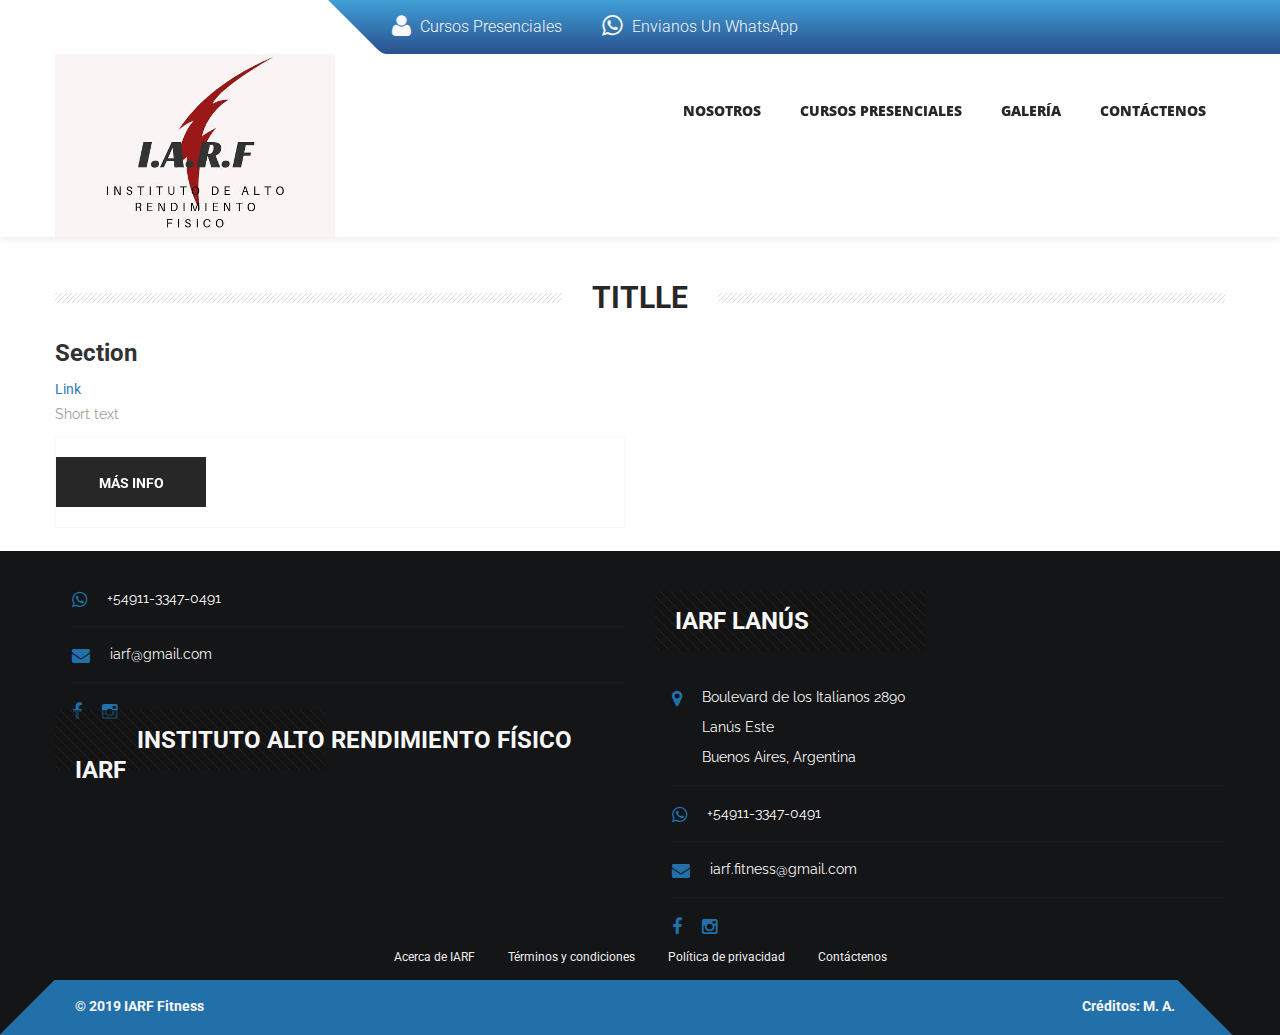
==== bachata.html @ 49761f83 "Site skeleton" ====
<!DOCTYPE html>
<html lang="es">
<head>
  <meta charset="utf-8">
  <title>Fitness IARF</title>
  <!-- link rel="apple-touch-icon" sizes="57x57" href="" -->
  <!-- link rel="apple-touch-icon" sizes="60x60" href="" -->
  <!-- link rel="apple-touch-icon" sizes="72x72" href="" -->
  <!-- link rel="apple-touch-icon" sizes="76x76" href="" -->
  <!-- link rel="apple-touch-icon" sizes="114x114" href="" -->
  <!-- link rel="apple-touch-icon" sizes="120x120" href="" -->
  <!-- link rel="apple-touch-icon" sizes="144x144" href="" -->
  <!-- link rel="apple-touch-icon" sizes="152x152" href="" -->
  <!-- link rel="apple-touch-icon" sizes="180x180" href="" -->
  <!-- link rel="icon" type="image/png" sizes="192x192" href="" -->
  <!-- link rel="icon" type="image/png" sizes="32x32" href="" -->
  <!-- link rel="icon" type="image/png" sizes="96x96" href="" -->
  <!-- link rel="icon" type="image/png" sizes="16x16" href="" -->
  <link rel="manifest" href="/manifest.json">
  <meta name="msapplication-TileColor" content="#ffffff">
  <meta name="msapplication-TileImage" content="/images/ms-icon-144x144.png">
  <meta name="theme-color" content="#ffffff">
  <meta name="viewport" content="width=device-width, initial-scale=1">
<!-- <script src="https://kit.fontawesome.com/f5931a4242.js" crossorigin="anonymous"></script> -->

  <link rel="stylesheet" type="text/css" href="css/styles.css"/>
  <link rel="stylesheet" type="text/css" href="css/responsive.css"/>
  <link rel="stylesheet" type="text/css" href="css/lib/dropzone.css"/>
  <link rel="stylesheet" type="text/css" href="css/lib/floating-wpp.min.css"/>

  <script>
      var BASE_PATH = "http://www.iarf.com.ar/";
  </script>

  <!-- jQuery js -->
  <script src="http://ajax.aspnetcdn.com/ajax/jQuery/jquery-1.12.4.min.js"></script>
</head>
<body>

<header class="header header-v2 light-header stricky">
  <div class="header-top">
    <div class="container">
      <div class="row">
        <div class="col-lg-9 col-md-12 col-sm-12 pull-right">
          <div class="top-info">
            <div class="clearfix">
              <ul class="contact-info pull-left">
                <li>
                  <span><a href="cursos.html" title="Acceso a cursos">
                    <i class="fa fa-user"></i> Cursos presenciales
                  </a></span>
                </li>
                <li>
                  <span><a href="https://wa.me/+5491154911-3347-0491" title="Comunicate con nosotros">
                    <i class="fa fa-whatsapp"></i> Envianos un WhatsApp
                  </a></span>
                </li>
              </ul>
            </div>
          </div>
        </div>
      </div>
    </div>
  </div>

  <div class="header-menu-wrapper ">
    <div class="container">
      <nav class="navigation clearfix">
        <div id="menuzord" class="menuzord">
          <a href="https://www.iarf.com.ar/" class="menuzord-brand" style="line-height: 64px; overflow: visible; vertical-align: middle;">
            <img src="images/logo_IARF-banner.jpg" alt="Instituto de Alto Rendimiento Físico" id="skin-logo-img"/>
          </a>
          <ul class="menuzord-menu">
            <li>
              <a href="nosotros.html" class="flip-flop-btn"><span data-hover="Nosotros">Nosotros</span></a>
            </li>
            <li>
              <a href="cursos.html" class="flip-flop-btn">
                <span data-hover="Cursos Presenciales">Cursos Presenciales</span>
              </a>
              <ul class="dropdown">
                <li><a href="personal-trainer.html">Personal Trainer e Instructos de Musculación</a></li>
                <li>
                  <a href="entrenamiento-funcional.html">Entrenamiento Funcional</a>
                </li>
                <li><a href="spinning.html">Spinning</a></li>
                <li><a href="salsa.html">Salsa</a></li>
                <li><a href="bachata.html">Bachata</a>
                </li>
              </ul>
            </li>
            <li>
              <a href="galeria.html" class="flip-flop-btn"><span data-hover="Galería">Galería</span></a>
            </li>
            <li><a href="contacto.html" class="flip-flop-btn"><span data-hover="Contáctenos">Contáctenos</span></a></li>
          </ul>
        </div>
      </nav>
    </div>
  </div><!-- /.header-menu-wrapper -->

  <div class="search-box collapse" id="search-box">
    <div class="container">
      <!-- form action="#">
        <input type="text" placeholder="Escriba lo que desea buscar...">
      </form -->
    </div>
  </div>
</header>

<!-- @todo: teplace Titlle - target.html - Short description - Link - Short Text - CALL-TO-ACTION -->
<section class="fitness-care-gym-area content fix">
  <div class="container">
    <div class="section-title text-center " style="padding-bottom: 30px !important;">
      <h1><span>Titlle</span></h1>
    </div>
    <div class="row">
      <div class="col-lg-6 col-md-6 col-sm-12 col-xs-12">
        <div class="single-item clearfix">
          <div class="right-box">
            <h3>Section</h3>
            <a href="target.html" title="Short description">Link</a>
            <p>Short text</p>
            <div class="button">
              <a class="pull-left black arrow-push-in-right" href="target.html" title="CALL-TO-ACTION">
                <span>Más info <i class="fa fa-caret-right"></i></span></a>
            </div>
          </div>
        </div>
      </div>
    </div>
  </div>
</section>

<!--Start footer area-->
<footer class="footer-area">
  <div class="container">
    <div class="row">
      <div class="col-lg-6 col-md-6 col-sm-6 col-xs-12">
        <div class="single-footer-widget">
          <ul class="contact">
            <li>
              <div class="icon-holder">
                <i class="fa fa-whatsapp"></i>
              </div>
              <div class="text">
                <p><a href="https://wa.me/+54911-3347-0491">+54911-3347-0491</a></p>
              </div>
            </li>
            <li>
              <div class="icon-holder">
                <i class="fa fa-envelope"></i>
              </div>
              <div class="text">
                <p>iarf@gmail.com</p>
              </div>
            </li>
            <li>
              <div class="social-links">
                <a class="icon-holder" href="https://www.facebook.com/iarf-fitness/" target="_blank">
                  <i class="fa fa-facebook"></i></a>
                <a class="icon-holder" href="https://www.instagram.com/iarf/" target="_blank">
                  <i class="fa fa-instagram"></i></a>
              </div>
            </li>
          </ul>
          <h3 class="title">Instituto Alto Rendimiento Físico<br>IARF</h3>
        </div>
      </div>
      <!--Start single footer widget-->
      <div class="col-lg-6 col-md-6 col-sm-6 col-xs-12">
        <div class="single-footer-widget">
          <h3 class="title">IARF Lanús</h3>
          <ul class="contact">
            <li>
              <div class="icon-holder">
                <i class="fa fa-map-marker"></i>
              </div>
              <div class="text">
                <p>
                  Boulevard de los Italianos 2890<br>Lanús Este<br>
                  Buenos Aires, Argentina
                </p>
              </div>
            </li>
            <li>
              <div class="icon-holder">
                <i class="fa fa-whatsapp"></i>
              </div>
              <div class="text">
                <p><a href="https://wa.me/+54911-3347-0491">+54911-3347-0491</a></p>
              </div>
            </li>
            <li>
              <div class="icon-holder">
                <i class="fa fa-envelope"></i>
              </div>
              <div class="text">
                <p>iarf.fitness@gmail.com</p>
              </div>
            </li>
            <li>
              <div class="social-links">
                <a class="icon-holder" href="https://www.facebook.com/iarf-fitness/" target="_blank">
                  <i class="fa fa-facebook"></i>
                </a>
                <a class="icon-holder" href="https://www.instagram.com/iarf/" target="_blank">
                  <i class="fa fa-instagram"></i>
                </a>
              </div>
            </li>
          </ul>
        </div>
      </div>

      <!-- div class="col-lg-3 col-md-6 col-sm-6 col-xs-12">
        <div class="single-footer-widget">
          <h3 class="title">IARF Temperley</h3>
          <ul class="contact">
            <li>
              <div class="icon-holder">
                <i class="fa fa-map-marker"></i>
              </div>
              <div class="text">
                <p>Av. Hipólito Yrigoyen 15960<br>Temperley<br>
                  Buenos Aires, Argentina</p>
              </div>
            </li>
            <li>
              <div class="icon-holder">
                <i class="fa fa-whatsapp"></i>
              </div>
              <div class="text">
                <p><a href="https://wa.me/+54911-3347-0491">+54911-3347-0491</a></p>
              </div>
            </li>
            <li>
              <div class="icon-holder">
                <i class="fa fa-envelope"></i>
              </div>
              <div class="text">
                <p>email@IARF.com.ar</p>
              </div>
            </li>
            <li>
              <div class="social-links">
                <a class="icon-holder" href="https://www.facebook.com/IARF-facebook/" target="_blank">
                  <i class="fa fa-facebook"></i></a>
                <a class="icon-holder" href="https://www.instagram.com/IARF-IG/" target="_blank">
                  <i class="fa fa-instagram"></i></a>
              </div>
            </li>
          </ul>
        </div>
      </div -->

      <!-- div class="col-lg-3 col-md-6 col-sm-6 col-xs-12">
        <div class="single-footer-widget">
          <h3 class="title">IARF Banfield</h3>
          <ul class="contact">
            <li>
              <div class="icon-holder">
                <i class="fa fa-map-marker"></i>
              </div>
              <div class="text">
                <p>
                  Alsina 930<br>Banfield<br>Lomas de Zamora<br>
                  Buenos Aires, Argentina
                </p>
              </div>
            </li>
            <li>
              <div class="icon-holder">
                <i class="fa fa-whatsapp"></i>
              </div>
              <div class="text">
                <p><a href="https://wa.me+54911-3347-0491">+54911-3347-0491</a></p>
              </div>
            </li>
            <li>
              <div class="icon-holder">
                <i class="fa fa-envelope"></i>
              </div>
              <div class="text">
                <p>remail@IARF.com.ar</p>
              </div>
            </li>
            <li>
              <div class="social-links">
                <a class="icon-holder" href="https://www.facebook.com/IARF/" target="_blank">
                  <i class="fa fa-facebook"></i>
                </a>
                <a class="icon-holder" href="https://www.instagram.com/IARF-IG/" target="_blank">
                  <i class="fa fa-instagram"></i>
                </a>
              </div>
            </li>
          </ul>
        </div>
      </div -->
    </div>
    <div class="row footer-aux-links">
      <div class="col-xs-12 text-center">
        <a href="https://www.iarf.com.ar/nosotros.html" target="_blank">Acerca de IARF</a>
        <a href="docs/terminos-y-condiciones.pdf" target="_blank">Términos y condiciones</a>
        <a href="docs/privacidad.pdf" target="_blank">Política de privacidad</a>
        <a href="contacto.html" target="_blank">Contáctenos</a>
      </div>
    </div>
  </div>
</footer>
<!--End footer area-->
<!--Start footer bottom area-->
<section class="footer-bottom-area">
  <div class="container ">
    <div class="footer-bottom">
      <div class="clearfix">
        <div class="pull-left">
          <div class="copy-right">
            <p>&copy; 2019 IARF Fitness</p>
          </div>
        </div>
        <div class="pull-right">
        </div>
        <div class="pull-right">
          <div class="copy-right">
            <p><a href="https://micheeell.github.io/cv/" target="_blank" class="powered">Créditos: M. A.</a></p>
          </div>
        </div>
      </div>
    </div>
    <!-- /.footer-bottom -->
  </div>
</section>
<!--End footer bottom area-->

<!--WhatsApp de IARF -->
<div class="floating-wpp"></div>
<script>
    $(function () {
        $('.floating-wpp').floatingWhatsApp({
            phone: '+5491133470491',
            popupMessage: 'Mensaje desde la Web',
            showPopup: true,
            message: '',
            headerTitle: 'IARF WhatsApp'
        });
    });
</script>

<!--Scroll to top-->
<div class="scroll-to-top scroll-to-target" data-target="html"><span class="fa fa-angle-up"></span></div>

<!-- bootstrap js -->
<script src="https://ajax.aspnetcdn.com/ajax/bootstrap/4.3.1/bootstrap.min.js"></script>
<!-- jQuery ui js -->
<script defer src="https://ajax.aspnetcdn.com/ajax/jquery.ui/1.11.4/jquery-ui.min.js"></script>
<!-- owl carousel js -->
<script defer src="/js/owl.carousel.min.js"></script>
<!-- jQuery validation -->
<script defer src="/js/jquery.validate.min.js"></script>

<!-- mixit up -->
<script defer src="js/jquery.mixitup.min.js"></script>
<script defer src="js/jquery.fitvids.js"></script>
<!-- revolution slider js -->
<script defer src="js/jquery.themepunch.tools.min.js"></script>
<script defer src="js/jquery.themepunch.revolution.min.js"></script>
<script defer src="js/revolution.extension.actions.min.js"></script>
<script defer src="js/revolution.extension.carousel.min.js"></script>
<script defer src="js/revolution.extension.kenburn.min.js"></script>
<script defer src="js/revolution.extension.layeranimation.min.js"></script>
<script defer src="js/revolution.extension.migration.min.js"></script>
<script defer src="js/revolution.extension.navigation.min.js"></script>
<script defer src="js/revolution.extension.parallax.min.js"></script>
<script defer src="js/revolution.extension.slideanims.min.js"></script>
<script defer src="js/revolution.extension.video.min.js"></script>
<!-- fancy box -->
<script defer src="js/jquery.fancybox.pack.js"></script>
<script defer src="js/jquery.polyglot.language.switcher.js"></script>
<script defer src="js/nouislider.js"></script>
<script defer src="js/jquery.bootstrap-touchspin.js"></script>
<script defer src="js/jquery.appear.js"></script>
<script defer src="js/jquery.countTo.js"></script>
<script defer src="js/menuzord.js"></script>
<script defer src="js/bootstrap-select.min.js"></script>
<script defer src="js/jquery.isotope.js"></script>
<!-- waypoints js -->
<script defer src="js/waypoint.js"></script>

<!-- theme custom js -->
<script defer type="text/javascript" src="js/spin.min.js"></script>
<script defer type="text/javascript" src="js/jquery.spin.js"></script>
<script type="text/javascript" charset="ISO-8859-1" src="js/x_functions.js"></script>
<script type="text/javascript" charset="ISO-8859-1" src="js/x_form.js"></script>
<script type="text/javascript" charset="ISO-8859-1" src="js/x_crypt.js"></script>
<script type="text/javascript" charset="ISO-8859-1" src="js/x_authentification.js"></script>
<script type="text/javascript" charset="ISO-8859-1" src="js/x_string.js"></script>
<script type="text/javascript" charset="ISO-8859-1" src="js/x_ajax.js"></script>
<script type="text/javascript" charset="ISO-8859-1" src="js/bootbox.min.js"></script>
<script type="text/javascript" charset="ISO-8859-1" src="js/dropzone.min.js"></script>
<script type="text/javascript" charset="ISO-8859-1" src="js/floating-wpp.min.js"></script>
<script type="text/javascript" charset="ISO-8859-1" src="js/default-map.js"></script>
<script type="text/javascript" charset="ISO-8859-1" src="js/custom.js"></script>

<div class="modal fade bs-example-modal-lg" id="winModal" data-keyboard="false" data-backdrop="true" tabindex="-1"
     role="dialog" aria-labelledby="myModalLabel" aria-hidden="true">
  <div class="modal-dialog modal-lg" id="winModalDialog">
    <div class="modal-content" id="winModalContent">
    </div>
  </div>
</div>
<script>
    $(document).ready(function (e) {
        $('#winModal').on('hidden.bs.modal', function () {
            $(this)
                .removeData('bs.modal')
                .find(".modal-content").html('');
            $(".modal-backdrop").hide();//fix??
        }).on('show.bs.modal', function (e) {
            var data = $(e.relatedTarget).data();
            var sizeClasss = "modal-lg";

            if (typeof (data) == "object") {
                if (data.hasOwnProperty("modalSize")) {
                    if ($.inArray(data.modalSize, ["lg", "sm", "md"]) != -1) {
                        sizeClasss = "modal-" + data.modalSize;
                    }
                }
            }

            $("#winModal #winModalDialog")
                .removeClass("modal-lg modal-sm modal-md")
                .addClass(sizeClasss);
        });
    });
</script>

</body>
</html>
---- css/styles.css ----
/*****************************
 *     MASTER STYLESHEET     *
 *****************************
 *      TABLE OF CONTENT     *
 *****************************

1. Imported Styles
2. Global styles
3. Header styles
4. Slider styles
5. Slider Bottom styles
6. Gym Area styles
7. Subscription styles
8. Support styles
9. Workout styles
10. health care pack styles
11. Walking area styles
12. Expertize trainer styles
13. Daily workout plan styles
14. Testimonial styles
15. Suppliment Area styles
16. Perfect Plan styles
17. Project content styles
18. Join Now home 2 styles
19. fitness service boxed styles
20. fitness video Gallery styles
21. Bmi Calculator styles
22. Poplular Class styles
23. Schedule class styles
24. Pricing table styles
25. Shop CTA styles
26. Shop styles
27. Footer styles
28. Inner banner styles
29. Inner banner styles
30. 404 styles
31. faq styles
32. Sidebar styles
33. Blog styles
34. contact styles
35. Cart Page styles
36. Checkout page styles
37. Login Register styles

 *****************************
 *    End TABLE OF CONTENT   *
 *****************************/


/** -------------------------------- *
 *  1. Imported styles               *
 *  -------------------------------- */
@import url(https://fonts.googleapis.com/css?family=Raleway:400,900italic,900,800italic,800,700italic,700,600italic,600,500italic,500,400italic,300italic,300,200italic,200);
@import url(https://fonts.googleapis.com/css?family=Roboto:400,100,100italic,300,300italic,400italic,500,500italic,700,700italic,900,900italic);
@import url(https://fonts.googleapis.com/css?family=Oregano:400,400italic);
@import url(https://fonts.googleapis.com/css?family=Oswald:400,300,700);
@import url(https://fonts.googleapis.com/css?family=Seaweed+Script);
@import url(https://fonts.googleapis.com/css?family=Lora:400,400italic,700,700italic);
@import url(import/bootstrap.min.css);
@import url(import/font-awesome.min.css);
@import url(import/settings.css);
@import url(import/layers.css);
@import url(import/navigation.css);
@import url(import/jquery-ui.css);
@import url(import/owl.carousel.css);
@import url(import/owl.theme.default.min.css);
@import url(import/animate.min.css);
@import url(import/jquery.fancybox.css);
@import url(import/flaticon.css);
@import url(import/polyglot-language-switcher.css);
@import url(import/nouislider.css);
@import url(import/nouislider.pips.css);
@import url(import/jquery.bootstrap-touchspin.css);
@import url(import/style.css);
@import url(import/menuzord.css);
@import url(import/bootstrap-select.min.css);

/** -------------------------------- *
 *   2. Global styles                *
 *  -------------------------------- */

body {
    font-family: 'Roboto', sans-serif;
    font-size: 14px;
    line-height: 26px;
    perspective: 1000;
}

img {
    max-width: 100%;
}

a,
a:hover,
a:focus {
    text-decoration: none;
    outline: none;
}

h1,
h2,
h3,
h4,
h5,
h6 {
    font-family: 'Roboto', sans-serif;
}

input,
textarea {
    outline: none;
}

p {
    font-family: 'Raleway', sans-serif;
}

.animate-3 {
    transition: all 0.3s ease;
}

.animate-5 {
    transition: all 0.5s ease;
}

.animate-7 {
    transition: all 0.7s ease;
}

.animate-3-all * {
    transition: all 0.3s ease;
}

.animate-5-all * {
    transition: all 0.5s ease;
}

.animate-7-all * {
    transition: all 0.7s ease;
}

@media (min-width: 1200px) {
    .container {
        padding: 0;
    }
}

.white-bg {
    background: #ffffff !important;
}

.color-black {
    color: #272727 !important;
}

.color-gray {
    color: #9e9e9e !important;
}

.color-white {
    color: #ffffff !important;
}

.color-green {
    color: #a6c311 !important;
}

.font-oregano {
    font-family: 'Oregano', sans-serif !important;
}

.pl-30 {
    padding-left: 30px;
}

.pt30 {
    padding-top: 30px !important;
}

.pt0 {
    padding-top: 0 !important;
}

.pb0 {
    padding-bottom: 0 !important;
}

.mb0 {
    margin-bottom: 0 !important;
}

.thm-btn {
    border: none;
    outline: none;
    background: #a6c311;
    font-size: 16px;
    line-height: 50px;
    font-weight: bold;
    color: #ffffff;
    text-transform: uppercase;
    font-family: 'Roboto', sans-serif;
    display: inline-block;
    transition: all .5s ease !important;
    position: relative;
    padding: 0 40px;
}

.thm-btn:hover {
    background: #2b2c2d;
    color: #ffffff;
}

.thm-btn i {
    font-size: 14px;
    color: #ffffff;
}

.thm-btn.thm-black {
    background: #0c0c0c;
}

.thm-btn.thm-black:hover {
    background: #a6c311;
    color: #ffffff;
    border-color: #0c0c0c;
}

.thm-btn.borderd {
    border: 2px solid #ffffff;
    line-height: 46px;
    padding: 0 27px;
    background-color: transparent;
    color: #ffffff;
}

.thm-btn.borderd:not(.borderd) {
    padding: 0 25px;
}

.thm-btn.borderd:hover {
    background: #2b2c2d;
    border-color: #2b2c2d;
}

.section-padding {
    padding: 80px 0;
}

.section-padding.page-title {
    padding-bottom: 30px;
}

.section-title {
    padding-bottom: 60px;
}

.section-title a {
  /*  color: #a6c311;*/
    background: #ffffff;
    font-family: "Roboto", sans-serif;
    font-size: 14px;
    text-transform: uppercase;
    margin-top: 2px;
    font-weight: 600;
}

.section-title h1 {
    color: #272727;
    font-size: 30px;
    margin-bottom: -6px;
    margin-top: -6px;
    position: relative;
    text-transform: uppercase;
    font-weight: 700;
    background: rgba(0, 0, 0, 0) url("../images/title-bg.png") repeat-x left center;
}

.section-title h1 span {
    background: #ffffff;
    padding-right: 30px;
}

.section-title.text-center h1 span {
    padding-left: 30px;
    padding-right: 30px;
}

.accrodion h4,
.accrodion p {
    margin: 0;
    padding: 0;
}

.accrodion.active .accrodion-title {
    border-bottom: 0 !important;
}

.accrodion.active .accrodion-title h4:before {
    content: '\f068 ';
    background: #a6c311;
    border-color: #a6c311;
    color: #ffffff;
}

.accrodion:last-child .accrodion-title {
    border-bottom: 1px solid #f7f7f7;
}

.accrodion .accrodion-title {
    cursor: pointer;
    position: relative;
    border-top: 1px solid #f7f7f7;
    padding-top: 15px;
    padding-bottom: 15px;
}

.accrodion .accrodion-title h4 {
    font-size: 18px;
    font-weight: 600;
    color: #272727;
}

.accrodion .accrodion-title h4:before {
    content: '\f067 ';
    font-family: 'FontAwesome';
    font-weight: normal;
    font-size: 14px;
    width: 30px;
    height: 30px;
    line-height: 26px;
    border: 2px solid #dedede;
    color: #dedede;
    display: inline-block;
    text-align: center;
    transition: all 0.5s ease;
    margin-right: 15px;
    border-radius: 50%;
}

.accrodion .accrodion-content {
    padding-left: 50px;
    padding-bottom: 25px;
}

.accrodion .accrodion-content p {
    margin: 0;
    margin-top: -10px;
    font-size: 14px;
    color: #9e9e9e;
    line-height: 26px;
    font-family: 'Raleway';
}

.accrodion .accrodion-content .text-box {
    padding-left: 25px;
}

.page-navigation {
    margin-top: 50px;
}

.page-navigation li {
    display: inline;
}

.page-navigation li a,
.page-navigation li span {
    width: 46px;
    height: 46px;
    line-height: 44px;
    background: #ffffff;
    color: #cdcdcd;
    font-size: 20px;
    display: inline-block;
    border: 1px solid #e2e2e2;
    margin-right: 5px;
    text-align: center;
    transition: all .3s ease;
}

.page-navigation li a i,
.page-navigation li span i {
    font-size: 16px;
    color: #cdcdcd;
}

.page-navigation li span,
.page-navigation li a:hover {
    background: #ff8c04;
    color: #ffffff;
    border-color: #ff8c04;
}

.home-google-map .google-map {
    width: 100%;
    height: 625px;
}

.mixit-gallery .mix {
    display: none;
}

ul.gallery-filter li:hover span,
ul.gallery-filter li.active span {
    background: #a6c311;
    color: #ffffff;
    border-color: #a6c311;
}

ul.gallery-filter li span {
    display: block;
    font-size: 16px;
    color: #9e9e9e;
    font-weight: bold;
    border: 1px solid #f7f7f7;
    line-height: 48px;
    padding-left: 19px;
    padding-right: 19px;
    transition: all 0.5s ease;
    cursor: pointer;
    background: url(../img/single-project-item/bg.png) repeat top left;
}

ul.post-pagination li:hover a,
ul.post-pagination li.active a {
    background: #a6c311;
    border-color: #a6c311;
    color: #ffffff;
}

ul.post-pagination li a {
    display: block;
    font-size: 18px;
    color: #a6c311;
    font-weight: bold;
    border: 1px solid #f4f4f4;
    line-height: 50px;
    padding-left: 20px;
    padding-right: 20px;
    transition: all 0.5s ease;
    cursor: pointer;
    background: url(../img/resources/texture/strip.png) repeat;
}

.pattern-2 {
    position: relative;
    background: url(../img/resources/texture/pattern-1.png) repeat;
}

.pattern-2 * {
    position: relative;
}

.pattern-2:before {
    content: '';
    position: absolute;
    top: 0;
    left: 0;
    right: 0;
    bottom: 0;
    background: #131313;
    display: block;
    opacity: .95;
}

.pattern-2 .section-title span {
    background: #131313;
}

.pattern-3 {
    position: relative;
    background: url(../img/resources/texture/pattern-1.png) repeat;
}

.pattern-3 * {
    position: relative;
}

.pattern-3:before {
    content: '';
    position: absolute;
    top: 0;
    left: 0;
    right: 0;
    bottom: 0;
    background: #a6c311;
    display: block;
    opacity: .95;
}

.pattern-3 .section-title span {
    background: #a6c311;
}

.pattern-4 {
    position: relative;
    background: url(../img/resources/texture/pattern-1.png) repeat;
}

.pattern-4 * {
    position: relative;
}

.pattern-4:before {
    content: '';
    position: absolute;
    top: 0;
    left: 0;
    right: 0;
    bottom: 0;
    background: #f7f7f7;
    display: block;
    opacity: .95;
}

.pattern-4 .section-title span {
    background: #f7f7f7;
}

.pattern-5 {
    position: relative;
    background: url(../img/resources/texture/pattern-1.png) repeat;
}

.pattern-5 * {
    position: relative;
}

.pattern-5:before {
    content: '';
    position: absolute;
    top: 0;
    left: 0;
    right: 0;
    bottom: 0;
    background: #7561cd;
    display: block;
    opacity: .95;
}

.pattern-5 .section-title span {
    background: #7561cd;
}

.pattern-6 {
    position: relative;
    background: url(../img/resources/texture/pattern-1.png) repeat;
}

.pattern-6 * {
    position: relative;
}

.pattern-6:before {
    content: '';
    position: absolute;
    top: 0;
    left: 0;
    right: 0;
    bottom: 0;
    background: #c3b11b;
    display: block;
    opacity: .95;
}

.pattern-6 .section-title span {
    background: #c3b11b;
}

.flip-flop-btn span:not(.indicator) {
    -webkit-transition: -webkit-transform 0.3s;
    -moz-transition: -moz-transform 0.3s;
    transition: transform 0.3s;
    -webkit-transform-origin: 50% 0;
    -moz-transform-origin: 50% 0;
    transform-origin: 50% 0;
    -webkit-transform-style: preserve-3d;
    -moz-transform-style: preserve-3d;
    transform-style: preserve-3d;
    display: block;
}

.flip-flop-btn span:not(.indicator)::before {
    position: absolute;
    top: 100%;
    left: 0;
    width: 100%;
    height: 100%;
    content: attr(data-hover);
    -webkit-transition: background 0.3s;
    -moz-transition: background 0.3s;
    transition: background 0.3s;
    -webkit-transform: rotateX(-90deg);
    -moz-transform: rotateX(-90deg);
    transform: rotateX(-90deg);
    -webkit-transform-origin: 50% 0;
    -moz-transform-origin: 50% 0;
    transform-origin: 50% 0;
    border-radius: 0;
    background-size: 100%;
    cursor: pointer;
}

.flip-flop-btn:hover span {
    -webkit-transform: rotateX(90deg) translateY(-22px);
    -moz-transform: rotateX(90deg) translateY(-22px);
    transform: rotateX(90deg) translateY(-22px);
}

.arrow-push-in-left span {
    display: inline-block;
    position: relative;
    transition: all 0.3s ease-out !important;
    will-change: transform;
}

.arrow-push-in-left:hover span {
    transform: translate3d(7px, 0, 0);
}

.arrow-push-in-left i {
    position: absolute !important;
    left: 0;
    opacity: 0;
    top: 50%;
    margin-top: -1px;
    transform: translateY(-50%);
    transition: all 0.3s ease-out !important;
    will-change: right, opacity;
}

.arrow-push-in-left:hover i {
    opacity: 1;
    left: -14px;
}

.arrow-push-in-right span {
    display: inline-block;
    position: relative;
    transition: all 0.3s ease-out !important;
    will-change: transform;
}

.arrow-push-in-right:hover span {
    transform: translate3d(-7.5px, 0, 0);
}

.arrow-push-in-right i {
    position: absolute !important;
    right: 0;
    opacity: 0;
    top: 50%;
    margin-top: -1px;
    transform: translateY(-50%);
    transition: all 0.3s ease-out !important;
    will-change: right, opacity;
}

.arrow-push-in-right:hover i {
    opacity: 1;
    right: -15px;
}

.arrow-push-out-left span {
    display: inline-block;
    position: relative;
    transform: translate3d(7.5px, 0, 0);
    transition: all 0.3s ease-out !important;
    will-change: transform;
}

.arrow-push-out-left:hover span {
    transform: translate3d(0px, 0, 0);
}

.arrow-push-out-left i {
    position: absolute !important;
    left: -15px;
    opacity: 1;
    top: 50%;
    margin-top: -1px;
    transform: translateY(-50%);
    transition: all 0.3s ease-out !important;
    will-change: right, opacity;
}

.arrow-push-out-left:hover i {
    opacity: 0;
    left: 15px;
}

.arrow-push-out-right span {
    display: inline-block;
    position: relative;
    transform: translate3d(-7.5px, 0, 0);
    transition: all 0.3s ease-out !important;
    will-change: transform;
}

.arrow-push-out-right:hover span {
    transform: translate3d(0px, 0, 0);
}

.arrow-push-out-right i {
    position: absolute !important;
    right: -15px;
    opacity: 1;
    top: 50%;
    margin-top: -1px;
    transform: translateY(-50%);
    transition: all 0.3s ease-out !important;
    will-change: right, opacity;
}

.arrow-push-out-right:hover i {
    opacity: 0;
    right: 15px;
}


/* scroll to top styles */

.scroll-to-top {
    position: fixed;
    bottom: 30px;
    right: 15px;
    background: #202223;
    font-size: 35px;
    font-weight: normal;
    text-align: center;
    width: 52px;
    height: 52px;
    line-height: 47px;
    color: #545454;
    cursor: pointer;
    display: none;
    z-index: 99999;
    border-radius: 50%;
}

.pgrs-bar {
    text-align: center;
    position: relative;
    height: 200px;
    overflow: hidden;
}

.pgrs-bar .counter-box {
    font-size: 30px;
    color: #272727;
    font-family: 'Roboto';
    position: absolute;
    top: 50%;
    left: 0;
    width: 100%;
    margin-top: -20px;
    margin-left: 0;
}

.pgrs-bar canvas {
    width: 100%;
}

.pgrs-bar-title {
    margin: 0;
    text-align: center;
    color: #272727;
    font-size: 24px;
    line-height: 30px;
    font-weight: bold;
}


/** -------------------------------- *
 *   3. Header styles                *
 *  -------------------------------- */

.header {
    background: rgba(0, 0, 0, 0.85);
    /*position: fixed;
    width: 100%;
    z-index: 9999;*/
}

.header .logo {
    padding: 59px 0;
}

.header .header-top {
    transition: all .5s ease;
    margin-top: 0;
    overflow: hidden;
}

.header .header-top .top-info {
    position: relative;
    padding: 9px 0;

}

.header .header-top .top-info:before {
    content: '';
    position: absolute;
    top: 0;
    left: 0;
    width: 20000px;
    height: 100%;
    /*background: #a6c311 !important;*/
    /* background: #1CC7B1 !important;*/
  /*  background-color: #2270AA !important;*/
   background: rgba(65,159,215,1);
background: -moz-linear-gradient(top, rgba(65,159,215,1) 0%, rgba(41,80,142,1) 100%);
background: -webkit-gradient(left top, left bottom, color-stop(0%, rgba(65,159,215,1)), color-stop(100%, rgba(41,80,142,1)));
background: -webkit-linear-gradient(top, rgba(65,159,215,1) 0%, rgba(41,80,142,1) 100%);
background: -o-linear-gradient(top, rgba(65,159,215,1) 0%, rgba(41,80,142,1) 100%);
background: -ms-linear-gradient(top, rgba(65,159,215,1) 0%, rgba(41,80,142,1) 100%);
background: linear-gradient(to bottom, rgba(65,159,215,1) 0%, rgba(41,80,142,1) 100%);
filter: progid:DXImageTransform.Microsoft.gradient( startColorstr='#419fd7', endColorstr='#29508e', GradientType=0 );
    border-bottom-left-radius: 5px;
    transform: skewX(45deg);
}

.header .header-top .contact-info {
    margin: 0;
    padding: 0;
    display: inline-block;
    position: relative;
    padding: 5px 0;
}

.header .header-top .contact-info li {
    display: inline-block;
    list-style: none;
}

.header .header-top .contact-info li span {
    display: block;
    color: #f7f7f7;
    font-size: 16px;
    text-transform: capitalize;
    margin-left: 37px;
    font-weight: 300;
}

.header .header-top .contact-info li a {

    color: #f7f7f7;
}

.header .header-top .contact-info li span i {
    margin-right: 5px;
    font-size: 24px;
    vertical-align: top;
    display: inline-block;
}

.header .header-top .social {
    margin: 0;
    padding: 0;
    position: relative;
}

.header .header-top .social li {
    display: inline-block;
    list-style: none;
}

.header .header-top .social li a {
    display: block;
    font-size: 18px;
    color: #f7f7f7;
    background: #9bb60e;
    text-align: center;
    line-height: 38px;
    width: 38px;
    height: 38px;
    border-radius: 50%;
    margin-left: 5px;
}

.header .header-top .social li a i.fa-google-plus {
    font-size: 17px;
}

.header .menuzord-menu > li > a .ftc-icon-shopping-bag2 {
    font-size: 24px;
    line-height: 38px;
    text-align: center;
    margin: 0;
}

.header .menuzord-menu > li.search-button > a .fa {
    font-size: 14px;
    color: #ffffff;
    width: 38px;
    height: 38px;
    border: 2px solid #ffffff;
    line-height: 34px;
    text-align: center;
    border-radius: 50%;
    margin: 0;
}

.header .menuzord-menu > li.search-button a {
    padding-right: 0;
    position: relative;
    z-index: 99999;
}

.header .menuzord-menu > li.shopping-cart a {
    position: relative;
    z-index: 999;
}

.header .menuzord-menu > li.shopping-cart a span.cart-item {
    background: #a6c311;
    width: 20px;
    height: 20px;
    text-align: center;
    color: #ffffff;
    font-size: 12px;
    display: inline-block;
    line-height: 20px;
    position: absolute;
    top: 25px;
    right: 5px;
    border-radius: 50%;
}

.header .menuzord .megamenu {
    padding: 0;
    border-top: 4px solid #a6c311;
    padding-left: 30px;
}

.header .menuzord .megamenu h3 {
    margin: 0;
    font-size: 16px;
    text-transform: uppercase;
    font-weight: 900;
    color: #272727;
    font-family: 'Roboto';
    margin-top: 28px;
    margin-bottom: 12px;
}

.header .menuzord .megamenu ul,
.header .menuzord .megamenu li {
    margin: 0;
    padding: 0;
    list-style: none;
}

.header .menuzord .megamenu ul li {
    margin-left: -16px;
}

.header .menuzord .megamenu ul li a {
    font-size: 14px;
    color: #9e9e9e;
    font-weight: 300;
    line-height: 24px;
    font-family: 'Roboto';
    display: block;
    background-color: transparent;
    padding: 7px 16px;
    padding-right: 0;
    transition: all .3s ease;
}

.header .menuzord .megamenu ul li a span {
    font-size: 14px;
    font-weight: normal;
    font-style: italic;
}

.header .menuzord .megamenu ul li:hover > a {
    color: #a6c311;
    background-color: #f7f7f7;
}

.header .menuzord .megamenu .offer-home {
    margin-left: 1px;
}

.header .menuzord .megamenu.gallery {
    padding-right: 30px;
    padding-bottom: 30px;
}

.header .menuzord .megamenu.shopping-cart-box {
    width: 32%;
    left: auto;
}


/* 3/4 width */

.menuzord-menu > li > .megamenu.megamenu-width-75-p {
    width: 75%;
    left: auto;
}

.header .menuzord .megamenu .offer-going-package-menu {
    margin-top: 20px;
}

.header .menuzord .megamenu .offer-going-package-menu .carousel-indicators {
    bottom: auto;
    top: -41px;
    text-align: right;
    display: inline-block;
    width: 100%;
    margin: 0;
    left: auto;
    width: auto;
    float: right;
    right: 0;
}

.header .menuzord .megamenu .offer-going-package-menu .carousel-indicators li {
    width: 10px;
    height: 10px;
    background: #f7f7f7;
    border: 1px solid #DDE4E5;
    border-radius: 50%;
    margin: 0 2.5px;
}

.header .menuzord .megamenu .offer-going-package-menu .carousel-indicators li.active {
    background: #a6c311;
}

.header .menuzord .megamenu .offer-going-package-menu .single-offer-going-pack .img-box {
    display: block;
    position: relative;
}

.header .menuzord .megamenu .offer-going-package-menu .single-offer-going-pack .img-box img {
    width: 100%;
}

.header .menuzord .megamenu .offer-going-package-menu .single-offer-going-pack .img-box .box {
    position: absolute;
    top: 0;
    left: 0;
    right: 0;
    bottom: 0;
    text-align: left;
    padding: 10px;
}

.header .menuzord .megamenu .offer-going-package-menu .single-offer-going-pack .img-box .box .overlay {
    display: table;
    width: 100%;
    height: 100%;
}

.header .menuzord .megamenu .offer-going-package-menu .single-offer-going-pack .img-box .box .overlay .content {
    display: table-cell;
    vertical-align: top;
}

.header .menuzord .megamenu .offer-going-package-menu .single-offer-going-pack .img-box .box .overlay .content h4 {
    color: #ffffff;
    font-size: 18px;
    display: inline-block;
    font-weight: 900;
    font-style: italic;
    background: #a6c311;
    line-height: 30px;
    padding: 0 15px;
    text-transform: uppercase;
    margin: 0;
}

.header .menuzord .megamenu .offer-going-package-menu .single-offer-going-pack .text-box {
    margin-top: 13px;
}

.header .menuzord .megamenu .offer-going-package-menu .single-offer-going-pack .text-box .icon-box,
.header .menuzord .megamenu .offer-going-package-menu .single-offer-going-pack .text-box .content-box {
    display: table-cell;
    vertical-align: middle;
}

.header .menuzord .megamenu .offer-going-package-menu .single-offer-going-pack .text-box .icon-box .box {
    background: #a6c311;
    width: 46px;
    height: 46px;
    text-align: center;
}

.header .menuzord .megamenu .offer-going-package-menu .single-offer-going-pack .text-box .icon-box .box i {
    font-size: 28px;
    line-height: 46px;
    color: #ffffff;
}

.header .menuzord .megamenu .offer-going-package-menu .single-offer-going-pack .text-box .content-box {
    padding-left: 15px;
}

.header .menuzord .megamenu .offer-going-package-menu .single-offer-going-pack .text-box .content-box h3 {
    font-size: 18px;
    color: #272727;
    font-weight: bold;
    margin: 0;
}

.header .menuzord .megamenu .offer-going-package-menu .single-offer-going-pack .text-box .content-box h3 span {
    color: #9e9e9e;
    font-size: 14px;
    font-weight: bold;
}

.header .menuzord .megamenu .offer-going-package-menu .single-offer-going-pack .text-box .content-box h3 span b {
    font-weight: bold;
    color: #a6c311;
    font-size: 18px;
}

.header .menuzord .megamenu .offer-going-package-menu .single-offer-going-pack .text-box .content-box ul li {
    display: inline-block;
    margin: 0;
}

.header .menuzord .megamenu .offer-going-package-menu .single-offer-going-pack .text-box .content-box ul li a {
    margin: 0;
    padding: 0;
    display: block;
    font-size: 12px;
    color: #9e9e9e;
    font-style: italic;
    font-weight: normal;
    background: none !important;
    margin-right: 5px;
}

.header .menuzord .megamenu .offer-going-package-menu .single-offer-going-pack .text-box .content-box ul li a:before {
    content: '';
    display: inline-block;
    width: 8px;
    height: 8px;
    background: #a6c311;
    border-radius: 50%;
    margin-right: 5px;
}

@media (min-width: 1025px) {
    .header .menuzord {
        padding: 0;
        background-color: transparent;
    }
    .menuzord-brand {
        margin: 0;
        tranform: scale(1);
        line-height:100px;
        transition: all .5s ease !important;
    }
    .header .menuzord-menu {
        float: right;
    }
    .header .menuzord-menu > li > a {
        position: relative;
    }
    .header .menuzord-menu > li > a:before {
        content: '';
        position: absolute;
        bottom: -4px;
        left: 0;
        width: 0%;
        height: 4px;
        background: #a6c311;
        transition: all .5s ease;
    }
    .header .menuzord-menu > li:hover > a:before {
        width: 100%;
    }
    .header .menuzord-menu > li.shopping-cart > a:before,
    .header .menuzord-menu > li.search-button > a:before {
        display: none !important;
    }
    .header .menuzord-menu > li:hover > a.flip-flop-btn > span {
        -webkit-transform: rotateX(90deg) translateY(-22px);
        -moz-transform: rotateX(90deg) translateY(-22px);
        transform: rotateX(90deg) translateY(-22px);
    }
    .header .menuzord-menu > li > a {
        font-size: 14px;
        font-family: 'Roboto';
        font-weight: 900;
        text-transform: uppercase;
        color: #ffffff;
        line-height: 42px;
        padding: 36px 19.5px;
        transition: all .5s ease;
    }
    .header.header-v4 .menuzord-menu > li:hover > a {
        color: #272727;
    }
    .header .menuzord-menu > li:hover > a {
        color: #a6c311;
    }
    .header .menuzord-menu > li > a .indicator {
        display: none;
    }
    .header .menuzord-menu ul.dropdown li a {
        font-size: 14px;
        color: 333;
        font-weight: 300;
        font-family: 'Roboto';
    }
    .header .menuzord-menu ul.dropdown,
    .header .menuzord-menu ul.dropdown li ul.dropdown {
        min-width: 270px;
        border-top: 4px solid #a6c311;
        padding: 10px;
    }
    .header .menuzord-menu ul.dropdown li:hover > a {
        background: #f7f7f7;
        color: #a6c311;
    }
}

.header .search-box {
    background: #000000;
    height: 118px;
    position: absolute;
    bottom: 0;
    left: 0;
    width: 100%;
}

.header .search-box .container {
    height: 100%;
}

.header .search-box .container form {
    height: 100%;
}

.header .search-box input {
    width: 100%;
    line-height: 118px;
    color: #ffffff;
    font-size: 36px;
    font-weight: 300;
    background-color: transparent;
    height: 100%;
    border: none;
    outline: none;
}

.header .search-box input::-webkit-input-placeholder {
    color: #ffffff;
}

.header .search-box input:-moz-placeholder {
    /* Firefox 18- */
    color: #ffffff;
}

.header .search-box input::-moz-placeholder {
    /* Firefox 19+ */
    color: #ffffff;
}

.header .search-box input:-ms-input-placeholder {
    color: #ffffff;
}

.header .menuzord .megamenu .header-cart-box ul,
.header .menuzord .megamenu .header-cart-box li {
    margin: 0;
    padding: 0;
    list-style: none;
}

.header .menuzord .megamenu .header-cart-box li {
    position: relative;
    padding-top: 22px;
    padding-bottom: 22px;
    border-bottom: 1px solid #F3F3F3;
}

.header .menuzord .megamenu .header-cart-box li .img-box,
.header .menuzord .megamenu .header-cart-box li .text-box {
    display: table-cell;
    vertical-align: middle;
}

.header .menuzord .megamenu .header-cart-box li .img-box {
    width: 80px;
}

.header .menuzord .megamenu .header-cart-box li .text-box {
    padding-left: 20px;
}

.header .menuzord .megamenu .header-cart-box li .text-box a {
    padding: 0;
}

.header .menuzord .megamenu .header-cart-box li .text-box h3 {
    margin: 0;
    color: #272727;
    font-size: 18px;
    text-transform: capitalize;
    font-weight: bold;
    margin-bottom: 5px;
}

.header .menuzord .megamenu .header-cart-box li .text-box span {
    font-size: 18px;
    color: #a6c311;
    letter-spacing: .04em;
}

.header .menuzord .megamenu .header-cart-box li .text-box .review-box .fa {
    color: #a6c311;
    font-size: 14px;
    font-family: 'FontAwesome';
}

.header .menuzord .megamenu .header-cart-box li .text-box a.remove-box {
    position: absolute;
    top: 50%;
    margin-top: -15px;
    right: 23px;
}

.header .menuzord .megamenu .header-cart-box li .text-box a.remove-box .fa {
    font-family: 'FontAwesome';
    font-size: 18px;
    color: #aaaaaa;
}

.header .menuzord .megamenu .header-cart-box li .total-text span {
    font-size: 18px;
    color: #a6c311;
    font-weight: bold;
    line-height: 50px;
}

.header .menuzord .megamenu .header-cart-box li .checkout-btn {
    padding-right: 23px;
}

.header .menuzord .megamenu .header-cart-box li .checkout-btn a {
    background: #a6c311;
    padding: 0;
    line-height: 50px;
    padding: 0 20px;
}

.header .menuzord .megamenu .header-cart-box li .checkout-btn a span {
    color: #ffffff !important;
    text-transform: uppercase !important;
    font-weight: 900 !important;
    font-style: normal !important;
}

.header .menuzord .megamenu .header-cart-box li .checkout-btn a:hover .fa {
    transform: translate3d(20px, 0, 0);
    opacity: 0;
}

.header .menuzord .megamenu .header-cart-box li .checkout-btn a .fa {
    font-size: 14px;
    color: #ffffff;
    font-family: 'FontAwesome';
    margin-left: 8px;
    transform: translate3d(0, 0, 0);
    opacity: 1;
    transition: all .4s ease;
}

.header .menuzord .megamenu .header-cart-box .cart-bottom {
    padding-bottom: 13px;
}

.header-v2 {
    background: #ffffff;
    position: relative;
}

.header-v2 .header-top {
    overflow: hidden;
}

@media (min-width: 1025px) {
    .header-v2.header .menuzord-menu > li > a {
        color: #272727;
    }
    .header-v2.header .menuzord-menu > li:hover > a {
        color: #a6c311;
    }
}

.header-v2.header .menuzord-menu > li.search-button > a .fa {
    color: #272727;
    border-color: #272727;
    transition: all .3s ease;
}

.header-v2.header .menuzord-menu > li.search-button > a .fa-times {
    color: #ffffff;
    border-color: #ffffff;
}

.header-v2.header .menuzord-menu > li.shopping-cart a {
    z-index: 0;
}

@media (min-width: 1025px) {
    .header.home-3 {
        background: transparent;
    }
    .header.home-3 .container {
        background: #141516;
    }
    .header.home-3 .container .menuzord-brand {
        display: none;
    }
    .header.home-3 .container .menuzord-menu {
        float: none;
        text-align: center;
    }
    .header.home-3 .container .menuzord-menu li {
        text-align: left;
    }
    .header.home-3 .container .menuzord-menu > li > a {
        padding: 13px 20px;
    }
    .header.home-3 .menuzord-menu > li.shopping-cart a span.cart-item {
        top: 8px;
        right: 8px;
    }
    .header.home-3 .menuzord-menu > li {
        float: none;
        vertical-align: top;
    }
}

.header.home-3 .container {
    position: relative;
    margin-bottom: -55px;
    z-index: 9999;
}

.header.home-3 .search-box {
    height: 70px;
    padding-left: 30px;
    font-size: 30px;
}

.header.home-3 .search-box form {
    height: 100%;
}

.header.home-3 .search-box input {
    font-size: 30px;
    height: 100%;
    line-height: 70px;
}

/*.header.home-3.stricky-fixed {
    position: fixed;
    top: 0;
    left: 0;
    width: 100%;
}
*/
.header.home-3.stricky-fixed .container {
    margin-top: 0;
    top: 0;
}

.header.home-3 .has-angle {
    position: relative;
}

.header.home-3 .has-angle:before,
.header.home-3 .has-angle:after {
    content: '';
    position: absolute;
    bottom: 0;
    top: 17px;
    width: 0;
    height: 0;
}

.header.home-3 .has-angle:before {
    left: -55px;
    transform: rotate(0deg);
    border-top: 55px solid #a6c311;
    border-bottom: 55px solid transparent;
    border-left: 55px solid transparent;
}

.header.home-3 .has-angle:after {
    right: -55px;
    transform: rotate(-180deg);
    border-top: 55px solid transparent;
    border-bottom: 55px solid #a6c311;
    border-left: 55px solid transparent;
}


/* home three topbar area styles */

.top-bar-area.home-3 {
    background: #a6c311 none repeat scroll 0 0;
    padding-top: 10px;
    padding-bottom: 10px;
}

.top-bar-area.home-3 {
    background: #a6c311;
    padding: 8px 0;
}

.top-bar-area.home-3 .contact-info {
    margin: 0;
    padding: 0;
}

.top-bar-area.home-3 .contact-info li {
    list-style: none;
}

.top-bar-area.home-3 .contact-info li span i {
    font-size: 19px;
    top: 1px;
    position: relative;
}

.top-bar-area.home-3 .contact-info li span i.ftc-icon-phone-contact {
    top: 3px;
}

.top-bar-area .contact-info li {
    float: left;
    padding-right: 40px;
}

.top-bar-area.home-3 .contact-info li span {
    color: #f7f7f7;
    font-size: 16px;
    line-height: 34px;
}

.top-bar-area.home-3 .contact-info li span i {
    display: inline-block;
    padding-right: 5px;
}

.top-bar-area.home-3 .social {
    text-align: right;
    margin: 0;
    padding: 0;
    list-style: none;
}

.top-bar-area.home-3 .social li {
    display: inline-block;
    list-style: none;
}

.top-bar-area.home-3 .social li a i {
    background: #9bb60e none repeat scroll 0 0;
    border-radius: 50%;
    color: #ffffff;
    display: block;
    font-size: 18px;
    height: 38px;
    line-height: 38px;
    margin-left: 6px;
    padding: 0 10px;
    width: 38px;
}

.top-bar-area.home-3 .social li a i.myfbpd {
    padding: 0 14px;
}

.logo-area-h3 {
    padding-top: 40px;
    padding-bottom: 40px;
}

.header-v4 {
    background: rgba(255, 255, 255, 0.2);
}

.header-v4.stricky-fixed {
    background: #000000;
}

.header.header-v5 {
    background: #0E0E0E;
}

.header.header-v5 .menuzord-brand {
    line-height: 111px;
}

.stricky {
    /*position: fixed;*/
    /*top: 0;
    left: 0;
    width: 100%;
    z-index: 99;*/
    box-shadow: 0 1px 9px rgba(0, 0, 0, .1);
    transition: all .5s ease;
}

/*.stricky + section {
    margin-top: 174px;
}

.stricky.header-v2 + .inner-banner {
    margin-top: 174px;
}

.stricky.header-v1 + section,
.stricky.header-v4 + section,
.stricky.home-3 + section {
    margin-top: 0;
}

.stricky.header-v5 + section {
    margin-top: 118px;
}*/

.stricky-fixed.header .header-top {
    /*visibility: hidden;
    opacity: 0;*/
    /*margin-top: -56px;*/
}

.stricky-fixed.header .search-box {
    height: 80px;
}

@media (min-width: 1025px) {
    .stricky-fixed.header.header-v1,
    .stricky-fixed.header.header-v4 {
        background: #000;
    }
    .stricky-fixed.header.header-v4 .menuzord-menu > li:hover > a {
        color: #a6c311;
    }
    .stricky-fixed.header .menuzord-menu > li > a {
        padding: 17px 19px;
    }
    .stricky-fixed.header .menuzord-brand {
        line-height: 63px;
        transform: scale(0.9);
    }
    /*.stricky-fixed.header {
        position: fixed;
        top: 0;
        left: 0;
        width: 100%;
        z-index: 999;
    }*/
    .stricky-fixed.header.static {opacity: 0;}
    .stricky-fixed.header.header-v1 .menuzord-menu > li.shopping-cart a span.cart-item,
    .stricky-fixed.header.header-v2 .menuzord-menu > li.shopping-cart a span.cart-item,
    .stricky-fixed.header.header-v4 .menuzord-menu > li.shopping-cart a span.cart-item,
    .stricky-fixed.header.header-v5 .menuzord-menu > li.shopping-cart a span.cart-item {
        top: 15px;
        right: 7px;
    }
}

.menuzord {
    background-color: transparent;
}

.menuzord-responsive .menuzord-menu li .indicator {
    padding: 10px 0;
}

.menuzord-responsive .menuzord-menu li .indicator em {
    background: #fff none repeat scroll 0 0;
    float: right;
    height: 3px;
    margin: 3.5px 20px 0;
    width: 20px;
}

@media (min-width: 1025px) {
    .menuzord-menu > li > a span.text {
        display: none;
    }
}


.header.has-over-section {
    position: relative;
    z-index: 9999999;
}

@media(min-width: 1024px) {
    .header.has-over-section + section,
    .header.has-over-section + div {
        margin-top: -175px;
    }
}
.header.stricky-fixed .header-menu-wrapper {
    position: fixed;
    top:0;
    left:0;
    /*z-index: 99999999;*/
    z-index: 1049;
    width: 100%;
}
.header.stricky-fixed.dark-header .header-menu-wrapper {
    background: rgba(0, 0, 0, 0.85);
}
.header.stricky-fixed.light-header .header-menu-wrapper {
    background: #ffffff;
    -webkit-box-shadow: 0 1px 9px rgba(0, 0, 0, .1);
    box-shadow: 0 1px 9px rgba(0, 0, 0, .1);
}


/** -------------------------------- *
 *   4. Slider styles                *
 *  -------------------------------- */

.rev_slider_wrapper .banner-caption-h1 {
    font-size: 64px;
    line-height: 64px;
    color: #ffffff;
    font-family: 'Roboto', sans-serif;
    font-weight: 900;
    text-transform: uppercase;
}

.rev_slider_wrapper .banner-caption-bg {
    padding: 0 20px;
    position: relative;
    font-family: 'Roboto';
}

.rev_slider_wrapper .banner-caption-bg:before {
    position: absolute;
    top: 0;
    left: 0;
    right: 0;
    bottom: 0;
    background: #a6c311 url(../images/dots.png) repeat center center;
    content: '';
    transform: skewx(-10deg);
}

.rev_slider_wrapper .banner-caption-bg span {
    position: relative;
}

.rev_slider_wrapper .banner-caption-bg span img {
    position: relative;
    bottom: 7px;
}

.rev_slider_wrapper .banner-caption-h1-large {
    color: #ffffff;
    font-size: 80px;
    font-style: italic;
    line-height: 109px;
    font-weight: 800;
    text-transform: uppercase;
}

.rev_slider_wrapper .slider-3 .banner-caption-h1.banner-caption-bg {
    font-size: 64px;
    line-height: 64px;
    padding: 5px 20px;
}

.rev_slider_wrapper .feature-list-item .icon-box,
.rev_slider_wrapper .feature-list-item .text-box {
    display: table-cell;
    vertical-align: middle;
}

.rev_slider_wrapper .feature-list-item .icon-box .box {
    color: #ffffff;
    background: #a6c311;
    font-size: 18px;
    border-radius: 50%;
    width: 64px;
    height: 64px;
    text-align: center;
    line-height: 64px;
    position: relative;
}

.rev_slider_wrapper .feature-list-item .icon-box .box:before {
    content: '';
    position: absolute;
    top: 5px;
    left: 5px;
    right: 5px;
    bottom: 5px;
    border: 1px dashed #ffffff;
    border-radius: 50%;
}

.rev_slider_wrapper .feature-list-item .text-box {
    padding-left: 10px;
}

.rev_slider_wrapper .feature-list-item .text-box p {
    font-size: 20px;
    line-height: 30px;
    color: #ffffff;
    margin: 0;
    font-weight: bold;
}

.rev_slider_wrapper .banner-caption-h1.medium {
    font-size: 60px;
}

.rev_slider_wrapper .banner-caption-p {
    font-size: 18px;
    font-family: 'Roboto';
    font-weight: 300;
    color: #ffffff;
}

.rev_slider_wrapper .banner-caption-p.large {
    font-size: 24px;
}

.rev_slider_wrapper .price-p {
    color: #ffffff;
    font-size: 36px;
    font-weight: 300;
    font-family: 'Roboto';
    display: inline-block;
    line-height: 50px;
    margin: 0;
    vertical-align: bottom;
}

.rev_slider_wrapper .price-p span {
    font-size: 48px;
    color: #ffffff;
    font-weight: bold;
}

.rev_slider_wrapper #slider2 .banner-caption-h1 {
    font-size: 64px;
}

.rev_slider_wrapper #slider2 .banner-caption-bg:before {
    display: none;
}

.rev_slider_wrapper #slider2 .banner-caption-bg span {
    padding: 0 10px;
}

.rev_slider_wrapper #slider2 .banner-caption-bg span:before {
    position: absolute;
    top: 0;
    left: 0;
    right: 0;
    bottom: 0;
    background: #a6c311 url(../images/dots.png) repeat center center;
    content: '';
    transform: skewx(-10deg);
    z-index: -1;
}

.rev_slider_wrapper.slider-5 #slider2 .banner-caption-h1 {
    font-size: 80px;
    line-height: 100px;
    padding: 0 5px;
}

.rev_slider_wrapper.slider-5 #slider2 .font-oregano {
    font-size: 24px;
}

.rev_slider_wrapper.slider-5 #slider2 .banner-caption-p.large {
    font-size: 48px;
    font-weight: 300 !important;
    line-height: 50px;
}

.rev_slider_wrapper.slider-5 #slider2 .offer-box {
    font-size: 48px;
    position: relative;
    line-height: 60px;
    padding: 0 10px;
    vertical-align: middle;
    top: -8px;
}

.rev_slider_wrapper.slider-5 #slider2 .offer-box:before {
    position: absolute;
    top: 0;
    left: 0;
    right: 0;
    bottom: 0;
    background: url(../images/dots.png) repeat center center;
    background-color: #a6c311;
    content: '';
    transform: skewx(-10deg);
}

.rev_slider_wrapper.slider-5 #slider2 .offer-box span.inner {
    position: relative;
    z-index: 9;
    vertical-align: baseline;
}

.rev_slider_wrapper .tparrows {
    width: 60px;
    height: 60px;
    background: rgba(0, 0, 0, 0.8);
    display: block;
    font-size: 23px;
    opacity: 1 !important;
    visibility: visible !important;
    padding: 0;
    line-height: 60px;
    color: #fff;
    transition: all .3s ease;
}

.rev_slider_wrapper .tparrows:before {
    line-height: inherit;
    font-size: inherit;
    color: inherit;
    transition: inherit;
}

.rev_slider_wrapper .tparrows:hover {
    background: #a6c311;
}


/** -------------------------------- *
 *   5. Slider Bottom styles         *
 *  -------------------------------- */

.slider-bottom-left {
    padding-right: 0;
    position: relative;
    top: -120px;
}

.slider-bottom-left > img,
.slider-bottom-right > img {
    width: 100%;
}

.slider-bottom-left .fitness-care h1 {
    color: rgba(0, 0, 0, 0.2);
    font-size: 60px;
    font-style: italic;
    font-weight: 700;
    line-height: 82px;
    margin: 0;
    padding-right: 22px;
    text-align: right;
    text-transform: uppercase;
}

.slider-bottom-left .content .img-holder {
    float: left;
    position: relative;
    top: -70px;
}

.slider-bottom-left .content .text {
    overflow: hidden;
    padding-bottom: 25px;
    padding-top: 4px;
}

.slider-bottom-left a {
    position: absolute;
    display: inline-block;
    right: 50px;
    top: 50%;
}

.slider-bottom-left a span {
    color: #ef9b24;
    font-family: "Roboto", sans-serif;
    font-size: 24px;
    font-style: italic;
    font-weight: 700;
    text-transform: uppercase;
    display: block;
}

.slider-bottom-left .content .text ul {
    margin: 0;
    padding: 0;
    float: left;
    padding-left: 0;
    padding-right: 20px;
}

.slider-bottom-left .content .text ul li {
    color: #272727;
    font-size: 15px;
    font-style: italic;
    list-style: none;
    line-height: 30px;
    font-family: 'Roboto', sans-serif;
}

.slider-bottom-left .content .text ul li i {
    padding-right: 10px;
}

.slider-bottom-left .offer {
    position: absolute;
    bottom: 0;
    right: 0;
    padding-right: 40px;
    padding-bottom: 20px;
}

.slider-bottom-left .offer h2::before {
    position: absolute;
    top: 0;
    left: 0;
    right: 0;
    bottom: 0;
    background: #a6c311 url(../img/resources/texture/dots.png) repeat center center;
    content: '';
    display: block;
    transform: skewx(-10deg);
}

.slider-bottom-left .offer h2 {
    color: #ffffff;
    font-size: 40px;
    font-style: italic;
    font-weight: 700;
    line-height: 30px;
    margin: 0;
    position: relative;
    text-transform: uppercase;
    display: inline-block;
    padding: 20px 0;
    padding-left: 35px;
    padding-right: 35px;
}

.slider-bottom-left .offer h2 img {
    float: left;
    position: relative;
    z-index: 3;
}

.slider-bottom-left .offer h2 span {
    float: right;
    position: relative;
    z-index: 3;
    margin-left: 14px;
}

.slider-bottom-right {
    padding-left: 0;
    position: relative;
    top: -136px;
}

.slider-bottom-right .working-hour {
    position: relative;
}

.slider-bottom-right .working-hour h1 {
    color: #a6c311;
    font-size: 60px;
    font-style: italic;
    font-weight: 700;
    line-height: 82px;
    margin: 0;
    padding-right: 40px;
    text-align: right;
    text-transform: uppercase;
}

.slider-bottom-right .working-hour .img-holder {
    position: absolute;
    right: 10px;
    top: -17px;
}

.slider-bottom-right .content {
    overflow: hidden;
}

.slider-bottom-right .content .text {
    float: left;
}

.slider-bottom-right .content .text ul {
    margin: 0;
    padding: 0;
    padding-bottom: 20px;
    padding-left: 80px;
    padding-top: 2px;
}

.slider-bottom-right .content .text ul li {
    color: #f7f7f7;
    font-size: 18px;
    line-height: 30px;
    font-weight: 700;
    list-style: none;
    font-family: 'Roboto', sans-serif;
}

.slider-bottom-right .content .text ul li p {
    margin: 0;
    float: left;
    width: 120px;
}

.slider-bottom-right .content .text h3 {
    margin: 0;
    color: #ffffff;
    font-family: "Raleway", sans-serif;
    font-size: 24px;
    font-weight: 700;
    padding-left: 28px;
}

.slider-bottom-right .content .text h2 {
    color: #a6c311;
    float: left;
    font-size: 24px;
    font-style: italic;
    font-weight: 700;
    margin: 23px 0 0;
    padding-left: 28px;
    padding-right: 30px;
    text-transform: uppercase;
}

.slider-bottom-right a {
    position: absolute;
    bottom: 24px;
    right: 207px;
    background: #a6c311;
    color: #ffffff;
    font-family: "Roboto", sans-serif;
    font-weight: 700;
    padding: 0 32px;
    line-height: 40px;
    text-transform: uppercase;
    transition: background .3s ease 0s;
}

.slider-bottom-right a:hover {
    background: #000;
}


/** -------------------------------- *
 *   6. Gym Area styles              *
 *  -------------------------------- */

.fitness-care-gym-area {
    padding-bottom: 3px;
    padding-top: 0;
    position: relative;
    top: -46px;
}

.fitness-care-gym-area .section-title h1::before {
    top: 18px;
    width: 330px;
}

.fitness-care-gym-area .section-title h1::after {
    top: 18px;
    width: 330px;
}

.fitness-care-gym-area .single-item {
    position: relative;
    margin-bottom: 30px;
}

.fitness-care-gym-area .single-item .left-box {
    /*border: 2px solid #f7f7f7;*/
    /*float: left;
   /* height: 188px;*/
    /*width: 90px;*/
    z-index: -1;

    position: relative;
}

.fitness-care-gym-area .single-item .right-box {
/*    border: 2px solid #f7f7f7;*/
    /*height: 188px;*/
    /*left: 30px;
    overflow: hidden;*/
    /*padding: 25px 15px 10px 50px;

    width: 450px;*/
}

/* AGREGADO POR SEBA 03/07/2019 */
.fitness-care-gym-area .single-item .button {
    border: 1px solid #f7f7f7;
    margin: 0;
    overflow: hidden;
    padding-bottom: 20px;
    padding-top: 20px;
    padding-left: 0px;
    padding-right: 0px;
    transition: background .3s ease;

    /*Add by Xinergia*/

}

.fitness-care-gym-area .single-item  .button a {
    background: #a6c311 none repeat scroll 0 0;
    color: #ffffff;
    font-family: "Roboto", sans-serif;
    font-weight: 700;
    height: 50px;
    padding: 13px 0;
    text-align: center;
    text-transform: uppercase;
    width: 150px;
    transition: background .3s ease;
}

.fitness-care-gym-area .single-item  .button a:hover {
    background: #272727;
}

.fitness-care-gym-area .single-item  .button a.black {
    background: #272727;
}

.fitness-care-gym-area .single-item  .button a.black:hover {
    /*background: #a6c311;*/
}

.fitness-care-gym-area .single-item .right-box p {
    font-family: 'Raleway', sans-serif;
    font-size: 14px;
    color: #9e9e9e;
    line-height: 24px;
}

.fitness-care-gym-area .single-item .right-box h3 {
    margin: 0 0 8px;
    font-size: 24px;
    font-weight: 700;
    color: #323232;
    line-height: 30px;
    /*text-transform: capitalize;*/
}

.fitness-care-gym-area .single-item .icon-holder {
    background: #f7f7f7 none repeat scroll 0 0;
    float: left;
    height: 120px;
    left: 20px;
    position: absolute;
    top: 35px;
    width: 120px;
    z-index: 1;
    overflow: hidden;
}

.fitness-care-gym-area .single-item .icon-holder::before {
    background: #a6c311;
    content: "";
    position: absolute;
    right: 182px;
    top: -182px;
    width: 100%;
    height: 100%;
    transform: rotate(45deg) scale(3.2);
    transition: all .5s ease;
}

.fitness-care-gym-area .single-item:hover .icon-holder:before {
    right: 0px;
    top: 0px;
}

.fitness-care-gym-area .single-item .icon-holder i {
    color: #a6c311;
    font-size: 60px;
    display: block;
    text-align: center;
    line-height: 120px;
    position: relative;
    z-index: 9;
    transition: all .5s ease;
}

.fitness-care-gym-area .single-item:hover .icon-holder i {
    color: #fff;
}


/** -------------------------------- *
 *   7. Subscription styles          *
 *  -------------------------------- */

.subscribe-area {
    position: relative;
}

.subscribe-area:before {
    content: '';
    position: absolute;
    top: 0;
    right: 0;
    left: 0;
    bottom: 0;
    background-image: url(../img/subscribe/bg.png);
    background-position: 75% 0;
    background-repeat: repeat-x;
}

@media (max-width: 1600px) {
    .subscribe-area:before {
        background-position: 57% 0;
    }
}

.subscribe-area h4.success {
    font-size: 16px;
    color: #a6c311;
}

.subscribe-area .subscribe-form {
    padding-top: 120px;
}

.subscribe-area .subscribe-form h1.title {
    color: #ffffff;
    font-family: "Roboto", sans-serif;
    font-size: 30px;
    font-style: normal;
    margin: 0 0 34px;
    text-transform: uppercase;
}

.subscribe-area .subscribe-form form.subscribe input.name {
    border: medium none;
    height: 55px;
    width: 270px;
    background: url(../img/subscribe/name-bg.png);
    margin-right: 27px;
    padding: 0 15px;
    color: #ffffff;
}

.subscribe-area .subscribe-form form.subscribe input.email {
    width: 369px;
    height: 55px;
    border: none;
    color: #9e9e9e;
    padding: 0 15px;
    background: url(../img/subscribe/email-bg.png);
    color: #ffffff;
}

.subscribe-area .subscribe-form form.subscribe button.thm-btn {
    float: right;
    margin-top: 30px;
}

.subscribe-area .subscribe-form h1 {
    color: #ffffff;
    display: inline-block;
    font-family: "Oregano", cursive;
    font-size: 30px;
    font-style: italic;
    margin: 40px 0 0;
}

.subscribe-area .subscribe-form h1 span {
    color: #a6c311;
}


/** -------------------------------- *
 *   8. Support styles               *
 *  -------------------------------- */

.support-area {
    position: relative;
    background: url(../img/resources/texture/pattern-1.png) repeat;
}

.support-area * {
    position: relative;
}

.support-area:before {
    content: '';
    position: absolute;
    top: 0;
    left: 0;
    right: 0;
    bottom: 0;
    background: #a6c311;
    display: block;
    opacity: .95;
}

.support-area .section-title span {
    background: #a6c311;
}

.support-area.pattern-2 {
    position: relative;
    background: url(../img/resources/texture/pattern-1.png) repeat;
}

.support-area.pattern-2 * {
    position: relative;
}

.support-area.pattern-2:before {
    content: '';
    position: absolute;
    top: 0;
    left: 0;
    right: 0;
    bottom: 0;
    background: #131313;
    display: block;
    opacity: .95;
}

.support-area.pattern-2 .section-title span {
    background: #131313;
}

.support-area.pattern-2 .single-item:hover .icon-holder i {
    background: #a6c311;
    color: #fff;
}

.support-area .img-holder {
    position: relative;
    top: 40px;
}

.support-area .support-content {
    color: #ffffff;
    font-weight: 600;
    padding-top: 100px;
}

.support-content .single-item {
    padding-bottom: 15px;
}

.support-content .single-item .icon-holder {
    float: left;
    margin-right: 20px;
}

.support-content .single-item .icon-holder i {
    width: 75px;
    height: 75px;
    background: #ffffff;
    color: #a6c311;
    font-size: 25px;
    padding: 24px 26px;
    border-radius: 50%;
    transition: all .4s ease;
}

.support-content .single-item:hover .icon-holder i {
    background: #272727;
    color: #fff;
}

.support-content .single-item .content {
    overflow: hidden;
}

.support-content .single-item .content h3 {
    color: #ffffff;
    font-size: 24px;
    font-weight: bold;
    margin: 0 0 8px;
}

.support-content .single-item .content p {
    font-size: 14px;
    color: #ffffff;
    font-family: 'Raleway';
    line-height: 24px;
    font-weight: 500;
}


/** -------------------------------- *
 *   9. Workout styles               *
 *  -------------------------------- */

.workout-schedules-area {
    overflow: hidden;
    padding-bottom: 80px;
    padding-top: 100px;
}

.workout-schedules-area .single-item .img-holder {
    position: relative;
    overflow: hidden;
    margin-left: -1px;
    margin-right: -1px;
    margin-top: -1px;
}

.workout-schedules-area .single-item .img-holder img {
    width: 100%;
}

.workout-schedules-area .single-item .img-holder .overlay {
    background: rgba(166, 195, 17, 0.9) none repeat scroll 0 0;
    bottom: 0;
    left: 0;
    position: absolute;
    right: 0;
    text-align: center;
    top: 0;
    transform: scale(0);
    transition: all 0.5s ease 0s;
}

.workout-schedules-area .single-item .img-holder .overlay .icon-holder {
    display: table;
    height: 100%;
    width: 100%;
}

.workout-schedules-area .single-item .img-holder .overlay .icon-holder a {
    display: table-cell;
    vertical-align: middle;
    color: #a6c311;
}

.workout-schedules-area .single-item .img-holder .overlay .icon-holder a i {
    background: #ffffff none repeat scroll 0 0;
    /*border: 6px solid rgba(255, 255, 255, .3);*/
    border-radius: 50%;
    font-size: 18px;
    height: 74px;
    width: 74px;
    line-height: 74px;
    padding: 0 25px;
    box-shadow: 0 0 0 6px rgba(255, 255, 255, .3);
}

.workout-schedules-area .single-item .img-holder .date {
    position: absolute;
    top: 20px;
    left: 20px;
    background: #a6c311;
    width: 56px;
    height: 56px;
    color: #ffffff;
    text-align: center;
    transition: all .3s ease;
}

.workout-schedules-area .single-item .img-holder .date h4 {
    margin: 5px 0 0;
    line-height: 24px;
}

.workout-schedules-area .single-item {
    border: 1px solid #f7f7f7;
}

.workout-schedules-area .single-item:hover {
    border-color: transparent;
    box-shadow: 0 0 8px rgba(0, 0, 0, 0.1);
}

.workout-schedules-area .single-item .content {
    padding: 0 18px;
}

.workout-schedules-area .single-item .content h3 {
    color: #272727;
    margin: 23px 0 3px;
}

.workout-schedules-area .single-item .content h3 span {
    color: #9e9e9e;
    font-size: 18px;
    font-weight: 400;
    padding-left: 10px;
}

.workout-schedules-area .single-item .content ul {
    margin: 0;
    padding: 0;
    list-style: none;
    overflow: hidden;
}

.workout-schedules-area .single-item .content ul li {
    float: left;
    margin-right: 15px;
    font-style: italic;
    font-family: 'Roboto', sans-serif;
    color: #9e9e9e;
}

.workout-schedules-area .single-item .content ul li i {
    color: #a6c311;
    font-size: 18px;
    margin-right: 5px;
}

.workout-schedules-area .single-item .content .schedules-list h4 {
    color: #272727;
    font-size: 18px;
    font-weight: 700;
    margin-bottom: 8px;
    margin-top: 11px;
}

.workout-schedules-area .single-item .content .schedules-list.bottom h4 {
    margin-top: 16px;
}

.workout-schedules-area .single-item .content .schedules-list ul li {
    font-family: "Raleway", sans-serif;
    font-style: normal;
    margin-right: 0;
    line-height: 30px;
}

.workout-schedules-area .single-item .content .schedules-list ul li i {
    color: #a6c311;
    font-size: 14px;
    margin-right: 10px;
}

.workout-schedules-area .single-item .content a {
    background: #a6c311 none repeat scroll 0 0;
    color: #ffffff;
    display: block;
    font-family: "Roboto", sans-serif;
    font-size: 14px;
    margin: 20px 0;
    padding: 25px 0;
    text-align: center;
    text-transform: uppercase;
    font-weight: 700;
    transition: background .3s ease;
}

.workout-schedules-area .single-item .content a:hover {
    background: #272727;
}

.workout-schedules-area .single-item:hover .overlay {
    transform: scale(1);
}

.workout-schedules-area .single-item:hover .date {
    opacity: 0;
}

.workout-schedules-area.workout-v1 {
    padding-bottom: 50px;
}

.workout-schedules-area.workout-v1 .single-item {
    margin-bottom: 30px;
}

.workout-schedules-area.workout-v2 {
    padding-bottom: 50px;
}

.workout-schedules-area.workout-v2 .single-item .content .schedules-list ul li i {
    margin-right: 7px;
}

.workout-schedules-area.workout-v2 .single-item {
    margin-bottom: 30px;
}

.single-workout-package-page.health-care-package-area .single-item .content .top .content-heading h3 span {
    font-size: 18px;
    color: #9e9e9e;
    line-height: 30px;
    font-weight: normal;
}

.single-workout-package-page.health-care-package-area .single-item .content .top .content-heading ul li i {
    font-size: 18px;
}

.single-workout-package-page.single-package-page.health-care-package-area .single-item {
    padding-bottom: 30px;
    margin-bottom: 40px;
}

.single-workout-package-page .section-title {
    padding-bottom: 50px;
}

.single-workout-package-page p {
    font-size: 14px;
    color: #9e9e9e;
    line-height: 24px;
    margin: 0;
}

.single-workout-package-page p b {
    color: #a6c311;
    font-weight: 900;
    font-family: 'Roboto';
}

.single-workout-package-page .label-box {
    margin-top: 30px;
    margin-bottom: 30px;
}

.single-workout-package-page .label-box h1 {
    margin: 0;
}

.single-workout-package-page .label-box h1 {
    font-size: 24px;
    color: #272727;
    line-height: 50px;
    font-weight: bold;
}

.single-workout-package-page .label-box h1 span.step {
    background: #a6c311;
    display: inline-block;
    line-height: 50px;
    font-size: 14px;
    color: #ffffff;
    text-transform: uppercase;
    padding: 0 28px;
    vertical-align: bottom;
    margin-right: 20px;
}


/** -------------------------------- *
 *   10. health care pack styles     *
 *  -------------------------------- */

.health-care-package-area {
    background: #fdfdfd none repeat scroll 0 0;
    border-top: 1px solid #f7f7f7;
    padding-bottom: 60px;
    padding-top: 80px;
}

.health-care-package-area .section-title-2 {
    padding-bottom: 50px;
}

.health-care-package-area .single-item {
    border: 1px solid #f7f7f7;
    transition: all .3s ease;
    background: #ffffff;
}

.health-care-package-area .single-item:hover {
    border-color: transparent;
    box-shadow: 0 0 8px rgba(0, 0, 0, 0.1);
}

.health-care-package-area .single-item.equipamiento {
    /* border: 1px solid #f7f7f7;*/
     border: 1px solid #2270AA;
    box-shadow: 0 0 8px rgba(34, 112, 170, 0.1);
    overflow: hidden;
}

.health-care-package-area .single-item .img-holder {
    margin-left: -1px;
    margin-right: -1px;
    margin-top: -1px;
}

.health-care-package-area .single-item .img-holder img {
    width: 100%;
}

.health-care-package-area .single-item .content {
    padding-left: 20px;
    padding-right: 20px;
}

.health-care-package-area .single-item .content .top {
    overflow: hidden;
}

.health-care-package-area .single-item .content .top .icon-holder {
    background: #a6c311 none repeat scroll 0 0;
    height: 56px;
    width: 56px;
    margin-top: 30px;
    margin-bottom: 10px;
    text-align: center;
}

.health-care-package-area .single-item .content .top .icon-holder i {
    color: #ffffff;
    font-size: 34px;
    line-height: 56px;
    text-align: center;
}

.health-care-package-area .single-item .content .top .content-heading {
    padding-left: 10px;
}

.health-care-package-area .single-item .content .top .content-heading h3 {
    color: #272727;
    margin: 25px 0 7px;
    font-size: 23px;
    line-height: 30px;
    font-weight: bold;
}

.health-care-package-area .single-item .content .top .content-heading h3 span {
    color: #a6c311;
}

.health-care-package-area .single-item .content .top .content-heading ul {
    margin: 0;
    padding: 0;
    list-style: none;
}

.health-care-package-area .single-item .content .top .content-heading ul li {
    color: #9e9e9e;
    float: left;
    font-family: "Roboto", sans-serif;
    font-size: 14px;
    font-style: italic;
    margin-right: 15px;
}

.health-care-package-area .single-item .content .top .content-heading ul li i {
    color: #a6c311;
    font-size: 10px;
    margin-right: 5px;
}

.health-care-package-area .single-item .content .package-list {
    padding-bottom: 20px;
}

.health-care-package-area .single-item .content .package-list h4 {
    color: #272727;
    font-size: 18px;
    font-weight: 700;
    margin: 6px 0 13px;
}

.health-care-package-area .single-item .content .package-list ul {
    margin: 0;
    padding: 0;
    list-style: none;
}

.health-care-package-area .single-item .content .package-list ul li {
    line-height: 30px;
    font-family: 'Raleway', sans-serif;
    font-size: 14px;
    color: #9e9e9e;
}

.health-care-package-area .single-item .content .package-list ul li i {
    color: #a6c311;
    margin-right: 10px;
}

.health-care-package-area .single-item .button {
    border: 1px solid #f7f7f7;
    margin: 0;
    overflow: hidden;
    padding: 20px;
    transition: background .3s ease;
}

.health-care-package-area .single-item .button a {
    background: #a6c311 none repeat scroll 0 0;
    color: #ffffff;
    font-family: "Roboto", sans-serif;
    font-weight: 700;
    height: 50px;
    padding: 13px 0;
    text-align: center;
    text-transform: uppercase;
    width: 150px;
    transition: background .3s ease;
}

.health-care-package-area .single-item .button a:hover {
    background: #272727;
}

.health-care-package-area .single-item .button a.black {
    background: #272727;
}

.health-care-package-area .single-item .button a.black:hover {
    /*background: #a6c311;*/
}

.health-care-package-area .single-item .img-holder.offer {
    position: relative;
}

.health-care-package-area .single-item .img-holder.offer .offer-text {
    left: 10px;
    position: absolute;
    top: 10px;
}

.health-care-package-area .single-item .img-holder.offer .offer-text:before {
    position: absolute;
    top: 0;
    left: 0;
    right: 0;
    bottom: 0;
    background: url(../img/resources/texture/dots.png) repeat center center;
    background-color: #a6c311;
    content: '';
    transform: skewx(-15deg);
}

.health-care-package-area .single-item .img-holder.offer .offer-text h1 {
    color: #ffffff;
    font-size: 30px;
    font-style: italic;
    margin: 0;
    padding: 7px 13px;
    text-transform: uppercase;
    font-weight: 700;
    position: relative;
    z-index: 9;
}

.health-care-package-area .single-item .content .top .content-heading h3 span del {
    font-size: 18px;
    color: #9e9e9e;
    padding-right: 10px;
}

.health-care-pack-carousel {
    position: relative;
}

.health-care-pack-carousel .owl-nav {
    background: #FEFEFE;
    position: absolute;
    top: -97px;
    right: 0;
    margin: 0;
    padding-left: 30px;
}

.health-care-pack-carousel .owl-nav [class*=owl-] {
    color: #ffffff;
    font-size: 14px;
    line-height: 50px;
    margin: 0;
    padding: 0;
    width: 60px;
    background-color: #a6c311 !important;
    border-radius: 0;
    transition: all .3s ease;
}

.health-care-pack-carousel .owl-nav [class*=owl-]:hover {
    background-color: #272727 !important;
}

.health-care-package-area.package-v1 {
    padding-bottom: 50px;
}

.health-care-package-area.package-v1 .single-item {
    margin-bottom: 30px;
}

.health-care-package-area.package-v2 {
    padding-bottom: 50px;
    border-top: 0;
}

.health-care-package-area.package-v2 .single-item {
    margin-bottom: 30px;
}

.health-care-package-area.package-v2 .single-item .content .top .content-heading {
    padding-left: 7px;
}

.health-care-package-area.package-v2 .single-item .content .top .content-heading h3 {
    font-size: 23px;
}

.single-package-page.health-care-package-area .single-item .box {
    width: calc(100% - 170px);
    float: left;
}

.single-package-page.health-care-package-area .single-item .img-box {
    width: 170px;
    float: right;
    margin-top: 30px;
}

.single-package-page.health-care-package-area .single-item {
    border: none;
    padding-bottom: 20px;
    border-bottom: 1px solid #f7f7f7;
    margin-bottom: 20px;
}

.single-package-page.health-care-package-area .single-item:hover {
    box-shadow: none !important;
}

.single-package-page.health-care-package-area .single-item .content {
    padding: 0;
    border: none;
}

.single-package-page.health-care-package-area .single-item .content .package-list {
    padding-bottom: 0;
}

.single-package-page .cta-box .thm-btn {
    line-height: 38px;
    background: #ffffff url(../img/resources/texture/strip.png) repeat;
    border: 1px solid #f7f7f7;
    color: #272727;
    padding: 2px 23px;
    transition: background .3s ease, border .3s ease;
}

.single-package-page .cta-box .thm-btn i {
    color: #272727;
}

.single-package-page .cta-box .thm-btn:hover {
    background: #a6c311;
    color: #ffffff;
    border-color: #a6c311;
}


/** ---------------------------------- *
 *   11. Walking area styles           *
 *  ---------------------------------- */

.walking-area {
    background: url("../img/resources/walking-bg.jpg") no-repeat scroll left center;
    background-size: cover;
    padding-bottom: 218px;
    padding-top: 135px;
}

.walking-area .walking h1 {
    color: #ffffff;
    font-size: 48px;
    font-weight: 700;
    margin: 0 0 5px;
}

.walking-area .walking ul {
    padding: 0;
    margin: 0 0 18px;
    overflow: hidden;
}

.walking-area .walking ul li {
    list-style: none;
    color: #ffffff;
    float: left;
    font-size: 16px;
    margin-right: 20px;
    font-family: 'Raleway';
    font-weight: 400;
}

.walking-area .walking ul li i {
    color: #a6c311;
    font-size: 16px;
    padding-right: 10px;
}

.walking-area .walking p {
    color: #f7f7f7;
    font-size: 16px;
    font-weight: 400;
    line-height: 28px;
    margin: 0 0 37px;
    font-family: 'Raleway';
}

.walking-area .carousel-indicators {
    bottom: -83px;
    left: 5px;
    margin-left: 0;
    padding-left: 0;
    width: 200px;
}

.walking-area .carousel-indicators .active {
    background-color: #a6c311;
    height: 13px;
    margin: 0 10px;
    width: 13px;
    border: 1px solid #a6c311;
}

.walking-area .carousel-indicators li {
    background-color: #b8b7b2;
    border: 1px solid #b8b7b2;
    border-radius: 10px;
    cursor: pointer;
    display: inline-block;
    height: 13px;
    margin: 0 10px;
    text-indent: -999px;
    width: 13px;
    float: left;
}


/** ---------------------------------- *
 *   12. Expertize trainer styles      *
 *  ---------------------------------- */

.experienced-trainer-area {
    padding-top: 80px;
    padding-bottom: 80px;
}

.experienced-trainer-area .section-title {
    padding-bottom: 50px;
}

.experienced-trainer-area .single-item {
    border: 1px solid #f7f7f7;
    overflow: hidden;
}

.experienced-trainer-area .single-item .img-holder {
    position: relative;
    margin-left: -1px;
    margin-right: -1px;
    margin-top: -1px;
}

.experienced-trainer-area .single-item .img-holder .overlay-content {
    background: #a6c311 none repeat scroll 0 0;
    left: 0;
    position: absolute;
    top: 180px;
    opacity: 0;
    transform: translate3d(0, 200px, 0);
    transition: all .5s ease .0s;
}

.experienced-trainer-area .single-item:hover .img-holder .overlay-content {
    opacity: 1;
    transform: translate3d(0, 0px, 0);
}

.experienced-trainer-area .single-item .img-holder .overlay-content .overlay-buttom {
    padding: 0 22px;
    padding-bottom: 33px;
}

.experienced-trainer-area .single-item .img-holder .overlay-content ul {
    margin: 0;
    padding: 0;
    border-bottom: 1px solid #b1d010;
    padding-bottom: 10px;
    padding-top: 13px;
    padding-left: 20px;
    padding-right: 20px;
}

.experienced-trainer-area .single-item .img-holder .overlay-content ul li {
    list-style: none;
    color: #f7f7f7;
    font-size: 18px;
    line-height: 30px;
    margin-bottom: 5px;
    font-family: 'Raleway', sans-serif;
}

.experienced-trainer-area .single-item .img-holder .overlay-content ul li i {
    background: #ffffff none repeat scroll 0 0;
    border-radius: 3px;
    color: #a6c311;
    font-size: 12px;
    height: 16px;
    margin-right: 10px;
    padding: 2px 2px;
    width: 16px;
}

.experienced-trainer-area .single-item .img-holder .overlay-content .trainer-name {
    overflow: hidden;
    padding-bottom: 17px;
    padding-top: 23px;
}

.experienced-trainer-area .single-item .img-holder .overlay-content .trainer-name .name h3 {
    margin: 0 0 3px;
    color: #ffffff;
}

.experienced-trainer-area .single-item .img-holder .overlay-content .trainer-name .name span {
    color: #ffffff;
    font-family: 'Raleway', sans-serif;
}

.experienced-trainer-area .single-item .img-holder .overlay-content .trainer-name .icon-holder i {
    background: #f7f7f7;
    border: 1px solid #f2f0f0;
    font-size: 25px;
    height: 40px;
    width: 40px;
    line-height: 38px;
    text-align: center;
    margin-top: 5px;
    display: block;
    background: #ffffff none repeat scroll 0 0;
    color: #a6c311;
}

.experienced-trainer-area .single-item .img-holder .overlay-content p {
    margin: 0 0 13px;
    color: #f7f7f7;
    font-family: 'Raleway', sans-serif;
}

.experienced-trainer-area .single-item .img-holder .overlay-content .social-links a i {
    background: #ffffff none repeat scroll 0 0;
    border-radius: 50%;
    color: #a6c311;
    font-size: 18px;
    height: 38px;
    margin-right: 7px;
    text-align: center;
    width: 38px;
    line-height: 38px;
    display: inline-block;
}

.experienced-trainer-area .single-item .img-holder .overlay-content .social-links a i.fa-google-plus {
    font-size: 16px;
}

.experienced-trainer-area .single-item .img-holder .overlay-content .social-links a i:hover {
    background: #9bb60e;
    color: #ffffff;
}

.experienced-trainer-area .single-item .content {
    padding: 0 21px;
    padding-bottom: 30px;
    opacity: 1;
    visibility: visible;
    transform: translate3d(0, 0px, 0);
    transition: all .5s ease;
}

.experienced-trainer-area .single-item:hover .content {
    opacity: 0;
    transform: translate3d(0, -100px, 0);
    visibility: hidden;
}

.experienced-trainer-area .single-item .content .trainer-name {
    overflow: hidden;
    padding-bottom: 17px;
    padding-top: 23px;
}

.experienced-trainer-area .single-item .content .trainer-name .name h3 {
    margin: 0 0 3px;
}

.experienced-trainer-area .single-item .content .trainer-name .name span {
    color: #a6c311;
    font-size: 14px;
    font-family: 'Raleway', sans-serif;
}

.experienced-trainer-area .single-item .content .trainer-name .icon-holder i {
    background: #f7f7f7;
    border: 1px solid #f2f0f0;
    color: #a6c311;
    font-size: 25px;
    height: 40px;
    width: 40px;
    line-height: 38px;
    text-align: center;
    margin-top: 5px;
    display: block;
}

.experienced-trainer-area .single-item .content p {
    margin: 0 0 13px;
    font-family: 'Raleway', sans-serif;
    font-size: 14px;
    color: #9e9e9e;
    line-height: 24px;
}

.experienced-trainer-area .single-item .content .social-links a i {
    background: #a6c311 none repeat scroll 0 0;
    border-radius: 50%;
    color: #ffffff;
    font-size: 18px;
    height: 38px;
    margin-right: 7px;
    text-align: center;
    line-height: 38px;
    width: 38px;
    display: inline-block;
}

.experienced-trainer-area .single-item .content .social-links a i.fa-google-plus {
    font-size: 16px;
}

.fitness-team-style-two {
    background: url(../img/resources/texture/curvy-two-way-texture.png) center center no-repeat;
    background-size: cover;
}

.fitness-team-style-two .owl-theme {
    position: relative;
}

.fitness-team-style-two .owl-theme .owl-nav .owl-prev {
    position: absolute;
    top: 50%;
    left: -75px;
    margin-top: -25px;
}

.fitness-team-style-two .owl-theme .owl-nav .owl-next {
    position: absolute;
    top: 50%;
    right: -75px;
    margin-top: -25px;
}

.fitness-team-style-two .owl-theme .owl-nav {
    margin-top: 0;
}

.fitness-team-style-two .owl-theme .owl-nav [class*=owl-] {
    width: 50px;
    height: 50px;
    background: #a6c311;
    font-size: 14px;
    border-radius: 0;
    text-align: center;
    line-height: 50px;
    padding: 0;
}

.single-fitness-team-style-two .img-box {
    text-align: center;
    position: relative;
    border-bottom: 10px solid #a6c311;
    overflow: hidden;
}

.single-fitness-team-style-two img {
    width: auto !important;
    max-width: 100%;
}

.single-fitness-team-style-two .overlay {
    position: absolute;
    bottom: 0;
    left: 0;
    text-align: left;
}

.single-fitness-team-style-two .overlay .inner-box {
    background: #a6c311;
    padding: 30px 20px 22px;
    opacity: 0;
    transform: translate3d(0, 200px, 0);
    transition: all .5s ease;
}

.single-fitness-team-style-two .overlay .top-box {
    margin-bottom: 18px;
}

.single-fitness-team-style-two .overlay .top-box h3 {
    font-size: 24px;
    line-height: 34px;
    font-weight: bold;
    color: #ffffff;
    margin: 0;
}

.single-fitness-team-style-two .overlay .top-box p {
    color: #f7f7f7;
    font-size: 14px;
    line-height: 20px;
}

.single-fitness-team-style-two .overlay .top-box .icon-box {
    width: 40px;
    height: 40px;
    color: #a6c311;
    text-align: center;
    font-size: 20px;
    line-height: 40px;
    background: #ffffff;
}

.single-fitness-team-style-two .overlay .top-box .left-box {
    margin-top: -10px;
}

.single-fitness-team-style-two .overlay p {
    font-size: 14px;
    line-height: 24px;
    color: #f7f7f7;
    margin: 0;
}

.single-fitness-team-style-two .overlay .social-icons {
    margin: 0;
    padding: 0;
    list-style: none;
    margin-top: 15px;
}

.single-fitness-team-style-two .overlay .social-icons li {
    list-style: none;
    display: inline-block;
    margin-right: 6px;
}

.single-fitness-team-style-two .overlay .social-icons li a {
    display: block;
    width: 40px;
    height: 40px;
    background: #ffffff;
    font-size: 18px;
    text-align: center;
    color: #a6c311;
    border-radius: 50%;
    line-height: 40px;
}

.single-fitness-team-style-two:hover .img-box .overlay .inner-box {
    opacity: 1;
    transform: translate3d(0, 0px, 0);
}

.experienced-trainer-area .related-product-carousel .single-item:hover .img-holder .overlay-content {
    transform: translate3d(0, 100px, 0);
}


/** ---------------------------------- *
 *   13. Daily workout plan styles     *
 *  ---------------------------------- */

.daily-training-workout-area {
    position: relative;
    background: url(../img/resources/texture/pattern-1.png) repeat;
    margin-bottom: 30px;
}

.daily-training-workout-area * {
    position: relative;
}

.daily-training-workout-area:before {
    content: '';
    position: absolute;
    top: 0;
    left: 0;
    right: 0;
    bottom: 0;
    background: #a6c311;
    display: block;
    opacity: .95;
}

.daily-training-workout-area .section-title span {
    background: #a6c311;
}

.daily-training-workout-area .img-holder {
    background: rgba(0, 0, 0, 0) url("../img/resources/i-phone-bg.png") no-repeat scroll 0 120px;
    padding-top: 70px;
    position: relative;
    top: 30px;
}

.daily-training-workout-area .content {
    padding-top: 80px;
}

.daily-training-workout-area .content h1 {
    color: #ffffff;
    font-size: 60px;
    font-weight: 300;
    line-height: 80px;
    margin: 0 0 5px;
    text-transform: uppercase;
}

.daily-training-workout-area .content p {
    color: #f7f7f7;
    font-size: 16px;
    font-weight: 500;
    line-height: 28px;
    margin: 0 0 20px;
}

.daily-training-workout-area .content ul {
    margin: 0 0 50px;
    padding: 0;
    overflow: hidden;
}

.daily-training-workout-area .content ul li {
    list-style: none;
    color: #f7f7f7;
    float: left;
    font-family: "Roboto", sans-serif;
    font-size: 16px;
    font-style: italic;
    line-height: 30px;
    margin-right: 15px;
}

.daily-training-workout-area .content ul li i {
    font-size: 14px;
    padding-right: 5px;
}

.daily-training-workout-area .content .google-play-app-store ul {
    margin: 0;
    padding: 0;
}

.daily-training-workout-area .content .google-play-app-store ul li {
    list-style: none;
    margin-right: 30px;
}


/** ---------------------------------- *
 *   14. Testimonial styles            *
 *  ---------------------------------- */

.testimonial-carousel-wrapper .owl-dots .owl-dot span {
    width: 10px;
    height: 10px;
    background: #f7f7f7;
    border: 1px solid #DDE4E5;
    border-radius: 50%;
    margin: 0 11px;
}

.testimonial-carousel-wrapper .owl-dots .owl-dot.active span,
.testimonial-carousel-wrapper .owl-dots .owl-dot:hover span {
    background: #a6c311;
}

.testimonial-carousel-wrapper .owl-dots {
    text-align: left;
    padding-left: 90px;
    margin-top: 46px;
}

.single-testimonial-carousel .qoute-icon-box,
.single-testimonial-carousel .testimonial-text-box {
    display: table-cell;
    vertical-align: top;
}

.single-testimonial-carousel .qoute-icon-box {
    width: 70px;
}

.single-testimonial-carousel .qoute-icon-box img {
    max-width: none;
    width: auto;
}

.single-testimonial-carousel .testimonial-text-box {
    padding-left: 30px;
}

.single-testimonial-carousel .testimonial-text-box h3 {
    font-size: 24px;
    color: #272727;
    font-weight: bold;
    font-family: 'Roboto';
    margin: 0 0 14px;
}

.single-testimonial-carousel .testimonial-text-box p {
    color: #9e9e9e;
    font-family: 'Raleway';
    line-height: 30px;
    margin: 0;
    font-size: 16px;
}

.single-testimonial-carousel .testimonial-text-box span.name {
    font-family: 'Oregano', sans-serif;
    font-style: italic;
    color: #272727;
    font-size: 24px;
    display: block;
    margin-top: 14px;
}

.single-testimonial-carousel .testimonial-text-box .review-box {
    margin-top: 8px;
}

.single-testimonial-carousel .testimonial-text-box .review-box .fa {
    color: #a6c311;
    font-size: 18px;
}

.testimonial-carousel-2-col-wrapper {
    position: relative;
}

.testimonial-carousel-2-col-wrapper .owl-nav {
    background: #FEFEFE;
    position: absolute;
    top: -97px;
    right: 0;
    margin: 0;
    padding-left: 30px;
}

.testimonial-carousel-2-col-wrapper .owl-nav [class*=owl-] {
    color: #ffffff;
    font-size: 14px;
    line-height: 50px;
    margin: 0;
    padding: 0;
    width: 60px;
    background-color: #a6c311 !important;
    border-radius: 0;
    transition: all .3s ease;
}

.testimonial-carousel-2-col-wrapper .owl-nav [class*=owl-]:hover {
    background-color: #272727 !important;
}

.testimonial-carousel-style-three .testimonial-carousel-wrapper .owl-dots {
    text-align: center;
    padding-left: 0;
}

.testimonial-carousel-style-three .single-testimonial-carousel .testimonial-text-box {
    padding-left: 0;
    display: block;
}

.testimonial-carousel-style-three .single-testimonial-carousel .testimonial-text-box p {
    font-size: 28px;
    line-height: 40px;
    color: #ffffff;
}

.testimonial-carousel-style-three .single-testimonial-carousel .testimonial-text-box span.name {
    color: #ffffff;
    display: block;
    margin-top: 27px;
}

.testimonial-carousel-style-three .testimonial-carousel-wrapper .owl-dots {
    margin-top: 26px;
}


/** ---------------------------------- *
 *   15. Suppliment Area styles        *
 *  ---------------------------------- */

.suppliments-partners-area {
    padding-bottom: 50px;
}

.suppliments-partners-area.home-5 {
    background: #f7f7f7;
}

.suppliments-partners-area.home-5 .section-title h1 span {
    background: #f7f7f7;
}

.suppliments-partners-area.home-5 + .subscribe-area {
    background-color: #f7f7f7;
}

.suppliments-partners-area.home-5 .single-item {
    background-color: #ffffff;
}

.suppliments-partners-area .single-item {
    background: #fefefe url(../img/resources/texture/strip.png) repeat;
    height: 120px;
    margin-bottom: 30px;
    text-align: center;
    padding-top: 30px;
    padding-bottom: 30px;
    position: relative;
}

.suppliments-partners-area .single-item.pedalworks {
    padding-top: 24px;
    padding-bottom: 24px;
}

.suppliments-partners-area .single-item.jupiter {
    padding-top: 40px;
    padding-bottom: 40px;
}

.suppliments-partners-area .single-item.eurobest {
    padding-top: 34px;
    padding-bottom: 34px;
}

.suppliments-partners-area .single-item:hover .img-holder .overlay-content {
    transform: scale(1);
}

.suppliments-partners-area .single-item .img-holder .overlay-content {
    background: #a6c311 none repeat scroll 0 0;
    bottom: 0;
    left: 0;
    padding-top: 22px;
    position: absolute;
    right: 0;
    top: 0;
    padding-left: 10px;
    padding-right: 10px;
    transform: scale(0);
    transition: all .5s ease;
}

.suppliments-partners-area .single-item .img-holder .overlay-content p {
    color: #ffffff;
    line-height: 26px;
    font-weight: 700;
    margin: 0;
}


/** ---------------------------------- *
 *   16. Perfect Plan styles           *
 *  ---------------------------------- */

.perfect-plan-area {
    position: relative;
    background: url(../img/resources/texture/pattern-1.png) repeat;
    padding-bottom: 50px;
}

.perfect-plan-area * {
    position: relative;
}

.perfect-plan-area:before {
    content: '';
    position: absolute;
    top: 0;
    left: 0;
    right: 0;
    bottom: 0;
    background: #f7f7f7;
    display: block;
    opacity: .95;
}

.perfect-plan-area .section-title span {
    background: #f7f7f7;
}

.perfect-plan-area.home-3 {
    padding-top: 90px;
    padding-bottom: 45px;
    background: none;
    position: relative;
}

.perfect-plan-area.home-3:before {
    content: '';
    position: absolute;
    top: 0;
    right: 0;
    left: 0;
    bottom: 0;
    background: url(../img/resources/texture/green-gray-curv.png) 38% 0% no-repeat;
    background-size: cover;
}

.perfect-plan-area.home-3 .perfect-plan-left {
    padding: 0 40px 0 0;
}

.perfect-plan-area.home-3 .perfect-plan-right {
    padding-top: 0;
}

.perfect-plan-left {
    padding-top: 80px;
    padding-bottom: 45px;
}

.perfect-plan-left .img-holder img {
    float: left;
}

.perfect-plan-right {
    padding-left: 20px;
    padding-top: 96px;
}

.perfect-plan-right h2 {
    margin: 0 0 18px;
    font-family: 'Roboto';
    font-size: 30px;
    text-transform: uppercase;
    color: #272727;
    line-height: 50px;
}

.perfect-plan-right span {
    color: #a6c311;
    font-size: 16px;
    font-weight: 500;
    line-height: 28px;
    font-family: 'Raleway';
}

.perfect-plan-right ul {
    padding: 0;
    margin: 22px 0 46px;
    overflow: hidden;
}

.perfect-plan-right ul li {
    list-style: none;
    color: #9e9e9e;
    float: left;
    font-family: "Roboto", sans-serif;
    font-size: 16px;
    font-style: italic;
    line-height: 30px;
    margin-right: 15px;
    margin-bottom: 5px;
}

.perfect-plan-right ul li i {
    font-size: 14px;
    margin-right: 10px;
}

.perfect-plan-right .google-play-app-store ul {
    margin: 0;
    padding: 0;
}

.perfect-plan-right .google-play-app-store ul li {
    list-style: none;
    margin-right: 30px;
}


/** ---------------------------------- *
 *   17. Project content styles        *
 *  ---------------------------------- */

.project-content.home-2 {padding-bottom: 50px;}
.project-content ul.gallery-filter {
    margin-bottom: 60px;
}

.project-content ul.post-pagination {
    margin-top: 50px;
}

.project-content .owl-theme .owl-nav {
    background: #ffffff;
    display: inline-block;
    position: absolute;
    right: 0;
    top: -95px;
    padding-left: 25px;
}

.project-content .owl-theme .owl-nav [class*=owl-] {
    padding: 0;
    background-color: transparent;
    color: #B6B6B6;
    font-size: 14px;
    width: 35px;
    height: 35px;
    border-radius: 50%;
    border: 2px solid #b6b6b6;
    line-height: 31px;
    transition: all 0.5s ease;
}

.project-content .owl-theme .owl-nav [class*=owl-]:hover {
    border-color: #a6c311;
    color: #a6c311;
}

.single-project-item {
    margin-bottom: 30px;
}

.single-project-item img {
    width: 100%;
}

.single-project-item .img-box {
    position: relative;
}

.single-project-item .overlay {
    position: absolute;
    top: 0;
    left: 0;
    right: 0;
    bottom: 0;
    overflow-y: hidden;
}

.single-project-item .overlay .box {
    display: table;
    width: 100%;
    height: 100%;
}

.single-project-item .overlay .box .top-box {
    display: table;
    width: 100%;
    height: 100%;
    background: rgba(0, 0, 0, 0.7);
    transition: all .5s ease 0s;
    opacity: 0;
    transform: translate3d(0, -100px, 0);
}

.single-project-item .overlay .box .title {
    display: table-cell;
    vertical-align: top;
    text-align: center;
    padding-top: 105px;
}

.single-project-item .overlay .box .title h3 {
    margin: 0;
    font-size: 22px;
    color: #a6c311;
    font-weight: 500;
    opacity: 0;
}

.single-project-item .overlay .box .bottom-box {
    background: #a6c311;
    display: block;
    position: absolute;
    bottom: 0;
    left: 0;
    width: 100%;
    transition: all .5s ease .5s;
    transform: translate3d(0, 40px, 0);
    opacity: 0;
}

.single-project-item .overlay .box .bottom-box ul {
    margin: 0;
    padding: 0;
    list-style: none;
}

.single-project-item .overlay .box .bottom-box ul li {
    list-style: none;
    float: left;
    width: 50%;
}

.single-project-item .overlay .box .bottom-box ul li:last-child a {
    border: none;
}

.single-project-item .overlay .box .bottom-box ul li a {
    display: block;
    font-size: 18px;
    color: #ffffff;
    text-align: center;
    line-height: 70px;
    border-right: 1px solid #b7d617;
    transition: all 0.5s ease;
}

.single-project-item .overlay .box .bottom-box ul li a:hover {
    background: #9bb60e;
}

.single-project-item .img-box:hover .box .top-box {
    opacity: 1;
    transform: translate3d(0, 0px, 0);
}

.single-project-item .img-box:hover .box .bottom-box {
    transform: translate3d(0, 0px, 0);
    opacity: 1;
}

.single-project-item .text-box {
    border: 1px solid #f7f7f7;
    border-top: 0;
    padding-left: 20px;
    padding-bottom: 25px;
    padding-top: 25px;
    background: url("../img/single-project-item/bg.png") repeat;
    height: 160px;
    overflow: hidden;
}

.single-project-item .text-box h3 {
    font-size: 24px;
    color: #272727;
    font-weight: bold;
    font-family: 'Roboto';
    margin: 0;
}

.single-project-item .text-box p {
    font-family: 'Raleway';
    font-size: 14px;
    color: #a6c311;
    margin: 0;
}

.single-project-content .single-project-carousel {
    margin-bottom: 30px;
    position: relative;
}

.single-project-content .single-project-carousel .owl-nav {
    margin: 0;
}

.single-project-content .single-project-carousel .owl-nav .owl-prev {
    left: 0;
}

.single-project-content .single-project-carousel .owl-nav .owl-next {
    right: 0;
}

.single-project-content .single-project-carousel .owl-nav [class*=owl-] {
    width: 50px;
    height: 50px;
    font-size: 30px;
    line-height: 50px;
    background: #a6c311;
    padding: 0;
    text-align: center;
    color: #ffffff;
    border-radius: 0;
    transition: all 0.5s ease;
    position: absolute;
    top: 50%;
    margin: -25px 0 0;
}

.single-project-content .single-project-carousel .owl-nav [class*=owl-]:hover {
    background: rgba(0, 0, 0, 0.5);
}

.single-project-content .single-project-customer-info {
    margin-top: 15px;
}

.single-project-content .single-project-customer-info ul {
    margin: 0;
    padding: 0;
    list-style: none;
}

.single-project-content .single-project-customer-info ul li {
    list-style: none;
    font-size: 16px;
    color: #9e9e9e;
    font-weight: 500;
    line-height: 39px;
    font-family: 'Raleway';
    border-bottom: 1px solid #f7f7f7;
}

.single-project-content .single-project-customer-info ul li:last-child {
    border-bottom: 0;
}

.single-project-content .single-project-customer-info ul li label {
    font-size: 16px;
    font-weight: 900;
    color: #272727;
    font-family: 'Roboto';
}

.single-project-content .single-project-content h3 {
    font-size: 30px;
    font-weight: 500;
    margin: 0 0 12px;
    line-height: 25px;
}

.single-project-content .single-project-content p.tags {
    margin-bottom: 19px;
}

.single-project-content .single-project-content p.tags a {
    color: #a6c311;
}

.single-project-content .single-project-content .thm-btn {
    padding: 0 30px;
    line-height: 50px;
    margin-top: 15px;
}

.single-project-content .single-project-content .thm-btn i {
    margin-left: 6px;
}

.single-project-content .single-project-content p {
    font-size: 16px;
    line-height: 26px;
    margin: 0;
    color: #9e9e9e;
}

.project-content.home-3 .container-fluid {
    padding: 0;
}

.project-content.home-3 [class^='col'],
.project-content.home-3 [class*='col'] {
    padding: 0;
}

.project-content.home-3 .row {
    margin: 0;
}

.project-content.home-3 .single-project-item {
    margin-bottom: 0;
}

.project-content.col-5-wrapper .container-fluid {
    padding: 0;
}

.project-content.col-5-wrapper [class^='col'],
.project-content.col-5-wrapper [class*='col'] {
    padding: 0;
}

.project-content.col-5-wrapper .single-project-item {
    margin-bottom: 0;
}

.project-content.col-5-wrapper .col-5 {
    width: 20%;
    float: left;
}

.project-content.grid-text-4col .single-project-item .text-box h3 {
    font-size: 18px;
}

.project-content.grid-text-4col ul.post-pagination {
    margin-top: 20px;
}

.project-content.grid-text-2col ul.post-pagination,
.project-content.grid-text-3col ul.post-pagination {
    margin-top: 20px;
}

.related-product-carousel {
    position: relative;
}

.related-product-carousel .single-project-item {
    margin-bottom: 0;
}

.related-product-carousel .owl-nav {
    background: #FEFEFE;
    position: absolute;
    top: -97px;
    right: 0;
    margin: 0;
    padding-left: 30px;
}

.related-product-carousel .owl-nav [class*=owl-] {
    color: #ffffff;
    font-size: 14px;
    line-height: 50px;
    margin: 0;
    padding: 0;
    width: 60px;
    background-color: #a6c311 !important;
    border-radius: 0;
    transition: all .3s ease;
}

.related-product-carousel .owl-nav [class*=owl-]:hover {
    background-color: #272727 !important;
}

.single-project-top-box {
    margin-bottom: 50px;
    padding-bottom: 25px;
    border-bottom: 1px solid #f7f7f7;
}

.single-project-top-box .grid-box-link {
    width: 40px;
    height: 40px;
    font-size: 17px;
    color: #ffffff;
    line-height: 40px;
    background: #a6c311;
    display: block;
    text-align: center;
}

.single-project-top-box .thm-btn {
    line-height: 38px;
    background: #ffffff url(../img/resources/texture/strip.png) repeat;
    border: 1px solid #f7f7f7;
    color: #272727;
}

.single-project-top-box .thm-btn i {
    color: #272727;
    margin: 0;
    transition: all .4s ease;
}

.single-project-top-box .thm-btn i.fa-caret-left {
    margin-right: 6px;
}

.single-project-top-box .thm-btn i.fa-caret-right {
    margin-left: 6px;
}

.single-project-top-box .thm-btn:hover {
    background: #a6c311;
    color: #ffffff;
    border-color: #a6c311;
}

.single-project-top-box .thm-btn:hover i {
    color: #ffffff;
}


/** ---------------------------------- *
 *   18. Join Now home                 *
 *  ---------------------------------- */

.join-now-area {
    position: relative;
    background: url(../img/resources/texture/pattern-1.png) repeat;
    padding: 80px 0;
}

.join-now-area * {
    position: relative;
}

.join-now-area:before {
    content: '';
    position: absolute;
    top: 0;
    left: 0;
    right: 0;
    bottom: 0;
    background: #a6c311;
    display: block;
    opacity: .95;
}

.join-now-area .section-title span {
    background: #a6c311;
}

.join-now-area.page-title {
    padding-bottom: 30px;
}

.join-now-area.pattern-2 {
    position: relative;
    background: url(../img/resources/texture/pattern-1.png) repeat;
}

.join-now-area.pattern-2 * {
    position: relative;
}

.join-now-area.pattern-2:before {
    content: '';
    position: absolute;
    top: 0;
    left: 0;
    right: 0;
    bottom: 0;
    background: #131313;
    display: block;
    opacity: .95;
}

.join-now-area.pattern-2 .section-title span {
    background: #131313;
}

.join-now-area .join-now h1 {
    color: #ffffff;
    font-size: 36px;
    line-height: 52px;
    margin: 0 0 37px;
}

.join-now-area .join-now .button a {
    margin: 0 13px;
}


/** ---------------------------------- *
 *   19. fitness service boxed styles  *
 * ----------------------------------- */

.fitness-services-boxed {
    margin-top: -60px;
    position: relative;
    padding-bottom: 80px;
}

.fitness-services-boxed .container {
    box-shadow: 0px 3px 2px #f7f7f7;
    background: #ffffff;
    z-index: 99;
}

.fitness-services-boxed .single-fitness-service {
    margin-left: -15px;
    margin-right: -15px;
    padding-top: 35px;
    padding-bottom: 35px;
    border-right: 1px solid #F3F3F3;
    position: relative;
    text-align: center;
}

.fitness-services-boxed .single-fitness-service > i {
    color: #a6c311;
    font-size: 50px;
}

.fitness-services-boxed .single-fitness-service h3 {
    margin: 5px 0 0;
    font-size: 24px;
    color: #323232;
    line-height: 30px;
    font-weight: bold;
}

.fitness-services-boxed .single-fitness-service.border-left {
    border-left: 1px solid #f3f3f3;
}

.fitness-services-boxed .single-fitness-service .single-fitness-service-details {
    position: absolute;
    bottom: 0;
    left: 0;
    right: 0;
    background: #fff;
    text-align: left;
    opacity: 0;
    visibility: hidden;
    transform: rotateY(-90deg);
    transition: all .5s ease;
}

.fitness-services-boxed .single-fitness-service .single-fitness-service-details .img-box {
    overflow: hidden;
    position: relative;
    border: 5px solid #fff;
}

.fitness-services-boxed .single-fitness-service .single-fitness-service-details .img-box .overlay {
    position: absolute;
    top: 0;
    left: 0;
    right: 0;
    bottom: 0;
    background: rgba(166, 195, 17, 0.9);
    transform: translate3d(0, -250px, 0);
    transition: all .5s ease 0s;
    opacity: 0;
}

.fitness-services-boxed .single-fitness-service .single-fitness-service-details .img-box .overlay .content {
    display: table;
    width: 100%;
    height: 100%;
}

.fitness-services-boxed .single-fitness-service .single-fitness-service-details .img-box .overlay .content .box {
    display: table-cell;
    vertical-align: middle;
}

.fitness-services-boxed .single-fitness-service .single-fitness-service-details .img-box .overlay .content .box a {
    display: block;
    width: 65px;
    height: 65px;
    border: 5px solid #BECE5E;
    background: #ffffff;
    color: #a6c311;
    font-size: 18px;
    margin-left: auto;
    margin-right: auto;
    text-align: center;
    border-radius: 50%;
    line-height: 55px;
}

.fitness-services-boxed .single-fitness-service .single-fitness-service-details h3 {
    margin: 0;
    line-height: 40px;
}

.fitness-services-boxed .single-fitness-service .single-fitness-service-details .top-box i {
    font-size: 20px;
    width: 40px;
    height: 40px;
    background: #a6c311;
    display: block;
    color: #fff;
    text-align: center;
    line-height: 40px;
}

.fitness-services-boxed .single-fitness-service .single-fitness-service-details p {
    font-size: 14px;
    color: #9E9E9E;
    line-height: 24px;
    margin: 0;
}

.fitness-services-boxed .single-fitness-service .single-fitness-service-details a {
    text-transform: uppercase;
    font-size: 18px;
    font-weight: 900;
    color: #a6c311;
}

.fitness-services-boxed .single-fitness-service .single-fitness-service-details a:hover {
    color: #272727;
}

.fitness-services-boxed .single-fitness-service .single-fitness-service-details .bottom-box p {
    font-size: 18px;
    line-height: 30px;
    color: #a6c311;
    font-family: 'Roboto', sans-serif;
}

.fitness-services-boxed .single-fitness-service .single-fitness-service-details .bottom-box p span {
    font-size: 24px;
    font-weight: bold;
}

.fitness-services-boxed .single-fitness-service .single-fitness-service-details .top-box,
.fitness-services-boxed .single-fitness-service .single-fitness-service-details .content-box,
.fitness-services-boxed .single-fitness-service .single-fitness-service-details .bottom-box {
    padding: 0 20px;
}

.fitness-services-boxed .single-fitness-service .single-fitness-service-details .top-box {
    margin-bottom: 17px;
    margin-top: 10px;
}

.fitness-services-boxed .single-fitness-service .single-fitness-service-details .content-box {
    margin-bottom: 20px;
}

.fitness-services-boxed .single-fitness-service .single-fitness-service-details .bottom-box {
    margin-bottom: 14px;
}

.fitness-services-boxed .single-fitness-service .single-fitness-service-details:hover .img-box:hover .overlay {
    opacity: 1;
    transform: translate3d(0, 0px, 0);
}

.fitness-services-boxed .single-fitness-service:hover .single-fitness-service-details {
    transform: rotateY(0deg);
    opacity: 1;
    visibility: visible;
}

.fitness-service-round-icon {
    padding-bottom: 77px;
}

.single-fitness-service-round-icon {
    text-align: center;
}

.single-fitness-service-round-icon .icon-box {
    width: 107px;
    height: 107px;
    border-radius: 50%;
    border: 5px solid #f7f7f7;
    margin-left: auto;
    margin-right: auto;
    background: #ffffff url(../img/resources/texture/strip.png) repeat;
    margin-bottom: 16px;
    transition: all .3s ease;
}

.single-fitness-service-round-icon .icon-box i {
    color: #B0CA49;
    font-size: 44px;
    line-height: 97px;
}

.single-fitness-service-round-icon .icon-box:hover {
    background: #a6c311;
    border-color: #a6c311;
}

.single-fitness-service-round-icon .icon-box:hover i {
    color: #fff;
}

.single-fitness-service-round-icon h3 {
    margin: 0;
    font-size: 24px;
    color: #323232;
    line-height: 30px;
    font-weight: bold;
    margin-bottom: 7px;
}

.single-fitness-service-round-icon p {
    font-size: 14px;
    color: #9e9e9e;
    line-height: 24px;
    font-family: 'Raleway';
    margin: 0;
}

.fitness-service-round-icon.square-box {
    padding-top: 0;
}

.fitness-service-round-icon.square-box .section-title {
    padding-bottom: 0;
    margin-top: 80px;
}

.single-fitness-service-round-icon.square-box {
    border: 2px solid #f7f7f7;
    padding: 0 13px;
    margin-top: 138.5px;
    transition: all .3s ease;
}

.single-fitness-service-round-icon.square-box .icon-box {
    margin-top: -53.5px;
    transition: all .3s ease;
}

.single-fitness-service-round-icon.square-box i {
    font-size: 35px;
    transition: all .3s ease;
}

.single-fitness-service-round-icon.square-box a {
    display: inline-block;
    background: #ffffff url(../img/resources/texture/strip.png) repeat;
    border: 2px solid #f7f7f7;
    color: #272727;
    font-size: 14px;
    text-transform: uppercase;
    font-weight: 900;
    line-height: 30px;
    padding: 8px 40px;
    position: relative;
    top: 25px;
    margin-top: -25px;
    transition: all .3s ease;
}

.single-fitness-service-round-icon.square-box:hover {
    background: #fdfcfc url(../img/resources/texture/strip.png) repeat;
}

.single-fitness-service-round-icon.square-box:hover .icon-box {
    background: #B0CA49;
    border-color: #B0CA49;
}

.single-fitness-service-round-icon.square-box:hover .icon-box i {
    color: #ffffff;
}

.single-fitness-service-round-icon.square-box:hover a {
    background: #B0CA49;
    border-color: #B0CA49;
    color: #ffffff;
}


/** ---------------------------------- *
 *   20. fitness video Gallery styles  *
 *  ---------------------------------- */

.fitness-video-area .video-box {
    padding-right: 70px;
}

.fitness-video-area .video-box .inner-box {
    background: url(../img/resources/texture/strip.png) repeat;
    position: relative;
}

.fitness-video-area .video-box .inner-box ul,
.fitness-video-area .video-box .inner-box li {
    margin: 0;
    padding: 0;
    list-style: none;
}

.fitness-video-area .video-box .inner-box ul.img-list {
    margin-left: -15px;
    margin-right: -15px;
}

.fitness-video-area .video-box .inner-box ul.img-list li {
    display: inline-block;
    vertical-align: top;
    padding: 0 15px;
    position: relative;
}

.fitness-video-area .video-box .inner-box ul.img-list li:last-child {
    margin-top: 144px;
}

.fitness-video-area .video-box .inner-box ul.img-list li:before {
    content: '';
    position: absolute;
    top: 0;
    right: 0;
    bottom: 0;
    left: 0;
    background: #ffffff;
    opacity: .60;
    transition: all .5s ease;
}

.fitness-video-area .video-box .inner-box ul.img-list li.active:before {
    opacity: 0;
}

.fitness-video-area .video-box .inner-box .main-box {
    position: absolute;
    top: 0;
    left: 0;
    right: 0;
    bottom: 0;
}

.fitness-video-area .video-box .inner-box .main-box .img-box {
    position: relative;
    display: inline-block;
    margin-top: 125px;
    margin-left: 65px;
}

.fitness-video-area .video-box .inner-box .main-box .overlay {
    position: absolute;
    top: 0;
    left: 0;
    right: 0;
    bottom: 0;
}

.fitness-video-area .video-box .inner-box .main-box .overlay .box-content {
    display: table;
    width: 100%;
    height: 100%;
}

.fitness-video-area .video-box .inner-box .main-box .overlay .box-content .content {
    display: table-cell;
    vertical-align: middle;
}

.fitness-video-area .video-box .inner-box .main-box .overlay .box-content .content a {
    display: block;
    text-align: center;
}

.fitness-video-area .video-box .inner-box ul.navigation {
    margin: 0 -11px 0 0;
    background: #ffffff;
    position: absolute;
    bottom: 0;
    right: 0;
    padding: 25px 0 0 14px;
}

.fitness-video-area .video-box .inner-box ul.navigation li {
    list-style: none;
    display: inline-block;
    padding: 0 11px;
}

.fitness-video-area .video-box .inner-box ul.navigation li a {
    display: inline-block;
    width: 38px;
    height: 38px;
    border: 2px solid #9e9e9e;
    text-align: center;
    border-radius: 50%;
    transition: all .5s ease;
}

.fitness-video-area .video-box .inner-box ul.navigation li a i {
    color: #9e9e9e;
    font-size: 18px;
    line-height: 34px;
}

.fitness-video-area .video-box .inner-box ul.navigation li a:hover {
    color: #a6c311;
    border-color: #a6c311;
}

.fitness-video-area .right-text h3 {
    color: #272727;
    font-size: 30px;
    line-height: 45px;
    font-weight: 900;
    text-transform: uppercase;
    margin: 0 0 40px;
}

.fitness-video-area .right-text p.highlighted {
    color: #a6c311;
    font-size: 14px;
    line-height: 24px;
    font-weight: bold;
    font-family: 'Raleway';
    margin: 0;
}

.fitness-video-area .right-text p {
    font-size: 14px;
    font-family: 'Raleway';
    color: #9e9e9e;
    line-height: 24px;
    margin: 0;
}

.fitness-video-area .right-text h4 {
    font-size: 48px;
    color: #D7D7D7;
    line-height: 60px;
    font-weight: 900;
    margin: 0;
}


/** -------------------------------- *
 *   21. Bmi Calculator styles       *
 *  -------------------------------- */

.bmi-tab-box .bmi-tab-title ul {
    margin: 0;
    padding: 0;
    padding-left: 3px;
}

.bmi-tab-box .bmi-tab-title ul li {
    list-style: none;
    display: inline-block;
    margin-left: -3px;
}

.bmi-tab-box .bmi-tab-title ul li.active a,
.bmi-tab-box .bmi-tab-title ul li:hover a {
    background: #a6c311;
    color: #ffffff;
}

.bmi-tab-box .bmi-tab-title ul li a {
    display: block;
    background: #ffffff url(../img/resources/texture/strip.png) repeat;
    font-size: 18px;
    color: #272727;
    letter-spacing: .024em;
    line-height: 17.29px;
    text-align: center;
    text-transform: uppercase;
    font-weight: bold;
    padding: 14px 46px;
    cursor: pointer;
    transition: all .4s ease;
}

.bmi-tab-box .bmi-tab-title ul li a i {
    font-size: 18px;
}

.bmi-tab-box .bmi-tab-content .content-box {
    background: #ffffff;
    padding: 56px 40px;
}

.bmi-tab-box .bmi-tab-content .content-box#male {
    background: #ffffff url(../img/resources/bmi-bg-m.png) bottom right no-repeat;
}

.bmi-tab-box .bmi-tab-content .content-box#female {
    background: #ffffff url(../img/resources/bmi-bg-f.png) bottom right no-repeat;
}

.bmi-tab-box .bmi-tab-content ul,
.bmi-tab-box .bmi-tab-content li {
    margin: 0;
    padding: 0;
    list-style: none;
}

.bmi-tab-box .bmi-tab-content input,
.bmi-tab-box .bmi-tab-content button {
    border: none;
    outline: none;
    background: none;
}

.bmi-tab-box .bmi-tab-content ul li {
    display: inline-block;
    margin-bottom: 40px;
}

.bmi-tab-box .bmi-tab-content ul li label {
    margin-right: 17px;
    font-size: 18px;
    font-weight: bold;
    color: #272727;
}

.bmi-tab-box .bmi-tab-content ul li span {
    margin-left: 15px;
    color: #9e9e9e;
    font-size: 14px;
    font-style: italic;
    margin-right: 20px;
}

.bmi-tab-box .bmi-tab-content ul li input {
    background: #f7f7f7 url(../img/resources/texture/strip.png) repeat;
    padding-left: 15px;
    height: 40px;
    display: inline-block;
    width: 80px;
}

.bmi-tab-box .bmi-tab-content button {
    background: #a6c311;
    color: #ffffff;
    font-size: 14px;
    font-weight: 900;
    text-transform: uppercase;
    line-height: 30px;
    padding: 10px 37px;
    transition: background .3s ease;
}

.bmi-tab-box .bmi-tab-content button:hover {
    background: #272727;
}

.bmi-tab-box .bmi-tab-content .result-box {
    margin-top: 50px;
    display: inline-block;
}

.bmi-tab-box .bmi-tab-content .result-box label {
    font-size: 18px;
    font-weight: bold;
    color: #272727;
    line-height: 60px;
    margin-right: 17px;
}

.bmi-tab-box .bmi-tab-content .result-box input {
    background: #f7f7f7 url(../img/resources/texture/strip.png) repeat;
    padding-left: 15px;
    height: 60px;
    display: inline-block;
    width: 158px;
    text-align: center;
    font-size: 30px;
    line-height: 60px;
    color: #272727;
    font-weight: 900;
}

.bmi-tab-box .bmi-tab-content .result-box a {
    display: block;
    font-size: 16px;
    font-weight: bold;
    color: #a6c311;
    text-align: right;
    margin-top: 5px;
}


/** -------------------------------- *
 *   22. Poplular Class styles       *
 *  -------------------------------- */

.single-popular-class {
    margin-bottom: 30px;
    background: #ffffff;
}

.single-popular-class h3,
.single-popular-class p {
    margin: 0;
}

.single-popular-class img {
    width: 100%;
}

.single-popular-class h3 {
    font-size: 24px;
    color: #272727;
    line-height: 30px;
    font-weight: bold;
}

.single-popular-class p {
    color: #a6c311;
    font-size: 14px;
    line-height: 30px;
    font-style: italic;
    font-family: 'Roboto';
    margin-top: -2px;
}

.single-popular-class p span {
    font-size: 18px;
    font-style: normal;
    font-weight: bold;
}

.single-popular-class .img-box {
    border: 5px solid #ffffff;
    position: relative;
    overflow: hidden;
}

.single-popular-class .img-box .overlay {
    position: absolute;
    top: 0;
    left: 0;
    right: 0;
    bottom: 0;
    background: rgba(166, 195, 17, 0.9);
    transform: translate3d(0, -250px, 0);
    transition: all .5s ease 0s;
    opacity: 0;
}

.single-popular-class .img-box .overlay .content {
    display: table;
    width: 100%;
    height: 100%;
}

.single-popular-class .img-box .overlay .content .box {
    display: table-cell;
    vertical-align: middle;
}

.single-popular-class .img-box .overlay .content .box a {
    display: block;
    width: 60px;
    height: 60px;
    /*border: 5px solid #BECE5E;*/
    background: #ffffff;
    color: #a6c311;
    font-size: 18px;
    margin-left: auto;
    margin-right: auto;
    text-align: center;
    border-radius: 50%;
    line-height: 60px;
    box-shadow: 0 0 0 5px rgba(255, 255, 255, .3);
}

.single-popular-class .img-box:hover .overlay {
    opacity: 1;
    transform: translate3d(0, 0px, 0);
}

.single-popular-class .icon-box {
    width: 40px;
    height: 40px;
    background: #a6c311;
    text-align: center;
    margin-top: 5px;
}

.single-popular-class .icon-box i {
    font-size: 24px;
    line-height: 40px;
    color: #ffffff;
}

.single-popular-class .text-box {
    padding-top: 4px;
    padding-left: 10px;
    padding-right: 10px;
    padding-bottom: 7px;
}


/** -------------------------------- *
 *   23. Schedule class styles       *
 *  -------------------------------- */

.schedule-table h3,
.schedule-table h4 {
    margin: 0;
}

.schedule-table ul,
.schedule-table li {
    margin: 0;
    padding: 0;
    list-style: none;
}

.schedule-table thead tr {
    border: none;
}

.schedule-table thead tr td {
    background: #f7f7f7 url(../img/resources/texture/strip.png) repeat;
    border: 1px solid #ffffff;
}

.schedule-table thead tr td h3 {
    font-size: 16px;
    font-weight: bold;
    color: #9e9e9e;
    line-height: 30px;
    text-align: center;
}

.schedule-table tbody tr td {
    border: none;
    background: #a6c311;
    padding: 15px;
    border: 2px solid #ffffff;
    cursor: pointer;
    transition: all .4s ease;
}

.schedule-table tbody tr td h4 {
    font-size: 16px;
    color: #ffffff;
    font-weight: bold;
    line-height: 30px;
}

.schedule-table tbody tr td ul li {
    font-size: 14px;
    line-height: 22px;
    color: #ffffff;
    font-weight: bold;
}

.schedule-table tbody tr td ul li.time {
    margin-bottom: 20px;
}

.schedule-table tbody tr td.none {
    background: #f7f7f7;
}

.schedule-table tbody tr td.none * {
    opacity: 0;
}

.schedule-table tbody tr td.same {
    background: #a6c311;
}

.schedule-table tbody tr td.closed {
    opacity: 0.3;
}

.schedule-table tbody tr td.opened {
    opacity: 1;
}


/** -------------------------------- *
 *   24. Pricing table styles        *
 *  -------------------------------- */

.pricing-table {
    margin-bottom: 0;
}

.pricing-table h3,
.pricing-table h4,
.pricing-table p {
    margin: 0;
}

.pricing-table thead tr td {
    text-align: center;
    border: none;
    vertical-align: middle;
    padding: 0;
    border: 1px solid #ffffff;
    border-top: 0;
    border-bottom: 0;
}

.pricing-table thead tr td h4 {
    font-size: 24px;
    color: #ffffff;
    text-transform: capitalize;
    font-weight: bold;
    line-height: 20px;
    border-bottom: 1px solid rgba(255, 255, 255, 0.1);
    padding: 21px 0;
    margin-bottom: 20px;
}

.pricing-table thead tr td span {
    font-weight: bold;
    font-size: 60px;
    line-height: 60px;
    color: #f7f7f7;
}

.pricing-table thead tr td p {
    font-family: 'Oregano';
    font-style: italic;
    color: #f7f7f7;
    font-size: 24px;
    line-height: 30px;
    font-weight: normal;
    margin-bottom: 22px;
}

.pricing-table thead tr td.pattern-4 h3 {
    font-weight: bold;
    color: #A7C219;
    font-size: 30px;
    line-height: 40px;
}

.pricing-table tbody tr {
    border: none;
    background-color: #ffffff;
    background: url(../img/resources/texture/strip.png) no-repeat;
}

.pricing-table tbody tr:nth-child(even) {
    background-color: #f2f3f3;
}

.pricing-table tbody tr td {
    border: none;
    border: 2px solid #f7f7f7;
}

.pricing-table tbody tr td p {
    font-size: 18px;
    line-height: 41px;
    color: #9e9e9e;
    font-family: 'Roboto';
}

.pricing-table tbody tr.button-row td:first-child {
    visibility: hidden;
    opacity: 0;
}

.pricing-table tbody tr.button-row td {
    border: none;
}

.pricing-table tbody tr.button-row td a {
    font-size: 14px;
    line-height: 30px;
    color: #ffffff;
    font-weight: 900;
    display: inline-block;
    background: #a6c311;
    text-transform: uppercase;
    padding: 10px 45px;
    margin: 35px 0;
}

.pricing-table tbody tr.button-row td a:hover {
    background: #9BB60E;
}


/** -------------------------------- *
 *   25. Shop CTA styles             *
 *  -------------------------------- */

.single-shop-cta .img-holder {
    position: relative;
}

.single-shop-cta .img-holder img {
    width: 100%;
}

.single-shop-cta .img-holder::before {
    content: "";
    height: 85px;
    left: 0;
    position: absolute;
    top: 0;
    width: 100%;
    background-size: 100% 100%;
}

.single-shop-cta .img-holder .content {
    left: 42%;
    position: absolute;
    right: 10%;
    top: 15%;
}

.single-shop-cta .img-holder .content h1 {
    color: #222222;
    font-size: 30px;
    font-weight: 700;
    line-height: 40px;
    margin: 0 0 16px;
    text-transform: uppercase;
}

.single-shop-cta a {
    color: #ffffff;
    font-size: 12px;
    text-transform: uppercase;
    font-weight: 700;
    width: 114px;
    display: block;
    height: 38px;
    padding: 7px 23px;
    background: #a6c311;
    font-family: 'Roboto', sans-serif;
    transition: background .4s ease;
}

.single-shop-cta a:hover {
    background: #272727;
}

.single-shop-cta .img-holder-2 {
    position: relative;
    overflow: hidden;
}

.single-shop-cta .img-holder-2 img {
    width: 100%;
}

.single-shop-cta .img-holder-2::before {
    content: "";
    height: 100%;
    position: absolute;
    right: 0;
    top: 0;
    width: 85px;
    background-size: 100% 100%;
}

.single-shop-cta .img-holder-2 .content-2 {
    position: absolute;
    top: 0;
    left: 0;
    width: 100%;
    height: 100%;
}

.single-shop-cta .img-holder-2 .content-2 h1 {
    color: #222222;
    font-size: 30px;
    font-weight: 700;
    text-transform: uppercase;
    line-height: 40px;
    padding-left: 45%;
    padding-right: 10%;
    padding-top: 5%;
}

.single-shop-cta .img-holder-2 .content-2 h1 span {
    color: #d2cc23;
}

.single-shop-cta .img-holder-2 .content-2 h2 {
    color: #222222;
    font-family: "Oregano", cursive;
    font-size: 36px;
    font-style: italic;
    font-weight: 400;
    text-transform: none;
    padding-left: 45%;
    margin: 10px 0px 0;
}

.single-shop-cta .img-holder-2 .content-2 a {
    left: 55%;
    position: relative;
    top: 5%;
}

.single-shop-cta .img-holder-3 {
    position: relative;
    overflow: hidden;
}

.single-shop-cta .img-holder-3 img {
    width: 100%;
}

.single-shop-cta .img-holder-3 .content-3 {
    height: 100%;
    left: 22px;
    position: absolute;
    top: 20px;
    width: 100%;
}

.single-shop-cta .img-holder-3 .content-3 h1 {
    color: #a6c311;
    font-family: "Oswald", sans-serif;
    font-size: 48px;
    font-weight: 700;
    margin: 0 0 8px;
}

.single-shop-cta .img-holder-3 .content-3 h2 {
    color: #222222;
    font-family: "Raleway", sans-serif;
    font-size: 30px;
    font-weight: 800;
    line-height: 45px;
    margin: 0 0 20px;
    text-transform: uppercase;
}


/** -------------------------------- *
 *   26. Shop styles                 *
 *  -------------------------------- */

.single-product-item {
    margin-bottom: 30px;
}

.single-product-item ul,
.single-product-item li {
    margin: 0;
    padding: 0;
    list-style: none;
}

.single-product-item h3,
.single-product-item h2,
.single-product-item p {
    margin: 0;
}

.single-product-item .img-holder {
    position: relative;
    overflow: hidden;
}

.single-product-item .img-holder img {
    width: 100%;
}

.single-product-item .img-holder .overlay {
    background: rgba(255, 255, 255, 0.5) none repeat scroll 0 0;
    bottom: 0;
    left: 0;
    position: absolute;
    right: 0;
    text-align: center;
    top: 0;
    transition: all 0.5s ease 0s;
    opacity: 0;
    transform: translate3d(0, 100px, 0);
}

.single-product-item .img-holder .overlay .icon-holder {
    display: table;
    width: 100%;
    height: 100%;
    opacity: 0;
    transform: translate3d(0, -100px, 0);
    transition: all 0.4s ease-out 0.5s;
}

.single-product-item .img-holder .overlay .icon-holder ul {
    display: table-cell;
    vertical-align: middle;
}

.single-product-item .img-holder .overlay .icon-holder ul li {
    display: inline-block;
    margin: 0 3px;
}

.single-product-item .img-holder .overlay .icon-holder ul li a i {
    background: #a6c311 none repeat scroll 0 0;
    color: #ffffff;
    display: block;
    font-size: 18px;
    padding: 20px 20px;
    width: 60px;
    height: 60px;
    transition: all .3s ease;
}

.single-product-item .img-holder .overlay .icon-holder ul li a i:hover {
    background-color: #272727 !important;
}

.single-product-item .img-holder .new-product,
.single-product-item .img-holder .offer-product {
    border-radius: 50%;
    top: 20px;
    z-index: 9;
    position: absolute;
    width: 65px;
    height: 65px;
}

.single-product-item .img-holder .new-product {
    background: #dfd81e;
    left: 20px;
}

.single-product-item .img-holder .new-product p {
    color: #ffffff;
    font-family: "Roboto", sans-serif;
    font-size: 14px;
    font-weight: 700;
    line-height: 65px;
    margin: 0;
    text-transform: uppercase;
    text-align: center;
}

.single-product-item .img-holder .offer-product {
    background: #ea6f2c;
    right: 20px;
}

.single-product-item .img-holder .offer-product p {
    color: #ffffff;
    font-family: "Roboto", sans-serif;
    font-size: 14px;
    font-weight: 700;
    line-height: 20px;
    margin: 0;
    padding: 12px 0;
    text-align: center;
    text-transform: uppercase;
}

.single-product-item .title {
    background: url(../img/resources/texture/strip.png) repeat;
    border-bottom: 1px solid #f7f7f7;
    border-top: 1px solid #f7f7f7;
    padding-bottom: 20px;
    padding-top: 20px;
}

.single-product-item .title h3 {
    color: #272727;
    line-height: 34px;
    padding: 0 0 8px;
}

.single-product-item .title h2 {
    color: #a6c311;
    font-size: 24px;
    font-weight: 700;
    line-height: 30px;
}

.single-product-item .title h2 del.before-rate {
    color: #9e9e9e;
    font-size: 18px;
    display: inline-block;
    padding-right: 10px;
}

.single-product-item:hover .img-holder .overlay {
    opacity: 1;
    transform: translate3d(0, 0px, 0);
}

.single-product-item:hover .img-holder .overlay .icon-holder {
    opacity: 1;
    transform: translate3d(0, 0px, 0);
}

.popular-shop-item .section-title {
    position: relative;
}

.popular-shop-item .section-title .gallery-filter {
    position: absolute;
    top: 3px;
    right: 0;
    background: #ffffff;
    padding-left: 30px;
    margin-bottom: 0;
}

.popular-shop-item .section-title .gallery-filter li {
    padding: 0 3px;
}

.popular-shop-item .section-title .gallery-filter li span {
    background: #f7f7f7 url(../img/resources/texture/strip.png) repeat;
    font-weight: 900;
    color: #9e9e9e;
    padding: 0;
    border: none;
    line-height: 22px;
    padding: 0 9px;
    font-size: 14px;
    text-transform: uppercase;
}

.popular-shop-item .section-title .gallery-filter li.active span {
    background-color: #a6c311;
    color: #ffffff;
}

.popular-shop-item .post-pagination {
    margin-top: 20px;
}

.popular-shop-item .meta-info {
    margin-bottom: 40px;
}

.popular-shop-item .meta-info p {
    color: #9e9e9e;
    margin: 0;
    font-size: 16px;
    text-transform: capitalize;
    font-weight: normal;
    line-height: 44px;
    font-family: 'Roboto';
}

.popular-shop-item .meta-info .select-box .bootstrap-select.btn-group .dropdown-toggle .caret {
    border: none;
    top: 2px;
    right: 20px;
}

.popular-shop-item .meta-info .select-box .btn-group.bootstrap-select {
    width: 200px;
    outline: none;
}

.popular-shop-item .meta-info .select-box .btn-group.bootstrap-select .btn {
    background: #ffffff;
    font-size: 14px;
    color: #9e9e9e;
    text-transform: capitalize;
    border: none;
    outline: none !important;
    padding: 12px 15px;
    border-radius: 0;
    border: 1px solid #f6f4f4;
}

.popular-shop-item .meta-info .select-box .dropdown-menu {
    padding: 0;
    border-radius: 0;
}

.popular-shop-item .meta-info .select-box .dropdown-menu > li > a {
    padding: 8px 15px;
    color: #ffffff;
    transition: all .3s ease;
}

.popular-shop-item .meta-info .select-box .dropdown-menu > li > a:hover {
    background: #a6c311;
}

.popular-shop-item .meta-info .select-box .bootstrap-select.btn-group .dropdown-menu li a:hover span.text {
    color: #ffffff;
    transition: all .3s ease;
}

.popular-shop-item .meta-info .select-box .bootstrap-select.btn-group .dropdown-menu li a span.text {
    font-size: 13px;
    color: #9e9e9e;
}

.popular-shop-item .meta-info .select-box .bootstrap-select.btn-group .dropdown-toggle .caret:before {
    content: '\f107';
    font-family: 'FontAwesome';
    color: #9e9e9e;
    font-size: 14px;
    line-height: 46px;
}

.product-carousel {
    position: relative;
}

.product-carousel .single-product-item .title {
    background-image: none;
    border: none;
}

.product-carousel .owl-nav {
    background: #FEFEFE;
    position: absolute;
    top: -97px;
    right: 0;
    margin: 0;
    padding-left: 30px;
}

.product-carousel .owl-nav [class*=owl-] {
    color: #ffffff;
    font-size: 14px;
    line-height: 50px;
    margin: 0;
    padding: 0;
    width: 60px;
    background-color: #a6c311 !important;
    border-radius: 0;
    transition: all .3s ease;
}

.product-carousel .owl-nav [class*=owl-]:hover {
    background-color: #272727 !important;
}

.shop-page .has-divider {
    border-top: 1px solid #f4f4f4;
    margin-top: 50px;
    padding-top: 50px;
}

.shop-page .post-pagination {
    border-top: 1px solid #f4f4f4;
    margin-top: 50px;
    padding-top: 50px;
}

.product-content-box {
    margin-bottom: 60px;
}

.product-content-box .img-box,
.product-content-box .content-box {
    float: left;
    vertical-align: middle;
}

.product-content-box .img-box {
    width: 370px;
    text-align: center;
}

.product-content-box .content-box {
    padding-left: 30px;
    width: calc(100% - 370px);
}

.product-content-box .content-box h2 {
    margin: 0;
    font-size: 30px;
    color: #272727;
    font-weight: 500;
    line-height: 30px;
}

.product-content-box .content-box .list-inline {
    display: inline-block;
    margin-right: 5px;
    margin-bottom: 0;
    margin-top: 8px;
}

.product-content-box .content-box .list-inline li {
    padding: 0 3px;
}

.product-content-box .content-box .list-inline .fa {
    color: #a6c311;
    font-size: 16px;
}

.product-content-box .content-box span {
    font-size: 16px;
    color: #9e9e9e;
    display: inline-block;
    margin-top: 10px;
}

.product-content-box .content-box .price {
    font-size: 24px;
    color: #a6c311;
    font-weight: bold;
    display: block;
    margin-top: 8px;
    margin-bottom: 22px;
    padding-bottom: 22px;
    border-bottom: 1px solid #f4f4f4;
}

.product-content-box .content-box .price del {
    font-size: 18px;
    color: #9e9e9e;
}

.product-content-box .content-box p {
    color: #9B9B9B;
    font-size: 14px;
    line-height: 24px;
}

.product-content-box .content-box .location-box p {
    font-size: 14px;
    color: #272727;
    margin: 0;
    font-weight: bold;
    font-family: 'Roboto';
    margin-bottom: 10px;
}

.product-content-box .content-box .location-box input {
    border: 1px solid #f4f4f4;
    outline: none;
    line-height: 38px;
    font-size: 16px;
    padding-left: 10px;
    width: 160px;
}

.product-content-box .content-box .location-box button {
    background: #f4f4f4;
    font-size: 14px;
    line-height: 40px;
    border: none;
    outline: none;
    text-transform: uppercase;
    font-weight: bold;
    color: #9e9e9e;
    padding: 0 18px;
    margin-left: 6px;
}

.product-content-box .content-box .location-box span {
    color: #a6c311;
    font-size: 14px;
    font-weight: 500;
    font-family: 'Roboto';
    margin-left: 9px;
}

.product-content-box .content-box .add-to-cart-box {
    margin-top: 35px;
}

.product-content-box .content-box .add-to-cart-box input {
    width: 70px;
    font-size: 18px;
    line-height: 47px;
    color: #272727;
    text-align: center;
    background: #f4f4f4;
    border: none;
    outline: none;
}

.product-content-box .content-box .add-to-cart-box .thm-btn {
    line-height: 51px;
    margin-left: 25px;
}

.product-tab-box {
    margin-bottom: 80px;
}

.product-tab-box .tab-title {
    border-bottom: 1px solid #f6f4f4;
}

.product-tab-box .tab-title ul {
    margin: 0;
    padding: 0;
    list-style: none;
}

.product-tab-box .tab-title ul li {
    display: inline-block;
    list-style: none;
    margin-right: 6px;
}

.product-tab-box .tab-title ul li.active a {
    background: #a6c311;
    color: #ffffff;
}

.product-tab-box .tab-title ul li a {
    display: block;
    color: #272727;
    font-size: 18px;
    line-height: 45px;
    padding-left: 22px;
    padding-right: 22px;
    font-weight: bold;
    font-family: 'Roboto';
    background: url(../img/resources/texture/strip.png) repeat;
    background-color: #f7f7f7;
    transition: all 0.5s ease;
}

.product-tab-box .tab-title ul li a:hover {
    background: #a6c311;
    color: #ffffff;
}

.product-tab-box .tab-content {
    margin-top: 35px;
}

.product-tab-box .tab-content h3,
.product-tab-box .tab-content ul,
.product-tab-box .tab-content li {
    margin: 0;
    padding: 0;
    list-style: none;
}

.product-tab-box .tab-content h3 {
    font-size: 24px;
    color: #272727;
    font-weight: bold;
    line-height: 34px;
    margin-bottom: 25px;
}

.product-tab-box .tab-content p {
    font-size: 16px;
    line-height: 24px;
    color: #9e9e9e;
    font-family: 'Roboto';
}

.product-tab-box .tab-content #description ul li {
    font-size: 14px;
    color: #9B9B9B;
    line-height: 24px;
    margin-bottom: 10px;
}

.product-tab-box .tab-content #description ul li:before {
    content: '\f00c';
    font-family: FontAwesome;
    color: #a6c311;
    line-height: 24px;
    margin-right: 12px;
    position: relative;
    top: 2px;
}

.review-box .single-review-box {
    border-bottom: 1px solid #f4f4f4;
    margin-bottom: 30px;
    padding-bottom: 25px;
}

.review-box .single-review-box .img-box,
.review-box .single-review-box .text-box {
    display: table-cell;
    vertical-align: top;
}

.review-box .single-review-box .img-box {
    width: 75px;
}

.review-box .single-review-box .text-box {
    padding-left: 30px;
}

.review-box .single-review-box .text-box .top-box {
    margin-bottom: 10px;
}

.review-box .single-review-box .text-box .top-box .title h2 {
    font-size: 18px;
    line-height: 24px;
    color: #272727;
    font-weight: bold;
    margin: 0;
}

.review-box .single-review-box .text-box .top-box .content p {
    margin: 0;
}

.review-box .single-review-box .text-box .top-box .rating-box span {
    color: #272727;
    font-size: 14px;
    display: inline-block;
}

.review-box .single-review-box .text-box .top-box .rating-box ul {
    display: inline-block;
    margin: 0;
    padding: 0;
    list-style: none;
    margin-left: 16px;
}

.review-box .single-review-box .text-box .top-box .rating-box ul li {
    list-style: none;
    margin-right: 2px;
    display: inline-block;
}

.review-box .single-review-box .text-box .top-box .rating-box ul li i {
    font-size: 16px;
    color: #a6c311;
}

.review-box .single-review-box .text-box .bottom-box ul {
    margin: 0;
    padding: 0;
    list-style: none;
}

.review-box .single-review-box .text-box .bottom-box ul li {
    list-style: none;
    display: inline-block;
}

.review-box .single-review-box .text-box .bottom-box ul li a {
    display: block;
    font-size: 14px;
    color: #9e9e9e;
    transition: all 0.5s ease;
    margin-right: 5px;
}

.review-box .single-review-box .text-box .bottom-box ul li a:hover {
    color: #272727;
}

.review-form-box {
    padding-top: 0 !important;
}

.review-form-box .title {
    margin-bottom: 40px;
}

.review-form-box .title h2 {
    text-transform: uppercase;
    font-size: 24px;
    margin: 0;
    color: #272727;
    font-weight: 900;
    display: inline-block;
    background: url(../img/resources/sidebar-title-bg.jpg) repeat top left;
    padding-left: 20px;
    line-height: 60px;
    padding-right: 20px;
}

.review-form-box .add-rating-box h4 {
    margin: 0 0 7px;
    font-size: 16px;
    color: #9e9e9e;
}

.review-form-box .add-rating-box ul {
    margin: 5px 0 10px;
    padding: 0;
    list-style: none;
}

.review-form-box .add-rating-box ul li {
    list-style: none;
    display: inline-block;
    border-right: 1px solid #f4f4f4;
    line-height: 0;
    padding-right: 8px;
    padding-left: 4px;
}

.review-form-box .add-rating-box ul li:hover i {
    color: #a6c311;
}

.review-form-box .add-rating-box ul li i {
    color: #f4f4f4;
    font-size: 12px;
    transition: all 0.5s ease;
    margin-right: 4px;
}

.review-form-box input {
    width: 100%;
    height: 50px;
    border: 1px solid #f4f4f4;
    margin-bottom: 30px;
    outline: none;
    padding-left: 15px;
    line-height: 50px;
}

.review-form-box textarea {
    width: 100%;
    height: 165px;
    border: 1px solid #f4f4f4;
    outline: none;
    padding-top: 10px;
    padding-left: 15px;
}

.review-form-box .thm-btn {
    line-height: 50px;
    font-size: 14px;
    margin-top: 30px;
}


/** -------------------------------- *
 *   27. Footer styles               *
 *  -------------------------------- */

.footer-area {
    background: #141516 none repeat scroll 0 0;
    padding-bottom: 10px;
    padding-top: 40px;
}

.single-footer-widget .footer-logo {
    margin: 0 0 32px;
}

.single-footer-widget .caption-text p {
    color: #f7f7f7;
    line-height: 28px;
    margin: 0 0 31px;
}

.single-footer-widget h3.title {
    color: #f7f7f7;
    font-size: 24px;
    font-weight: 700;
    line-height: 30px;
    padding-bottom: 14px;
    padding-left: 20px;
    padding-top: 15px;
    position: relative;
    text-transform: uppercase;
    z-index: 1;
    margin: 0 0 40px;
}

.single-footer-widget h3.title:before {
    position: absolute;
    top: 0;
    left: 0;
    width: 270px;
    height: 60px;
    content: "";
    background: url(../images/footer-bg.png);
    z-index: -1;
}

.single-footer-widget ul.quick-links {
    margin-top: -11px;
}

.single-footer-widget ul.quick-links.left {
    float: left;
    margin: 0;
    padding: 0;
    padding-right: 50px;
    border-right: 1px solid #1c1c1c;
    margin-right: 25px;
    margin-top: -10px;
}

.single-footer-widget ul.quick-links li {
    list-style: none;
}

.single-footer-widget ul.quick-links li a {
    color: #f7f7f7;
    font-weight: 400;
    line-height: 34px;
    font-family: 'Roboto', sans-serif;
    transition: all .3s ease;
}

.single-footer-widget ul.quick-links li a:hover {
    color: #a6c311;
}

.single-footer-widget ul.recent-news {
    margin: 0;
    padding: 0;
    margin-top: -3px;
}

.single-footer-widget ul.recent-news li {
    list-style: none;
    border-bottom: 1px solid #1c1c1c;
    margin-bottom: 16px;
    padding-bottom: 16px;
}

.single-footer-widget ul.recent-news li:last-child {
    border-bottom: none;
}

.single-footer-widget ul.recent-news li .box {
    width: 75px;
    position: relative;
}

.single-footer-widget ul.recent-news li .box .overlay {
    position: relative;
}

.single-footer-widget ul.recent-news li:hover .box .overlay .content-box {
    opacity: 1;
}

.single-footer-widget ul.recent-news li .box .overlay .content-box {
    background: #a6c311 none repeat scroll 0 0;
    position: absolute;
    top: 0;
    left: 0;
    right: 0;
    bottom: 0;
    text-align: center;
    opacity: 0;
    transition: all .5s ease;
}

.single-footer-widget ul.recent-news li .box .overlay .icon-holder i {
    color: #ffffff;
    font-size: 27px;
    margin-top: 0;
    position: relative;
    top: 6px;
}

.single-footer-widget ul.recent-news li .box .overlay .text p {
    margin: 0;
    line-height: 20px;
    color: #f7f7f7;
    font-family: 'Roboto', sans-serif;
    font-weight: 700;
    transition: all .3s ease;
}

.single-footer-widget ul.recent-news li .content {
    padding-left: 25px;
}

.single-footer-widget ul.recent-news li .box,
.single-footer-widget ul.recent-news li .content {
    display: table-cell;
    vertical-align: middle;
}

.single-footer-widget ul.recent-news li .content p {
    color: #f7f7f7;
    font-family: "Roboto", sans-serif;
    font-size: 16px;
    font-weight: 700;
    line-height: 28px;
    margin: 0 0 3px;
    transition: all .3s ease;
}

.single-footer-widget ul.recent-news li .content p:hover {
    color: #a6c311;
}

.single-footer-widget ul.recent-news li .content span {
    color: #f7f7f7;
    font-weight: 400;
    font-family: 'Roboto', sans-serif;
}

.single-footer-widget ul.contact {
    margin: 0;
    padding: 0;
    margin-top: -8px;
    padding-left: 17px;
}

.single-footer-widget ul.contact li {
    list-style: none;
    border-bottom: 1px solid #1c1c1c;
    color: #f7f7f7;
    font-family: "Roboto", sans-serif;
    font-weight: 400;
    line-height: 30px;
    margin-bottom: 12px;
    padding-bottom: 3px;
}

.single-footer-widget ul.contact li a {
    color:#FFF !important;
}

.single-footer-widget ul.contact li:last-child {
    border-bottom: none;
}

.single-footer-widget ul.contact li .icon-holder {
    float: left;
    margin-right: 20px;
    padding-top: 3px;
}

.single-footer-widget ul.contact li .icon-holder i {
    font-size: 18px;
    color: #a6c311;
}

.single-footer-widget ul.contact li .text {
    overflow: hidden;
}

.footer-bottom-area {
    background: #141516;
}

.footer-bottom-area .footer-bottom {
    height: 55px;
    position: relative;
}

.footer-bottom-area .footer-bottom:before {
    content: '';
    position: absolute;
    top: 0;
    right: 20px;
    bottom: 0;
    left: 40%;
    background: #a6c311;
    transform: skew(45deg);
}

.footer-bottom-area .footer-bottom:after {
    content: '';
    position: absolute;
    top: 0;
    left: -28px;
    bottom: 0;
    right: 40%;
    background: #a6c311;
    transform: skew(-45deg);
}

.footer-bottom-area .footer-bottom .copy-right p {
    color: #f7f7f7;
    font-family: "Roboto", sans-serif;
    font-weight: 700;
    line-height: 27px;
    margin: 0;
    padding: 13px 0 14px 20px;
    position: relative;
    z-index: 9;
}
.footer-bottom-area .footer-bottom .copy-right a {
    color: #f7f7f7;
    font-family: "Roboto", sans-serif;
    font-weight: 700;
    line-height: 27px;
    margin: 0px 10px 0px 0px;
    padding: 13px 0 14px 20px;
    position: relative;
    z-index: 9;
}

.footer-bottom-area .footer-bottom .social-links {
    padding-top: 8px;
    padding-right: 60px;
    position: relative;
    z-index: 9;
}

.footer-bottom-area .footer-bottom .social-links a i {
    background: #9bb60e none repeat scroll 0 0;
    border-radius: 50%;
    color: #ffffff;
    font-size: 18px;
    height: 38px;
    margin-right: 7px;
    padding: 10px 12px;
    width: 38px;
}

.footer-texture {
    background: url(../img/resources/texture/footer-bg.png) 0 0 repeat-x;
    width: 100%;
    height: 48px;
    margin-top: -48px;
    position: relative;
    z-index: 9;
}


/** -------------------------------- *
 *   28. Inner banner styles         *
 *  -------------------------------- */

.inner-banner {
    padding: 77px 0;
}

.inner-banner h1 {
    font-size: 40px;
    line-height: 45px;
    font-weight: bold;
    margin: 0;
    color: #ffffff;
    text-transform: uppercase;
}

.inner-banner h2 {
    font-size: 36px;
    line-height: 30px;
    font-weight: bold;
    margin: 0;
    color: #ffffff;
    text-transform: uppercase;
}

.inner-banner p {
    margin: 17px 0 0;
    font-family: 'Roboto';
    font-size: 18px;
    line-height: 30px;
    color: #ffffff;
}


/** -------------------------------- *
 *   29. Inner banner styles         *
 *  -------------------------------- */

.bread-cumb {
    background: #ffffff url(../img/resources/texture/strip.png) repeat;
    border-bottom: 1px solid #F7F7F7;
}

.bread-cumb ul {
    margin: 0;
    padding: 0;
}

.bread-cumb ul li {
    display: inline-block;
    list-style: none;
}

.bread-cumb ul li a {
    display: block;
    font-size: 16px;
    font-weight: 400;
    color: #9e9e9e;
    line-height: 60px;
    font-weight: 500;
}

.bread-cumb ul li a:after {
    content: '\f0da';
    font-family: 'FontAwesome';
    color: #9e9e9e;
    font-size: 16px;
    margin-left: 15px;
    margin-right: 10px;
}

.bread-cumb ul li span {
    display: block;
    font-size: 16px;
    font-weight: 400;
    color: #a6c311;
}


/** -------------------------------- *
 *   30. 404 styles                  *
 *  -------------------------------- */

.error-404 p {
    margin: 0;
}

.error-404 input,
.error-404 button {
    border: none;
    outline: none;
}

.error-404 img.e-404 {
    margin-top: 30px;
}

.error-404 p {
    font-family: 'Oregano', sans-serif;
    color: #9e9e9e;
    font-size: 24px;
    line-height: 40px;
    margin-top: 32px;
}

.error-404 a {
    font-size: 18px;
    color: #a6c311;
    font-weight: 900;
    line-height: 24px;
    transition: all .3s ease;
}

.error-404 a:hover {
    color: #272727 !important;
}

.error-404 form {
    border: 2px solid #f6f4f4;
    height: 50px;
    margin-top: 44px;
    margin-bottom: 40px;
}

.error-404 form input {
    width: calc(100% - 54px);
    display: inline-block;
    height: 100%;
    position: relative;
    top: -3px;
    font-size: 14px;
    padding-left: 20px;
}

.error-404 form button {
    font-size: 18px;
    background: #a6c311;
    color: #ffffff;
    width: 50px;
    height: 49px;
    position: relative;
    text-align: center;
    top: -2px;
    right: -2px;
    transition: all .3s ease;
}

.error-404 form button:hover {
    background-color: #272727 !important;
}


/** -------------------------------- *
 *   31. faq styles                  *
 *  -------------------------------- */

.faq-page .accrodion .accrodion-title {
    padding-top: 20px;
    padding-bottom: 20px;
}

.faq-page .accrodion .accrodion-title h4 {
    font-size: 24px;
}

.faq-page .accrodion .accrodion-title h4 span {
    padding: 7px 0;
    display: inline-block;
    vertical-align: top;
}

.faq-page .accrodion .accrodion-title h4:before {
    width: 40px;
    height: 40px;
    line-height: 36px;
}

.single-faq-box {
    margin-top: 55px;
}

.single-faq-box h3,
.single-faq-box p {
    margin: 0;
}

.single-faq-box h3 {
    font-size: 24px;
    color: #272727;
    font-weight: bold;
    line-height: 30px;
    padding: 18px 0;
    position: relative;
}

.single-faq-box h3:before {
    content: 'Q';
    font-family: 'Lora';
    font-weight: bold;
    color: #EBEBEB;
    position: absolute;
    top: 0;
    left: 0;
    font-size: 72px;
    line-height: 63px;
    z-index: -1;
    opacity: .5;
}

.single-faq-box p {
    font-size: 14px;
    line-height: 26px;
    color: #9e9e9e;
    margin-top: 17px;
}


/** -------------------------------- *
 *   32. Sidebar styles              *
 *  -------------------------------- */

.sidebar-page-content {
    padding-right: 40px;
}

.sidebar-page-content .inner-page-wrapper {
    padding-right: 65px;
    border-right: 1px solid #f7f7f7;
}

.pull-right .sidebar-page-content {
    padding-right: 0;
    padding-left: 40px;
}

.pull-right .sidebar-page-content .inner-page-wrapper {
    padding-right: 0;
    border: none;
    padding-left: 65px;
    border-left: 1px solid #f7f7f7;
}

.single-sidebar {
    margin-bottom: 40px;
}

.single-sidebar:last-child {
    margin-bottom: 0;
}

.single-sidebar .title {
    background: url(../img/resources/texture/strip.png) 0 0 repeat;
    padding: 15px 0;
    padding-left: 20px;
    margin-bottom: 30px;
}

.single-sidebar .title h3 {
    font-size: 24px;
    text-transform: uppercase;
    color: #272727;
    line-height: 30px;
    font-weight: 900;
    margin: 0;
}

.single-sidebar.search-widget input,
.single-sidebar.search-widget button {
    border: none;
    outline: none;
}

.single-sidebar.search-widget form {
    border: 2px solid #f6f4f4;
    height: 50px;
}

.single-sidebar.search-widget form input {
    width: calc(100% - 54px);
    display: inline-block;
    height: 100%;
    position: relative;
    top: -3px;
    font-size: 14px;
    padding-left: 20px;
}

.single-sidebar.search-widget form button {
    font-size: 18px;
    background: #a6c311;
    color: #ffffff;
    width: 50px;
    height: 49px;
    position: relative;
    text-align: center;
    top: -2px;
    right: -2px;
    transition: all .3s ease;
}

.single-sidebar.search-widget form button:hover {
    background-color: #272727 !important;
}

.single-sidebar.category-widget ul,
.single-sidebar.category-widget li {
    margin: 0;
    padding: 0;
    list-style: none;
}

.single-sidebar.category-widget .title {
    margin-bottom: 15px;
}

.single-sidebar.category-widget li a {
    font-size: 16px;
    color: #9e9e9e;
    line-height: 35px;
    display: block;
}

.single-sidebar.category-widget li a span {
    text-align: right;
    float: right;
}

.single-sidebar.package-slider-widget .offer-going-package-menu {
    margin-top: 20px;
}

.single-sidebar.package-slider-widget .offer-going-package-menu .carousel-indicators {
    position: static;
    margin: 0;
    width: 100%;
    margin-top: 32px;
}

.single-sidebar.package-slider-widget .offer-going-package-menu .carousel-indicators li {
    width: 10px;
    height: 10px;
    background: #f7f7f7;
    border: 1px solid #DDE4E5;
    border-radius: 50%;
    margin: 0 2.5px;
}

.single-sidebar.package-slider-widget .offer-going-package-menu .carousel-indicators li.active {
    background: #a6c311;
}

.single-sidebar.package-slider-widget .offer-going-package-menu .single-offer-going-pack .img-box {
    display: block;
    position: relative;
}

.single-sidebar.package-slider-widget .offer-going-package-menu .single-offer-going-pack .img-box img {
    width: 100%;
}

.single-sidebar.package-slider-widget .offer-going-package-menu .single-offer-going-pack .img-box .box {
    position: absolute;
    top: 0;
    left: 0;
    right: 0;
    bottom: 0;
    text-align: left;
    padding: 10px;
}

.single-sidebar.package-slider-widget .offer-going-package-menu .single-offer-going-pack .img-box .box .overlay {
    display: table;
    width: 100%;
    height: 100%;
}

.single-sidebar.package-slider-widget .offer-going-package-menu .single-offer-going-pack .img-box .box .overlay .content {
    display: table-cell;
    vertical-align: top;
}

.single-sidebar.package-slider-widget .offer-going-package-menu .single-offer-going-pack .img-box .box .overlay .content h4 {
    color: #ffffff;
    font-size: 18px;
    display: inline-block;
    font-weight: 900;
    font-style: italic;
    background: #a6c311;
    line-height: 30px;
    padding: 0 15px;
    text-transform: uppercase;
    margin: 0;
}

.single-sidebar.package-slider-widget .offer-going-package-menu .single-offer-going-pack .text-box {
    margin-top: 13px;
}

.single-sidebar.package-slider-widget .offer-going-package-menu .single-offer-going-pack .text-box .icon-box,
.single-sidebar.package-slider-widget .offer-going-package-menu .single-offer-going-pack .text-box .content-box {
    display: table-cell;
    vertical-align: middle;
}

.single-sidebar.package-slider-widget .offer-going-package-menu .single-offer-going-pack .text-box .icon-box .box {
    background: #a6c311;
    width: 46px;
    height: 46px;
    text-align: center;
}

.single-sidebar.package-slider-widget .offer-going-package-menu .single-offer-going-pack .text-box .icon-box .box i {
    font-size: 28px;
    line-height: 46px;
    color: #ffffff;
}

.single-sidebar.package-slider-widget .offer-going-package-menu .single-offer-going-pack .text-box .content-box {
    padding-left: 15px;
}

.single-sidebar.package-slider-widget .offer-going-package-menu .single-offer-going-pack .text-box .content-box h3,
.single-sidebar.package-slider-widget .offer-going-package-menu .single-offer-going-pack .text-box .content-box p,
.single-sidebar.package-slider-widget .offer-going-package-menu .single-offer-going-pack .text-box .content-box ul,
.single-sidebar.package-slider-widget .offer-going-package-menu .single-offer-going-pack .text-box .content-box li {
    margin: 0;
    padding: 0;
    list-style: none;
}

.single-sidebar.package-slider-widget .offer-going-package-menu .single-offer-going-pack .text-box .content-box h3 {
    font-size: 18px;
    color: #272727;
    font-weight: bold;
    margin: 0;
}

.single-sidebar.package-slider-widget .offer-going-package-menu .single-offer-going-pack .text-box .content-box h3 span {
    color: #9e9e9e;
    font-size: 14px;
    font-weight: bold;
}

.single-sidebar.package-slider-widget .offer-going-package-menu .single-offer-going-pack .text-box .content-box h3 span b {
    font-weight: bold;
    color: #a6c311;
    font-size: 18px;
}

.single-sidebar.package-slider-widget .offer-going-package-menu .single-offer-going-pack .text-box .content-box ul li {
    display: inline-block;
    margin: 0;
}

.single-sidebar.package-slider-widget .offer-going-package-menu .single-offer-going-pack .text-box .content-box ul li a {
    margin: 0;
    padding: 0;
    display: block;
    font-size: 12px;
    color: #9e9e9e;
    font-style: italic;
    font-weight: normal;
    background: none !important;
    margin-right: 5px;
}

.single-sidebar.package-slider-widget .offer-going-package-menu .single-offer-going-pack .text-box .content-box ul li a:before {
    content: '';
    display: inline-block;
    width: 8px;
    height: 8px;
    background: #a6c311;
    border-radius: 50%;
    margin-right: 5px;
}

.single-sidebar.post-widget ul.recent-news {
    margin: 0;
    padding: 0;
    margin-top: -3px;
}

.single-sidebar.post-widget ul.recent-news li {
    list-style: none;
    border-bottom: 1px solid #f7f7f7;
    margin-bottom: 16px;
    padding-bottom: 16px;
}

.single-sidebar.post-widget ul.recent-news li:last-child {
    border-bottom: none;
}

.single-sidebar.post-widget ul.recent-news li .box {
    width: 75px;
    position: relative;
}

.single-sidebar.post-widget ul.recent-news li .box .overlay {
    position: relative;
}

.single-sidebar.post-widget ul.recent-news li:hover .box .overlay .content-box {
    opacity: 1;
}

.single-sidebar.post-widget ul.recent-news li .box .overlay .content-box {
    background: #a6c311 none repeat scroll 0 0;
    position: absolute;
    top: 0;
    left: 0;
    right: 0;
    bottom: 0;
    text-align: center;
    opacity: 0;
    transition: all .5s ease;
}

.single-sidebar.post-widget ul.recent-news li .box .overlay .icon-holder i {
    color: #ffffff;
    font-size: 27px;
    margin-top: 0;
    position: relative;
    top: 6px;
}

.single-sidebar.post-widget ul.recent-news li .box .overlay .text p {
    margin: 0;
    line-height: 20px;
    color: #f7f7f7;
    font-family: 'Roboto', sans-serif;
    font-weight: 700;
    transition: all .3s ease;
}

.single-sidebar.post-widget ul.recent-news li .content {
    padding-left: 25px;
}

.single-sidebar.post-widget ul.recent-news li .box,
.single-sidebar.post-widget ul.recent-news li .content {
    display: table-cell;
    vertical-align: middle;
}

.single-sidebar.post-widget ul.recent-news li .content p {
    color: #272727;
    font-family: "Roboto", sans-serif;
    font-size: 16px;
    font-weight: 500;
    line-height: 28px;
    margin: 0 0 3px;
    transition: all .3s ease;
}

.single-sidebar.post-widget ul.recent-news li .content p:hover {
    color: #a6c311;
}

.single-sidebar.post-widget ul.recent-news li .content span {
    color: #a6c311;
    font-weight: 400;
    font-family: 'Roboto', sans-serif;
}

.single-sidebar.price-filter .range-slider-price {
    margin-top: 50px;
    margin-bottom: 30px;
}

.single-sidebar.price-filter button {
    color: #272727;
    font-size: 14px;
    font-weight: 900;
    background: #f4f4f4 url(../img/resources/texture/strip.png) repeat;
    border: none;
    outline: none;
    text-transform: uppercase;
    width: 90px;
    height: 35px;
    display: inline-block;
    float: left;
}

.single-sidebar.price-filter p {
    display: inline-block;
    float: right;
    margin: 0;
    line-height: 35px;
    font-size: 16px;
    color: #9e9e9e;
    text-transform: capitalize;
    font-family: 'Roboto';
    font-weight: bold;
}

.single-sidebar.price-filter input {
    border: none;
    outline: none;
    width: 50px;
    font-size: 16px;
    color: #9e9e9e;
    font-family: 'Roboto';
    font-weight: bold;
}

.single-sidebar.price-filter .noUi-connect {
    background: #f6f6f6 !important;
    border-color: #f6f6f6;
}

.single-sidebar.price-filter .noUi-background {
    background: #f4f4f4 !important;
}

.single-sidebar.price-filter .noUi-handle {
    background: #a6c311 !important;
    border-radius: 50% !important;
    box-shadow: none;
    border-color: #e0e0e0;
    cursor: pointer;
}


/** -------------------------------- *
 *   33. Blog styles                 *
 *  -------------------------------- */

.single-blog-post ul,
.single-blog-post li {
    margin: 0;
    padding: 0;
    list-style: none;
}

.single-blog-post .img-holder {
    position: relative;
}

.single-blog-post .img-holder .icon-holder {
    background: #a6c311 none repeat scroll 0 0;
    color: #f7f7f7;
    height: 75px;
    left: 10px;
    position: absolute;
    text-align: center;
    top: 10px;
    width: 75px;
    padding-top: 7px;
    padding-left: 5px;
    padding-right: 5px;
}

.single-blog-post .img-holder .icon-holder i {
    font-size: 25px;
    display: block;
}

.single-blog-post .img-holder .icon-holder p {
    font-weight: 700;
    line-height: 16px;
    margin: 3px 0 0;
    font-family: 'Roboto', sans-serif;
}

.single-blog-post .img-holder img {
    width: 100%;
}

.single-blog-post .img-holder .overlay {
    background: rgba(0, 0, 0, 0.7) none repeat scroll 0 0;
    bottom: 0;
    left: 0;
    position: absolute;
    right: 0;
    top: 0;
    transform: scale(0);
    transition: all 0.5s ease 0s;
}

.single-blog-post .img-holder .overlay ul {
    bottom: 0;
    left: 0;
    position: absolute;
    width: 100%;
}

.single-blog-post .img-holder .overlay ul li {
    padding: 23px 0;
    background: #a6c311 none repeat scroll 0 0;
    border-right: 1px solid #b7d617;
    display: block;
    float: left;
    text-align: center;
    width: 50%;
}

.single-blog-post .img-holder .overlay ul li:last-child {
    border-right: 0;
}

.single-blog-post .img-holder .overlay ul li a i {
    color: #ffffff;
    font-size: 18px;
}

.single-blog-post .content .meta {
    margin: 20px -3px 12px;
}

.single-blog-post .content .meta li {
    display: inline-block;
}

.single-blog-post .content .meta li a {
    background: #f7f7f7 url(../img/resources/texture/strip.png) repeat;
    color: #9e9e9e;
    display: block;
    font-family: "Roboto", sans-serif;
    font-size: 12px;
    font-weight: 700;
    margin: 0 4px;
    padding: 3px 9px;
    transition: all 0.5s ease 0s;
}

.single-blog-post .content .meta li a i {
    color: #a6c311;
    display: inline-block;
    padding-right: 10px;
}

.single-blog-post .content .meta li a:hover {
    background: #a6c311;
    color: #ffffff;
}

.single-blog-post .content .meta li a:hover i {
    color: #ffffff;
}

.single-blog-post .content h3 {
    font-size: 24px;
    font-weight: 700;
    color: #323232;
    line-height: 34px;
    margin: 0 0 5px;
    transition: all .3s ease;
}

.single-blog-post .content h3:hover {
    color: #a6c311;
}

.single-blog-post .content p {
    margin: 0 0 23px;
    font-size: 14px;
    color: #666;
    line-height: 24px;
}
.sidebar-wrapper {
    color: #9e9e9e
}
.single-blog-post .content a.read-more {
    background: #f7f7f7 url(../img/resources/texture/strip.png) repeat;
    color: #272727;
    display: inline-block;
    font-family: "Roboto", sans-serif;
    font-weight: 700;
    height: 50px;
    padding: 13px 29px;
    text-transform: uppercase;
    transition: background .3s ease .3s;
}

.single-blog-post a.read-more:hover {
    background: #a6c311;
    color: #fff;
}

.single-blog-post:hover .overlay {
    transform: scale(1);
}

.single-blog-post:hover .icon-holder {
    display: none;
}

.single-post-page .single-blog-post .content h3 {
    font-size: 30px;
    line-height: 45px;
}

.single-post-page .share-box {
    margin-bottom: 40px;
}

.single-post-page .share-box ul,
.single-post-page .share-box li {
    margin: 0;
    padding: 0;
    list-style: none;
}

.single-post-page .share-box label {
    display: inline-block;
    font-size: 24px;
    color: #272727;
    line-height: 38px;
    font-weight: bold;
    margin-bottom: 0;
    vertical-align: bottom;
    margin-right: 20px;
}

.single-post-page .share-box ul.social-icons {
    display: inline-block;
}

.single-post-page .share-box ul.social-icons li {
    display: inline-block;
    list-style: none;
}

.single-post-page .share-box ul.social-icons li a {
    display: block;
    font-size: 18px;
    color: #f7f7f7;
    background: #9bb60e;
    text-align: center;
    line-height: 38px;
    width: 38px;
    height: 38px;
    border-radius: 50%;
    margin-left: 5px;
}

.single-post-page .share-box ul.social-icons li a i.fa-google-plus {
    font-size: 17px;
}

.comment-box {
    padding-top: 60px;
}

.comment-box .single-comment-box {
    padding-bottom: 30px;
    margin-bottom: 35px;
    border-bottom: 1px solid #f6f4f4;
}

.comment-box .single-comment-box:last-child {
    margin-bottom: 0;
}

.comment-box .single-comment-box .img-box,
.comment-box .single-comment-box .text-box {
    display: table-cell;
    vertical-align: top;
}

.comment-box .single-comment-box .img-box {
    width: 100px;
}

.comment-box .single-comment-box .text-box {
    padding-left: 20px;
}

.comment-box .single-comment-box .text-box .top-box h2 {
    display: inline-block;
    font-size: 24px;
    color: #272727;
    margin: 0;
    line-height: 24px;
    font-weight: bold;
    font-variant: small-caps;
}

.comment-box .single-comment-box .text-box .top-box span {
    display: inline-block;
    font-size: 14px;
    font-weight: 500;
    font-family: 'Raleway';
    color: #a6c311;
}

.comment-box .single-comment-box .text-box .content p {
    font-size: 14px;
    color: #9e9e9e;
    line-height: 24px;
    margin: 11px 0 18px;
}

.comment-box .single-comment-box .text-box .content a {
    font-size: 16px;
    font-weight: bold;
    color: #a6c311;
}

.reply-box {
    padding-top: 60px;
}

.reply-box input,
.reply-box textarea,
.reply-box button {
    width: 100%;
    border: 1px solid #f2f2f2;
    outline: none;
    padding-left: 20px;
}

.reply-box input {
    height: 50px;
    line-height: 50px;
    margin-bottom: 20px;
}

.reply-box textarea {
    height: 190px;
    padding-top: 10px;
}

.reply-box button {
    background: #a6c311;
    font-size: 16px;
    font-weight: 900;
    color: #ffffff;
    padding: 0;
    line-height: 50px;
    text-transform: uppercase;
    margin-top: 10px;
    transition: all 0.5s ease;
    border: none;
}

.reply-box button i {
    margin: 0;
}

.reply-box button:hover {
    background: #272727;
}

.blog-v1 .single-blog-post {
    margin-bottom: 60px;
    border-bottom: 1px solid #f7f7f7;
    padding-bottom: 60px;
    margin-right: -65px;
    padding-right: 65px;
}

.blog-v1 .single-blog-post .content h3 {
    font-size: 30px;
    line-height: 45px;
    margin-bottom: 10px;
}

.blog-v2 .divider {
    border-bottom: 1px solid #f7f7f7;
    margin-bottom: 60px;
    padding-bottom: 60px;
}

.blog-v3 .single-blog-post .content .meta {
    margin-top: 0;
}

.blog-v3 .single-blog-post .content p {
    margin-bottom: 18px;
}

.blog-v3 .single-blog-post {
    margin-bottom: 60px;
    border-bottom: 1px solid #f7f7f7;
    padding-bottom: 60px;
    margin-right: -65px;
    padding-right: 65px;
}


/** -------------------------------- *
 *   34. contact styles              *
 *  -------------------------------- */

.contact-section {
    padding-bottom: 60px;
}
.contact-section.contact-page {
    padding-bottom: 80px;
}

.home-contact-form {
    padding: 20px;
    box-shadow: 0 0px 10px 0.5px rgba(0, 0, 0, 0.07);
    background: #ffffff url(../img/resources/texture/strip.png) repeat;
}

/*.home-contact-form input,
.home-contact-form textarea,*/
.home-contact-form button {
    width: 100%;
    border: none;
    outline: none;
    padding: 0;
    margin: 0;
    background: #FCFCFC;
}

.home-contact-form input {
    /*height: 50px;
    background: #FCFCFC;
    margin-bottom: 20px;
    padding-left: 20px;
    border: 1px solid #F8F6F6;*/
}

.home-contact-form textarea {
   /* background: #FCFCFC;
    padding-left: 20px;
    padding-top: 15px;
    height: 214px;
    border: 1px solid #F8F6F6;*/
   height: 214px;
}

.home-contact-form button {
    background: #a6c311;
    text-transform: uppercase;
    color: #ffffff;
    font-size: 14px;
    font-weight: 900;
    line-height: 50px;
    margin-top: 10px;
    transition: all 0.5s ease;
}

.home-contact-form button:hover {
    background: #272727;
}

.contact-info-box {
    background: #ffffff url(../img/resources/texture/strip.png) repeat;
    padding-left: 40px;
    padding-top: 20px;
    padding-bottom: 20px;
    border: 1px solid #f7f7f7;
}

.contact-info-box h3,
.contact-info-box ul,
.contact-info-box li,
.contact-info-box p {
    margin: 0;
    padding: 0;
    list-style: none;
}

.contact-info-box h3 {
    font-size: 28px;
    line-height: 36px;
    font-weight: bold;
    color: #323232;
}

.contact-info-box ul {
    margin-top: 15px;
}

.contact-info-box li {
    margin-bottom: 15px;
}

.contact-info-box .icon-box,
.contact-info-box .text-box {
    display: table-cell;
    vertical-align: top;
}

.contact-info-box .icon-box {
    width: 30px;
}

.contact-info-box .icon-box i {
    font-size: 18px;
    color: #a6c311;
    line-height: 24px;
}

.contact-info-box .text-box {
    padding-left: 0;
}

.contact-info-box .text-box p {
    font-size: 16px;
    line-height: 24px;
    font-family: 'Roboto';
    color: #9e9e9e;
    font-weight: normal;
}


/** -------------------------------- *
 *   35. Cart Page styles            *
 *  -------------------------------- */

.cart-section {
    position: relative;
    padding: 80px 0px;
}

.cart-section ul {
    margin: 0;
    padding: 0;
}

.cart-section ul li {
    list-style: none;
}

.cart-section .thm-btn {
    line-height: 44px;
    background: #a6c311;
}

.cart-section .thm-btn:hover {
    background: #272727;
}

.cart-section .cart-outer {
    position: relative;
}

.cart-section .table-outer {
    position: relative;
    width: 100%;
    overflow-x: auto;
}

.cart-section .cart-table {
    width: 100%;
    min-width: 900px;
}

.cart-table .cart-header {
    position: relative;
    width: 100%;
    font-family: 'Roboto', sans-serif;
    text-transform: uppercase;
    font-size: 18px;
    border-radius: 7px;
    background: #f5f5f5 url(../img/resources/texture/strip.png);
    color: #222222;
}

.cart-table thead tr th {
    line-height: 24px;
    padding: 20px 15px;
    min-width: 120px;
    font-weight: 700;
}

.cart-table thead tr th.prod-column {
    text-align: left;
    padding-left: 40px;
}

.cart-table tbody tr td {
    line-height: 24px;
    padding: 15px 10px;
    min-width: 100px;
    font-size: 16px;
    font-weight: bold;
    color: #aaaaaa;
    font-family: 'Roboto', sans-serif;
}

.cart-table tbody tr .qty {
    width: 120px;
    padding-right: 20px;
}

.cart-table tbody tr .qty .quantity-spinner {
    background: #f5f5f5;
}

.cart-table tbody tr .prod-column .column-box {
    position: relative;
    min-height: 90px;
    padding-left: 80px;
    padding-top: 15px;
    text-align: left;
}

.cart-table tbody tr .prod-column .column-box .prod-thumb {
    position: absolute;
    left: 0;
    top: 11px;
    background: #f4f4f4;
    padding: 0;
}

.cart-table tbody tr .prod-column .column-box .prod-thumb img {
    display: block;
    max-width: 100%;
}

.cart-table tbody tr .prod-column .column-box h3 {
    font-size: 18px;
    margin: 20px 0 5px;
    font-weight: 500;
    color: #272727;
    text-transform: capitalize;
}

.cart-table tbody tr .sub-total {
    font-weight: 700;
    color: #a6c311;
}

.cart-table tbody tr .remove-btn {
    position: relative;
    font-size: 16px;
    color: #282828;
    line-height: 30px;
    -webkit-transition: all 500ms ease;
    -ms-transition: all 500ms ease;
    -o-transition: all 500ms ease;
    -moz-transition: all 500ms ease;
    transition: all 500ms ease;
}

.cart-table tbody tr .remove-btn .fa {
    position: relative;
    top: 2px;
    padding-right: 10px;
    font-size: 24px;
    line-height: 30px;
}

.cart-table tbody tr .remove-btn:hover {
    color: #ec1c33;
}

.cart-table tbody tr {
    border-bottom: 1px solid #e9e9e9;
}

.cart-table tbody tr td {
    vertical-align: middle;
}

.cart-table tbody tr td .quantity-spinner {
    padding: 5px 0 5px 20px;
    line-height: 24px;
    height: 34px;
    display: block;
    width: 100%;
    position: relative;
}

.cart-table tbody .available-info {
    position: relative;
    padding-left: 50px;
    color: #9e9e9e;
    font-size: 14px;
    font-weight: 500;
}

.cart-table tbody .available-info .icon {
    position: absolute;
    left: 0;
    top: 5px;
    width: 40px;
    height: 40px;
    line-height: 40px;
    text-align: center;
    font-size: 18px;
    color: #ffffff;
    background: #a6c311;
    border-radius: 50%;
}

.cart-table .bootstrap-touchspin .input-group-btn-vertical .bootstrap-touchspin-up,
.cart-table .bootstrap-touchspin .input-group-btn-vertical .bootstrap-touchspin-down {
    background: #a6c311;
}

.cart-table .bootstrap-touchspin .input-group-btn-vertical i {
    color: #ffffff;
    left: 6px;
}

.cart-table tbody tr .qty .quantity-spinner {
    background: #ffffff;
    border: 1px solid #f0f0f0;
    border-right: 0;
}

.cart-section .apply-coupon {
    position: relative;
}

.cart-section .apply-coupon .form-group {
    position: relative;
    float: left;
    margin-right: 20px;
}

.cart-section .apply-coupon .form-group input[type="text"] {
    display: block;
    line-height: 24px;
    padding: 9px 15px;
    border: 1px solid #e0e0e0;
    border-radius: 3px;
    width: 230px;
    background: none;
    font-weight: 500;
    outline: none;
    height: 44px;
}

.cart-section .estimate-form {
    position: relative;
}

.cart-section h3 {
    font-size: 24px;
    font-weight: 700;
    color: #2f2f31;
    margin-bottom: 30px;
}

.cart-section .estimate-form .row {
    margin-left: -7px;
    margin-right: -7px;
}

.cart-section .estimate-form .row .form-group {
    padding: 0px 7px !important;
    margin-bottom: 31px;
}

.cart-section .totals-table {
    position: relative;
    border: 1px solid #f8f8f8;
    font-family: 'Roboto', sans-serif;
}

.cart-section .totals-table .col {
    position: relative;
    display: block;
    float: left;
    padding: 10px 15px;
    line-height: 24px;
    width: 50%;
}

.cart-section .totals-table .col-title {
    font-family: 'Roboto', sans-serif;
    font-size: 14px;
    color: #353535;
    border-right: 1px solid #f8f8f8;
    font-weight: 700;
}

.cart-section .totals-table li {
    position: relative;
    border-bottom: 1px solid #f8f8f8;
}

.cart-section .totals-table li:last-child {
    border-bottom: none;
}

.cart-section .update-cart-box {
    padding-top: 40px;
}

.cart-section .estimate-form .select-box .bootstrap-select.btn-group .dropdown-toggle .caret {
    border: none;
    top: 2px;
    right: 20px;
}

.cart-section .estimate-form .select-box .btn-group.bootstrap-select {
    width: 100%;
    outline: none;
}

.cart-section .estimate-form .select-box .btn-group.bootstrap-select .btn {
    background: #ffffff;
    font-size: 14px;
    color: #9e9e9e;
    text-transform: capitalize;
    outline: none !important;
    padding: 15px 15px;
    border-radius: 0;
    border: 1px solid #f6f4f4;
}

.cart-section .estimate-form .select-box .dropdown-menu {
    padding: 0;
    border-radius: 0;
}

.cart-section .estimate-form .select-box .dropdown-menu > li > a {
    padding: 8px 15px;
    color: #ffffff;
    transition: all .3s ease;
}

.cart-section .estimate-form .select-box .dropdown-menu > li > a:hover {
    background: #a6c311;
}

.cart-section .estimate-form .select-box .bootstrap-select.btn-group .dropdown-menu li a:hover span.text {
    color: #ffffff;
    transition: all .3s ease;
}

.cart-section .estimate-form .select-box .bootstrap-select.btn-group .dropdown-menu li a span.text {
    font-size: 13px;
    color: #9e9e9e;
}

.cart-section .estimate-form .select-box .bootstrap-select.btn-group .dropdown-toggle .caret:before {
    content: '\f107';
    font-family: 'FontAwesome';
    color: #9e9e9e;
    font-size: 14px;
    line-height: 46px;
}

.cart-section .estimate-form h3 {
    text-transform: uppercase;
    font-size: 24px;
    color: #262626;
    margin: 80px 0 40px;
}

.cart-section .cart-total h3 {
    text-transform: uppercase;
    font-size: 24px;
    color: #262626;
    margin: 0;
    margin-bottom: 40px;
    margin-top: 80px;
}

.cart-section .cart-total .thm-btn {
    margin-top: 30px;
}

.cart-section .estimate-form input {
    width: 100%;
    border: 2px solid #f8f8f8;
    outline: none;
    height: 52px;
    padding-left: 15px;
}

.cart-section .estimate-form select {
    width: 100%;
    border: 2px solid #f8f8f8;
    outline: none;
    height: 45px;
    padding-left: 15px;
    color: #9e9e9e;
    font-size: 16px;
    -webkit-appearance: none;
    -ms-appearance: none;
    -moz-appearance: none;
    -o-appearance: none;
    background: #ffffff url(../img/resources/icon-dropdown.png) 97% center no-repeat;
    cursor: pointer;
}

.cart-section .thm-btn.update-cart {
    border: 1px solid #f5f5f5;
    color: #272727;
    background-color: transparent;
}


/** -------------------------------- *
 *   36. Checkout page styles        *
 *  -------------------------------- */

.checkout-section .styled-heading h2 {
    background: url(../img/resources/cart-page-title-bg.png) top center repeat;
    display: inline-block;
    text-transform: uppercase;
    font-size: 24px;
    color: #272727;
    font-weight: 900;
    line-height: 60px;
    padding-left: 20px;
    padding-right: 20px;
}

.checkout-section.cart-section .billing-info-form form .form-group .field-label {
    color: #9e9e9e;
    font-size: 16px;
    font-weight: 500;
    margin: 0 0 3px;
}

.checkout-section.cart-section .billing-info-form form .form-group input {
    border: 2px solid #f4f4f4;
    color: #9e9e9e;
    font-size: 16px;
    height: 48px;
    padding: 0 20px;
    width: 100%;
}

.checkout-section.cart-section .bottom {
    padding-top: 40px;
}

.checkout-section .column.default-column h3 {
    color: #262626;
    font-size: 24px;
    font-weight: 900;
    text-transform: uppercase;
    margin-bottom: 36px;
}

.checkout-section.cart-section .bottom .totals-table {
    border: 2px solid #f4f4f4;
}

.checkout-section.cart-section .bottom .totals-table li {
    border-bottom: 1px solid #f4f4f4;
}

.checkout-section.cart-section .bottom .totals-table li span.col.col-title {
    border-right: 1px solid #f4f4f4;
    color: #9e9e9e;
    font-size: 16px;
    font-weight: 400;
}

.checkout-section.cart-section .bottom .totals-table li span.col {
    color: #999999;
    font-size: 16px;
}

.checkout-section .payment-options {
    padding-top: 30px;
}

.checkout-section .payment-options .option-block .radio-block.active .icon i {
    color: #a6c311;
}

.checkout-section .payment-options .option-block {
    margin-bottom: 10px;
}

.checkout-section .payment-options .option-block .radio-block .icon {
    float: left;
    padding-right: 15px;
}

.checkout-section .payment-options .option-block .radio-block .icon i {
    color: #9e9e9e;
    font-size: 16px;
    line-height: 28px;
}

.checkout-section .payment-options .option-block .radio-block label.radio-label {
    color: #272727;
    font-size: 16px;
    font-weight: normal;
    display: block;
}

.checkout-section .payment-options .text {
    padding-left: 30px;
}

.checkout-section .payment-options .text p {
    color: #9e9e9e;
    font-size: 16px;
    font-weight: 400;
}

.checkout-section.cart-section .thm-btn {
    margin-top: 40px;
}

.checkout-section.cart-section .cart-table {
    width: 100%;
    min-width: auto;
}

.checkout-section.cart-section .cart-total .section-title {
    padding-bottom: 35px;
}


/** -------------------------------- *
 *   37. Login Register styles       *
 *  -------------------------------- */

.login-register ul,
.login-register li {
    margin: 0;
    padding: 0;
    list-style: none;
}

.login-register .form-grp {
    border: 2px solid #f6f4f4;
    height: 48px;
    padding-left: 15px;
    padding-right: 20px;
    margin-bottom: 30px;
}

.login-register .form-grp input {
    border: none;
    outline: none;
    height: 100%;
    width: 70%;
    float: left;
}

.login-register .form-grp i {
    font-size: 14px;
    color: #9e9e9e;
    float: right;
    line-height: 44px;
}

.login-register .thm-btn {
    font-size: 14px;
    line-height: 45px;
}

.login-register p {
    margin: 0;
    font-size: 14px;
    color: #9e9e9e;
    font-family: 'Roboto';
    /* line-height: 45px;*/
}

.login-register label {
    font-weight: normal;
    color: #9e9e9e;
    margin: 0;
    display: inline-block;
    line-height: 40px;
}

.login-register ul.social-icon {
    display: inline-block;
    margin-left: 10px;
}

.login-register ul.social-icon li {
    display: inline-block;
    padding: 0 6px;
}

.login-register ul.social-icon li a {
    width: 40px;
    height: 40px;
    font-size: 14px;
    color: #ffffff;
    background: #3B5998;
    display: block;
    text-align: center;
    border-radius: 50%;
    line-height: 40px;
}

.login-register ul.social-icon li a.twitter {
    background: #33CCFE;
}

.login-register ul.social-icon li a.google-plus {
    background: #DD4B39;
}

.login-register a {
    font-size: 14px;
    color: #a6c311;
    font-weight: bold;
}

.login-register .remember-box {
    margin-top: 20px;
}

.login-register .remember-box label {
    margin-left: 5px;
}

.login-register .remember-box input {
    position: relative;
    top: 2px;
}

body {transition: width .4s ease;}
body.boxed {
    width: 100%;
    max-width: 1300px;
    margin-left: auto;margin-right: auto;
    overflow-x: hidden;
    overflow-y: auto;
}
body.boxed .header .header-top {overflow: hidden;}
body.boxed .stricky {position: relative;}
body.boxed .stricky.stricky-fixed {position: fixed;}
body.boxed .stricky + section {margin-top: -174px;}
body.boxed .stricky.stricky-fixed + section,
body.boxed .header-v2.stricky + section,
body.boxed .home-3.stricky + section,
body.boxed .header-v5.stricky + section {margin-top: 0;}
body.full-width {
    width: 100%;
    max-width: 100%;
}

.accrodion .accrodion-title h4 {position: relative;padding-left: 50px;}
.accrodion .accrodion-title h4:before {
    position: absolute;
    top:-6px;left:0;
    margin: 0;
}
.faq-page .accrodion .accrodion-title h4 {padding-left: 50px;}
.faq-page .accrodion .accrodion-title h4:before {top:2px;}
.health-care-package-area .single-item .content .package-list ul li,
.workout-schedules-area .single-item .content .schedules-list ul li,
.product-tab-box .tab-content #description ul li {
    position: relative;
    padding-left: 25px;
}
.health-care-package-area .single-item .content .package-list ul li i,
.workout-schedules-area .single-item .content .schedules-list ul li i,
.product-tab-box .tab-content #description ul li:before {
    line-height: 30px;
    position: absolute;
    top: 0;
    left: 0;
    margin: 0 !important;
}
.workout-schedules-area .single-item .content {padding: 0 16px;}

.fitness-care-gym-area {top: 20px; margin-bottom: 10px;}

.fitness-care-gym-area.fix { margin-top: 30px;}
.fitness-service-round-icon {padding-bottom: 100px;}
.single-workout-package-page p b {background-color: transparent !important;}

.header .header-top .top-info:before,
.header .menuzord-menu > li > a:before,
.header .menuzord-menu > li.shopping-cart a span.cart-item,
.rev_slider_wrapper .banner-caption-bg:before,
.rev_slider_wrapper .feature-list-item .icon-box .box,
.header .menuzord .megamenu .offer-going-package-menu .carousel-indicators li.active,
.header .menuzord .megamenu .offer-going-package-menu .single-offer-going-pack .img-box .box .overlay .content h4,
.header .menuzord .megamenu .offer-going-package-menu .single-offer-going-pack .text-box .icon-box .box,
.rev_slider_wrapper .tparrows:hover,
.thm-btn,
.fitness-care-gym-area .single-item .icon-holder::before,
.support-area:before,
.workout-schedules-area .single-item .img-holder .date,
.workout-schedules-area .single-item .content a,
.health-care-pack-carousel .owl-nav [class*=owl-],
.health-care-package-area .single-item .content .top .icon-holder,
.health-care-package-area .single-item .button a,
.walking-area .carousel-indicators .active,
.footer-bottom-area .footer-bottom:before,
.footer-bottom-area .footer-bottom:after,
.experienced-trainer-area .single-item .img-holder .overlay-content,
.experienced-trainer-area .single-item .img-holder .overlay-content .social-links a i:hover,
.experienced-trainer-area .single-item .content .social-links a i,
.daily-training-workout-area:before,
.accrodion.active .accrodion-title h4:before,
.testimonial-carousel-wrapper .owl-dots .owl-dot.active span, .testimonial-carousel-wrapper .owl-dots .owl-dot:hover span,
.rev_slider_wrapper #slider2 .banner-caption-bg span:before,
.fitness-services-boxed .single-fitness-service .single-fitness-service-details .top-box i,
.single-fitness-service-round-icon .icon-box:hover,
.join-now-area:before,
ul.gallery-filter li:hover span, ul.gallery-filter li.active span,
.single-project-item .overlay .box .bottom-box ul li a,
.bmi-tab-box .bmi-tab-title ul li.active a, .bmi-tab-box .bmi-tab-title ul li:hover a,
.single-popular-class .icon-box,
.suppliments-partners-area .single-item .img-holder .overlay-content,
.top-bar-area.home-3,
.header .menuzord .megamenu .header-cart-box li .checkout-btn a,
.single-fitness-service-round-icon.square-box:hover a,
.single-fitness-service-round-icon.square-box:hover .icon-box,
.single-fitness-team-style-two .overlay .inner-box,
.single-blog-post .img-holder .icon-holder,
.single-blog-post .img-holder .overlay ul li,
.single-blog-post a.read-more:hover,
.single-footer-widget ul.recent-news li .box .overlay .content-box,
.bmi-tab-box .bmi-tab-content button,
.support-area.pattern-2 .single-item:hover .icon-holder i,
.schedule-table tbody tr td,
.pattern-3:before,
.pricing-table tbody tr.button-row td a,
.rev_slider_wrapper.slider-5 #slider2 .offer-box:before,
.single-shop-cta a,
.popular-shop-item .section-title .gallery-filter li.active span,
.single-product-item .img-holder .overlay .icon-holder ul li a i,
.fitness-team-style-two .owl-theme .owl-nav [class*=owl-],
.health-care-package-area .single-item .img-holder.offer .offer-text:before,
.slider-bottom-right a,
.single-blog-post .content .meta li a:hover,
.schedule-table tbody tr td.same,
.header .menuzord .megamenu .offer-going-package-menu .single-offer-going-pack .text-box .content-box ul li a:before,
.home-contact-form button,
.single-sidebar.search-widget form button,
.single-sidebar.price-filter .noUi-handle,
.single-sidebar.post-widget ul.recent-news li .box .overlay .content-box,
.single-sidebar.package-slider-widget .offer-going-package-menu .single-offer-going-pack .img-box .box .overlay .content h4,
.single-sidebar.package-slider-widget .offer-going-package-menu .single-offer-going-pack .text-box .icon-box .box,
.single-sidebar.package-slider-widget .offer-going-package-menu .single-offer-going-pack .text-box .content-box ul li a:before,
.single-sidebar.package-slider-widget .offer-going-package-menu .carousel-indicators li.active,
ul.post-pagination li:hover a, ul.post-pagination li.active a,
.product-tab-box .tab-title ul li a:hover,
.product-tab-box .tab-title ul li.active a,
.cart-table .bootstrap-touchspin .input-group-btn-vertical .bootstrap-touchspin-up, .cart-table .bootstrap-touchspin .input-group-btn-vertical .bootstrap-touchspin-down,
.cart-table tbody .available-info .icon,
.cart-section .thm-btn,
.single-post-page .share-box ul.social-icons li a,
.reply-box button,
.health-care-package-area .single-item .button a.black:hover,
.single-workout-package-page .label-box h1 span.step,
.single-workout-package-page p b,
.customizer-box input + .slider,
.error-404 form button {
    background-color: #2270AA;
}

.owl-theme .owl-nav [class*=owl-],
.single-sidebar.price-filter .noUi-handle {
    background-color: #2270AA !important;
}

@media(max-width: 1024px) {
    .menuzord .showhide,
    .menuzord-responsive .menuzord-menu.scrollable {
        background-color: #2270AA !important;
    }
}

.header .menuzord-menu > li:hover > a,
.header .menuzord-menu ul.dropdown li:hover > a,
.header .menuzord .megamenu ul li:hover > a,
.header-v2.header .menuzord-menu > li:hover > a,
.fitness-care-gym-area .single-item .icon-holder i,
.support-content .single-item .icon-holder i,
.workout-schedules-area .single-item .img-holder .overlay .icon-holder a i,
.workout-schedules-area .single-item .content ul li i,
.workout-schedules-area .single-item .content .schedules-list ul li i,
.health-care-package-area .single-item .content .top .content-heading ul li i,
.health-care-package-area .single-item .content .package-list ul li i,
.experienced-trainer-area .single-item .img-holder .overlay-content .trainer-name .icon-holder i,
.health-care-package-area .single-item .content .top .content-heading h3 span,
.experienced-trainer-area .single-item .img-holder .overlay-content .social-links a i,
.experienced-trainer-area .single-item .content .trainer-name .icon-holder i,
.single-footer-widget ul.quick-links li a:hover,
.single-footer-widget ul.contact li .icon-holder i,
.single-footer-widget ul.recent-news li .content p:hover,
.single-testimonial-carousel .testimonial-text-box .review-box .fa,
.fitness-services-boxed .single-fitness-service .single-fitness-service-details .bottom-box p,
.fitness-services-boxed .single-fitness-service > i,
.single-fitness-service-round-icon .icon-box i,
.fitness-video-area .right-text p.highlighted,
.fitness-video-area .video-box .inner-box ul.navigation li a:hover,
.bmi-tab-box .bmi-tab-content .result-box a,
.single-popular-class p,
.fitness-services-boxed .single-fitness-service .single-fitness-service-details a,
.experienced-trainer-area .single-item .content .trainer-name .name span,
.perfect-plan-right span,
.single-project-item .text-box p,
.single-fitness-team-style-two .overlay .top-box .icon-box,
.single-blog-post .content .meta li a i,
.single-blog-post .content h3:hover,
.single-fitness-team-style-two .overlay .social-icons li a,
.single-product-item .title h2,
.bread-cumb ul li span,
.header .menuzord .megamenu .offer-going-package-menu .single-offer-going-pack .text-box .content-box h3 span b,
.header .menuzord .megamenu .header-cart-box li .text-box span,
.header .menuzord .megamenu .header-cart-box li .text-box .review-box .fa,
.header .menuzord .megamenu .header-cart-box li .total-text span,
.contact-info-box .icon-box i,
.single-sidebar.post-widget ul.recent-news li .content span,
.single-sidebar.package-slider-widget .offer-going-package-menu .single-offer-going-pack .text-box .content-box h3 span b,
.product-content-box .content-box .list-inline .fa,
.product-content-box .content-box .price,
.product-content-box .content-box .location-box span,
.product-tab-box .tab-content #description ul li:before,
.cart-table tbody tr .sub-total,
.login-register a,
.comment-box .single-comment-box .text-box .content a,
.comment-box .single-comment-box .text-box .top-box span,
.review-box .single-review-box .text-box .top-box .rating-box ul li i,
.subscribe-area .subscribe-form h1 span,
.error-404 a,
.customizer-box button.toggler,
.single-popular-class .img-box .overlay .content .box a {
    color: #2270AA;
}

.color-green {
    color: #2270AA !important;
}

.header .menuzord .megamenu,
.header .menuzord-menu ul.dropdown, .header .menuzord-menu ul.dropdown li ul.dropdown,
.walking-area .carousel-indicators .active,
.accrodion.active .accrodion-title h4:before,
.single-fitness-service-round-icon .icon-box:hover,
ul.gallery-filter li:hover span, ul.gallery-filter li.active span,
.single-fitness-service-round-icon.square-box:hover a,
.single-fitness-service-round-icon.square-box:hover .icon-box,
.single-fitness-team-style-two .img-box,
.fitness-video-area .video-box .inner-box ul.navigation li a:hover,
.single-blog-post .img-holder .overlay ul li,
ul.post-pagination li:hover a, ul.post-pagination li.active a {
    border-color: #2270AA;
}

.header.home-3 .has-angle:before {
    border-top-color: #2270AA;
}

.header.home-3 .has-angle:after {
    border-bottom-color: #2270AA;
}

.workout-schedules-area .single-item .img-holder .overlay,
.single-popular-class .img-box .overlay {
    background-color: rgba(33,208,185,.9);
}

.header .header-top .social li a,
.footer-bottom-area .footer-bottom .social-links a i,
.single-project-item .overlay .box .bottom-box ul li a:hover,
.top-bar-area.home-3 .social li a i,
.footer-bottom-area .footer-bottom .social-links a i {
    background-color: #2270AA !important;
}

.experienced-trainer-area .single-item .img-holder .overlay-content ul {
    border-color: #2270AA;
}

small.required {
    color: #D90000
}

.pmini {
    padding-bottom: 10px !important;
}


/** -------------------------------- *
 *   Customization                   *
 *  -------------------------------- */

.modal-content {
    margin-top:100px  ; /* Fix para los modales*/
}

.copy-right {
    margin-right:40px;
}

#MP-Checkout-dialog {
    z-index: 1052 !important;
}

.voucher-btn {
   background-color: #DF1D1F !important;
   color:#FFF !important;
}

#kudobuzz_neptune_widget_l_btn {
    display:none !important;
}

.kudobuzz_widget_bsc_clr {
    display:none !important;
}

.footer-aux-links a {
    color:#EEE;
    font-size:12px;
    margin:0 15px;
}

footer .caption-text {
    font-size:12px;
}
---- css/responsive.css ----
@media (min-width: 1024px) {
	.single-item .img-holder {
		height: 170px;
		overflow: hidden;
	}

	.content-heading {
		height: 140px;
		overflow: hidden;
	}
	.package-list {
	height: 140px;
		overflow: hidden;	
	}
}

@media (max-width: 1024px) {
	.single-item .img-holder {
		height: 170px;
		overflow: hidden;
	}
	.content-heading {
		height: 140px;
		overflow: hidden;
	}
	.package-list {
		height: 140px;
		overflow: hidden;	
	}
	.header .header-top {position: relative;}
	.header .header-top .container,
	.header .header-top .top-info,
	.header .header-top .container .col-md-12.pull-right {position: static;}
	.header .header-top .top-info:before {transform: skew(0);border-radius: 0;width: 100%;top:0;right:0;left:0;bottom:0;}
	.header .menuzord-menu > li > a .ftc-icon-shopping-bag2,
	.header .menuzord-menu > li.search-button > a .fa {display: none;}
	.header .menuzord-menu > li > a.flip-flop-btn span:not(.indicator) {transform: none;}
	.header .menuzord-menu > li > a.flip-flop-btn span:not(.indicator)::before {display: none;}
	.menuzord-responsive .menuzord-menu li .indicator {z-index: 99;transform:none;}
	.menuzord-responsive .menuzord-menu > li > a {color: #fff !important;text-transform: uppercase;}
	.header .menuzord .megamenu .offer-home {display: none;}
	.header .menuzord .megamenu {padding-left: 0px;}
	.header .search-box {position: static;}
	.header.stricky {max-height: 100vh;overflow: auto;width: 100%;_float: left;}

	.menuzord-responsive .menuzord-menu.scrollable {background: #A6C311; }
    .header .menuzord .megamenu {padding-bottom: 15px;}
    .header .menuzord .megamenu h3 {margin-left: 40px;}
    .header .menuzord .megamenu .col4+.col4 {padding-top: 20px;}
    .header .menuzord .megamenu .col4:last-child {padding-top: 0px;margin-top: 0 !important;min-height: 0 !important;}
    .header .menuzord .megamenu ul li {margin-left: 0;}
    .header .menuzord .megamenu ul li > a {background: rgba(0, 0, 0, 0) none repeat scroll 0 0; clear: both; color: #888; display: inline-block; float: none; outline: 0 none; padding: 10px 25px 10px 40px; position: relative; text-decoration: none; transition: padding 0.2s linear 0s; width: 100%; font-size: 12px; border-bottom: 1px solid #f0f0f0; }
    .header .menuzord .megamenu ul li > a > span {font-size: inherit;color: inherit;display: none;}
    .header .menuzord .megamenu ul li:last-child a {border-bottom: 0;}
    .header .menuzord .megamenu ul li:hover > a {background-color: transparent;color: inherit;padding-left: 50px;}
    .header .menuzord .megamenu ul.header-cart-box {padding-left: 15px;}
    .menuzord .showhide {background: #9bb60e none repeat scroll 0 0; height: 45px; padding: 11px 0; width: 55px; margin-top: 14px;}
    .menuzord .showhide em{background: #fff;margin: 3px 17px 0;}
	.header .navigation {padding: 20px 0; }
	.header.stricky-fixed .navigation {padding: 0px 0;}

	/*.stricky + section {margin-top: 170px;}
	.stricky.header-v1 + section, .stricky.header-v4 + section, .stricky.home-3 + section {margin-top: 0;}*/

	.slider-bottom-left a span {font-size: 16px;}
	.slider-bottom-right a {bottom: 22px; line-height: 30px; padding: 0 15px; font-size: 11px; }
	.slider-bottom-right {top: -133px;}

	.fitness-care-gym-area .single-item .left-box {display: none;}

	.fitness-care-gym-area .single-item .icon-holder {float: left; left: 0; position: relative; top: 5px; width: 110px; height: 110px;}
	/*.fitness-care-gym-area .single-item .right-box {border: 0 none; float: right; height: auto; left: 0px; padding: 0; position: relative; width: 70%; }*/
	.fitness-care-gym-area .single-item .icon-holder::before {right: 175px; top: -155px;}
	.fitness-care-gym-area .single-item .icon-holder i {font-size: 45px;line-height: 110px;}
	.fitness-care-gym-area .single-item .right-box h3 {font-size: 21px;margin-bottom: 5px;}
	.fitness-care-gym-area .single-item .right-box p {font-size: 13px;}
	.fitness-care-gym-area .single-item .icon-holder {top: 13px;}

	.support-content .single-item .content h3 {font-size: 18px; }
	.support-content .single-item .content p {font-size: 12px;}

	.workout-schedules-area .single-item {margin-bottom: 30px;}
	.workout-schedules-area {padding-bottom: 50px;}
	.experienced-trainer-area {padding-bottom: 50px;}
	.experienced-trainer-area .single-item {margin-bottom: 30px;}
	.experienced-trainer-area .single-item .img-holder > img {width: 100%; }
	.experienced-trainer-area .single-item .img-holder .overlay-content {top: 100%;margin-top: -140px;}

	.daily-training-workout-area .img-holder img {max-width: none;float: right;width: auto;}
	.daily-training-workout-area .content h1 {font-size: 55px;}

	.subscribe-area:before {background: #131313 none repeat scroll 0 0; bottom: 0; content: ""; display: block; left: 0; opacity: 0.95; position: absolute; right: 0; top: 0;}
	.subscribe-area {background: url(../img/resources/texture/pattern-1.png) repeat scroll 0 0; position: relative;padding-top: 50px;}
	.subscribe-area .subscribe-form h1.title {font-size: 25px;}
	.subscribe-area .subscribe-form form.subscribe input.name,
	.subscribe-area .subscribe-form form.subscribe input.email {background: rgba(0, 0, 0, 0) url("../img/subscribe/email-bg.png") repeat scroll 0 0;-webkit-background-size: 100%; background-size: 100% 100%;width: 47.16%;}
	.subscribe-area .subscribe-form h1 {  font-size: 22px; margin: 48px 0 0; }

	.footer-area {padding-bottom: 14px;}
	.single-footer-widget {margin-bottom: 30px;}

	.footer-bottom-area {position: relative;overflow: hidden;}
	.footer-bottom-area .footer-bottom {position: static;}
	.footer-bottom-area .footer-bottom::before,
	.footer-bottom-area .footer-bottom::after {transform: none;width: 100%;float: left;}

	.fitness-services-boxed .single-fitness-service .single-fitness-service-details a {font-size: 15px; }

	.fitness-video-area .video-box {padding-top: 25%;}
	.fitness-video-area .video-box .inner-box .main-box {position: relative;}
	.fitness-video-area .video-box .inner-box ul.img-list li,
	.fitness-video-area .video-box .inner-box ul.img-list li:last-child {margin: 0;}
	.fitness-video-area .video-box .inner-box ul.img-list li img {height: 100%;}
	.fitness-video-area .video-box .inner-box ul.img-list {position: absolute; top: 100%; left: 0; margin: 0; margin-top: 30px; margin-left: -15px;width: 100%;text-align: center;}
	.fitness-video-area .video-box .inner-box ul.img-list li img {height: 86px; width: 100%; }
	.fitness-video-area .video-box .inner-box ul.navigation {left: 100%; margin: 0; padding: 0; top: 100%; transform: rotate(90deg); transform-origin: 0 50% 0; width: 100%;margin-top: 23px;}
	.fitness-video-area .video-box .inner-box .main-box .img-box {margin: 0;}
	.fitness-video-area .video-box .inner-box ul.navigation li {padding: 0 5px;}
	.fitness-video-area .video-box .inner-box ul.navigation li a i {line-height: 31px;}
	.fitness-video-area .video-box {padding-right: 0;}
	.fitness-video-area .right-text h3 {font-size: 27px; line-height: 35px;}

	.perfect-plan-right,
	.perfect-plan-left {padding: 80px 0;}
	.perfect-plan-left  {margin-top: 20%;}

	.single-project-item .text-box h3 {font-size: 17px;}
	
	.single-popular-class h3 {font-size: 15px;}
	
	.bmi-tab-box .bmi-tab-content .content-box {padding: 18px 20px; }
	
	.suppliments-partners-area .single-item .img-holder .overlay-content p {line-height: 18px; font-size: 12px; padding-top: 10px; }

	.header.home-3 .container {margin-top: 0;margin-bottom: 0;top:0;}
	.header.home-3.stricky {float: none;}
	.logo-area-h3,
	.header.home-3 .has-angle::before,
	.header.home-3 .has-angle::after {display: none;}

	.fitness-team-style-two .owl-theme .owl-nav .owl-next {right:0;}
	.fitness-team-style-two .owl-theme .owl-nav .owl-prev {left:0;}
	.single-fitness-team-style-two img {margin-left: auto;margin-right: auto;}

	.blog-post-area {padding-bottom: 50px;}
	.single-blog-post {margin-bottom: 30px;}
	.single-blog-post .content h3 {font-size: 20px;}

	.perfect-plan-area.home-3 {background: rgba(0, 0, 0, 0) url("../img/resources/texture/pattern-1.png") repeat scroll 0 0; position: relative; }
	.perfect-plan-area.home-3::before {background: #f7f7f7 none repeat scroll 0 0; bottom: 0; content: ""; display: block; left: 0; opacity: 0.95; position: absolute; right: 0; top: 0; }
	.support-content .single-item .icon-holder i {width: 50px;height: 50px;padding: 0;line-height: 50px;text-align: center;font-size: 16px;}

	ul.gallery-filter li span {font-size: 13px;font-weight: 500;}
	.schedule-table,
	.cart-table,
	.pricing-table {width: 1170px;max-width: none;}

	.single-product-item .title h3 {font-size: 20px;}

	.header.header-v5 .menuzord-brand {line-height: 0;}
	.stricky.header-v5 + section {margin-top: 114px;}

	.pgrs-bar .counter-box {margin-top: -38px;}

	.sidebar-page-content {padding-right: 0;}
	.sidebar-page-content .inner-page-wrapper {padding-right: 0;border: none;}
	.pull-right .sidebar-page-content {padding-left: 0;}
	.pull-right .sidebar-page-content .inner-page-wrapper {padding-left: 0;}

	.health-care-package-area.package-v2 .single-item .content .top .content-heading {width: 73%;}
	.health-care-package-area.package-v2 .single-item .content .top .content-heading h3 {font-size: 16px; margin: 12px 0 0; }
	.health-care-package-area.package-v2 .single-item .content .top .icon-holder {height: 67px; width: 67px; line-height: 67px;}
	.health-care-package-area.package-v2 .single-item .content .top .icon-holder i {line-height: inherit;}
	.health-care-package-area.package-v2 .single-item .content .top .icon-holder {margin-top: 21px;}
	.health-care-package-area.package-v2 .single-item .content .package-list ul li {font-size: 13px;}
	.health-care-package-area.package-v2 .single-item .button a {height: 46px; padding: 0px 0; width: 110px; font-size: 11px; line-height: 46px;}

	.experienced-trainer-area .related-product-carousel .single-item .img-holder .overlay-content {top: 100%;margin-top: -300px;}

	.workout-schedules-area.workout-v2 .single-item .content .schedules-list ul li {font-size: 14px;line-height: 25px;margin-bottom: 9px;}
	.workout-schedules-area.workout-v2 .single-item .content .schedules-list ul li i {display: none;}	
	.workout-schedules-area.workout-v2 .single-item .content ul li {margin-right: 7px;}
	.workout-schedules-area.workout-v2 .single-item .content h3 {font-size: 19px;}
	.workout-schedules-area.workout-v2 .single-item .content ul li i {font-size: 14px;}
	.single-blog-post .content .meta li a {font-size: 14px;margin-top: 10px;}

	.subscribe-area::before {background-image: none !important;}

}

@media (max-width: 980px) {

	.single-item .img-holder {
		height: 170px;
		overflow: hidden;
	}
	.content-heading {
		height: 140px;
		overflow: hidden;
	}
	.package-list {
		height: 140px;
		overflow: hidden;	
	}
	.header .header-top .contact-info li:first-child span {margin-left: 0;}
	.menuzord-responsive .menuzord-brand {margin-left: 0;margin-right: 0;}
	.slider-bottom-left a span {font-size: 13px; margin-top: -5px; margin-right: -11px; }
	.slider-bottom-right a {right: 140px;bottom: 12px;}
/*	.fitness-care-gym-area .single-item .right-box {width: 80%;margin-top: 15px;}*/
	.support-area .img-holder {top:40px;text-align: center;}
	.health-care-package-area .single-item .content .top .content-heading h3 {font-size: 16px;}

	.health-care-package-area .single-item .content .top .icon-holder {width: 54px;height: 54px;}
	.health-care-package-area .single-item .content .top .icon-holder i {line-height: 54px;}
	.health-care-package-area .single-item .content .top .content-heading {width: 82%;}
	.health-care-package-area .single-item .content .top .content-heading ul li {font-size: 12px;}

	.health-care-package-area .single-item .button a {height: 46px; padding: 0px 0; width: 130px; font-size: 13px; line-height: 46px;}
	.testimonial-carousel-wrapper {margin-bottom: 40px;}
	.subscribe-area .subscribe-form {padding: 20px 0px 80px;}

	.fitness-services-boxed .container {border: 1px solid #f7f7f7;padding: 0;}
	.fitness-services-boxed .container .row {margin: 0;}
	.fitness-services-boxed .single-fitness-service {border: none !important;border-bottom: 1px solid #f7f7f7 !important;}
	.fitness-services-boxed .single-fitness-service .single-fitness-service-details .img-box img {width: 100%;}
	
	.fitness-service-round-icon {padding-bottom: 50px;}
	.single-fitness-service-round-icon {margin-bottom: 30px;}

	.join-now-area .join-now h1 br {display: none;}

	.fitness-video-area .video-box {padding-top: 0px;padding-bottom: 170px;}
	.fitness-video-area .video-box .inner-box {display: inline-block;}

	.perfect-plan-left .img-holder img {max-width: none;float: right;}

	.bmi-tab-box {margin-bottom: 50px;}
	.bmi-tab-box .bmi-tab-content .content-box {padding-right: 20%;}
	.support-area {padding-bottom: 70px;}

	.single-shop-cta {margin-bottom: 30px;}

	.pgrs-bar {height: 252px;}
	.pgrs-bar-title {margin-bottom: 25px;}

	.testimonial-carousel-style-three .single-testimonial-carousel .testimonial-text-box p {font-size: 18px;line-height: 33px;}
	
	.accrodion .accrodion-content .img-box {margin-bottom: 30px;}
	.accrodion .accrodion-content .text-box {padding-left: 0px;}

	.contact-info-box {margin-bottom: 50px;}

	.project-content.col-5-wrapper .col-5 {width: 25%;}

	.inner-banner h2 {line-height: 55px;}

	.remember-box {margin-bottom: 50px;}
}

@media (max-width: 640px) {

	.single-item .img-holder {
		height: 330px;
		overflow: hidden;
	}
	.content-heading {
		height: 140px;
		overflow: hidden;
	}
	/*.stricky + section, .stricky.header-v1 + section {margin-top: 207px;}*/
	.header .header-top .pull-left,
	.header .header-top .pull-right {float: none !important;}
	.header .header-top {text-align: center;}
	/*.stricky-fixed.header .header-top {margin-top: -93px;}*/

	.tp-caption {display: none !important;}

	.slider-bottom-area .row {margin: 0;}
	.slider-bottom-area [class^='col-'],
	.slider-bottom-area [class*='col-'] {padding: 0;}
	.slider-bottom-left a span {font-size: 24px; margin-right: 8px; margin-top: 0px; }
	.slider-bottom-right a {bottom: 26px; font-size: 15px; line-height: 39px; padding: 0 25px; right: 230px;}
	
	.fitness-care-gym-area .single-item .right-box {width: 77%;}

	.health-care-package-area .single-item .content .top .icon-holder {display: none;}
	.health-care-package-area .single-item .content .top .content-heading {padding: 0;width: 100%;}

	.health-care-package-area .single-item .button a {font-size: 11px; width: 113px; }
	.slider-bottom-left {top:0;margin-top: 0;}
	.slider-bottom-right {top:-13px;margin-top: 0;}
	.fitness-care-gym-area {top: 0;margin-top: 50px;}

	.support-content .single-item .icon-holder i {width: 70px;height: 70px;font-size: 22px;line-height: 70px;}
	
	.walking-area .walking h1 {font-size: 32px;}
	.walking-area .walking br {display: none;}
	.walking-area {padding: 80px 0 130px;}
	.walking-area .carousel-indicators {bottom: -50px;}

	.daily-training-workout-area .content {padding-bottom: 80px;}
	
	.subscribe-area .img-holder img {margin-left: auto;margin-right: auto;display: block;}

	.fitness-services-boxed .single-fitness-service > i {display: none;}
	.fitness-services-boxed .single-fitness-service > h3 {display: none;}
	.fitness-services-boxed .single-fitness-service .single-fitness-service-details {position: static;transform: none;opacity: 1;visibility: visible;}
	
	.mixit-gallery .mix {width: 100%;float: left;}
	
	.suppliments-partners-area .col-xs-12 {width: 50%;}

	.fitness-services-boxed .col-xs-12 {width: 50%;}

	.top-bar-area.home-3 [class*="pull-"],
	.top-bar-area.home-3 [class^="pull-"] {width: 100%;display: block;text-align: center !important;}
	.top-bar-area .contact-info {text-align: center;}
	.top-bar-area .contact-info li {float: none;display: inline-block;padding-right: 0;}
	.top-bar-area.home-3 .social {text-align: center;}

	.pgrs-bar {height: 425px;}

	.health-care-package-area.package-v2 .col-md-6,
	.health-care-package-area.package-v1 .col-md-6 {width: 50%;float: left;}
	.health-care-package-area.package-v2 .single-item .content .top .content-heading {width: 100%;padding: 0;}

	.workout-schedules-area.workout-v1 .col-md-6,
	.workout-schedules-area.workout-v2 .col-md-6 {width: 50%;float: left;}
	.workout-schedules-area.workout-v1 .single-item .content .schedules-list ul li i,
	.workout-schedules-area.workout-v2 .single-item .content .schedules-list ul li i {display: none;}

	.product-content-box .img-box, .product-content-box .content-box {display: block;width: 100%;float: left;padding: 0;margin-bottom: 30px;}
	.project-content.col-5-wrapper .col-5 {width: 50%;}
}

@media (max-width: 600px) {
	.header .header-top .contact-info li {display: block;margin-bottom: 10px;}
	.header .header-top .contact-info li span {margin: 0;}

	/*.stricky + section, .stricky.header-v1 + section, .stricky.header-v4 + section {margin-top: 252px;}
	.stricky.header-v2 + .inner-banner {margin-top: 252px;}
	.stricky.header-v4 {background: #000;}
	.stricky-fixed.header .header-top {margin-top: -138px;}*/

	.slider-bottom-left a span {font-size: 15px;}
	.slider-bottom-right a {bottom: 13px;right: 26%;}

	.fitness-care-gym-area .single-item .right-box {width: 68%;}
	.fitness-care-gym-area .single-item .icon-holder {top: 26px;}
	.health-care-package-area .single-item .button a {height: 50px !important; padding: 0px 0; width: 150px !important; font-size: 14px !important;line-height: 50px !important;}
	.section-title h1 {margin: 0;font-size: 24px;}

	.footer-bottom .pull-left, 
	.footer-bottom .pull-right {width: 100%;text-align: center;}

	.health-care-package-area.package-v2 .col-md-6,
	.health-care-package-area.package-v1 .col-md-6,
	.workout-schedules-area.workout-v1 .col-md-6,
	.workout-schedules-area.workout-v2 .col-md-6 {width: 100%;float: left;}

	.suppliments-partners-area .col-xs-12 {width: 100%;}

	.fitness-services-boxed .col-xs-12 {width: 100%;}

	.bmi-tab-box .bmi-tab-content .content-box {padding-right: 0;}
	.project-content.col-5-wrapper .col-5 {width: 50%;}
	.footer-bottom-area .footer-bottom .social-links {padding: 0;}
	.pgrs-bar {height: 330px; }
}
@media (max-width: 420px) {
	.project-content.col-5-wrapper .col-5 {width: 100%;}
	.health-care-pack-carousel .owl-nav {position: static;}
	.daily-training-workout-area .img-holder img {max-width: 100%;}
	.single-testimonial-carousel .testimonial-text-box {padding-left: 0;}
	.accrodion .accrodion-content {padding-left: 0;}	
	.subscribe-area .subscribe-form form.subscribe input.name, .subscribe-area .subscribe-form form.subscribe input.email {width: 100%;margin: 0;}
	.subscribe-area .subscribe-form form.subscribe input.name + input {margin-top: 20px;} 
	.subscribe-area .subscribe-form form.subscribe button.thm-btn {margin-top: 20px;}
	.section-title h1 {background-image: none;}
	.perfect-plan-left .img-holder img {float: none;width: 100%;}
	.perfect-plan-right, .perfect-plan-left {padding-top: 0;}
	.perfect-plan-right, .perfect-plan-left {padding-bottom: 30px;}
	ul.gallery-filter li span {margin-bottom: 20px;}
	.project-content ul.gallery-filter {margin-bottom: 40px;}
	.daily-training-workout-area .img-holder {top:0;}
}
@media (max-width: 384px) {
	.menuzord-responsive .menuzord-brand {width: 65%;}
	.menuzord-responsive .menuzord-brand img {width: 100%;}
	/*.stricky + section, .stricky.header-v1 + section, .stricky.header-v4 + section {margin-top: 238px;}*/
	.stricky.header-v2 + .inner-banner {margin-top: 0px;}
	.stricky.header-v5 + section {margin-top: 100px;}
	.menuzord .showhide {margin-top: 7px;}
	.slider-bottom-left a span {font-size: 12px; margin-right: -17px; margin-top: -5px; }
	.slider-bottom-right a {font-size: 9px; line-height: 29px; padding: 0 19px; bottom: 13px; right: 35%;}
	.fitness-care-gym-area .single-item .right-box {width: 100%;margin-top: 10px;}
	.fitness-care-gym-area .single-item .icon-holder {top:0;}
	
	.health-care-package-area .single-item .button a {height: 44px !important; padding: 0px 0; width: 110px !important; font-size: 13px !important;line-height: 44px !important;}
	.walking-area .walking .thm-btn {padding: 0 20px;font-size: 12px;line-height: 40px;}
	.walking-area .walking .thm-btn.borderd {line-height: 36px;}
	.daily-training-workout-area .content .google-play-app-store ul li {margin-right: 15px;}
	.join-now-area .join-now .button a {margin: 0 13px; padding: 0 19px; }
	.fitness-video-area .video-box .inner-box ul.img-list {display: none;}
	.fitness-video-area .video-box .inner-box ul.navigation {transform: none;left:50%;right:auto;margin-left: -165px;}

	.rev_slider_wrapper .tparrows {font-size: 11px; height: 30px; line-height: 29px; width: 30px; top: 0; margin-top: -38px; }
	.bmi-tab-box .bmi-tab-title ul li a {padding-left: 29px;padding-right: 29px;}

	.pgrs-bar {height: 240px; }
	.single-testimonial-carousel .qoute-icon-box {display: none;}

	.faq-page .accrodion .accrodion-title h4 {font-size: 15px;}
	.faq-page .accrodion .accrodion-content {padding-left: 0;}

	.support-content .single-item .icon-holder {float: none;margin-bottom: 30px;}
	.support-content .single-item .icon-holder i {margin-left: auto;margin-right: auto;display: block;}
	.support-content .single-item .content {float: none;text-align: center;}
	.daily-training-workout-area .content h1 {font-size: 29px; line-height: 44px; }
	.accrodion .accrodion-title h4 span {float: right;width: 82%;}

	.fitness-care-gym-area .single-item .icon-holder {float: none;margin-left: auto;margin-right: auto;}
	.fitness-care-gym-area .single-item .right-box {text-align: center;}
}



/* 
* new fixes 24 8 16
*/

@media(max-width: 1024px) {
	.accrodion .accrodion-title h4:before {
		top: 50%;
		margin-top: -15.5px;
	}
	.accrodion .accrodion-title h4 span {float: none;width: 100%;line-height: 140%;}
}
@media (max-width: 768px) {
	.workout-schedules-area .single-item .content ul {margin-left: -10px;}
	.workout-schedules-area .single-item .content ul li {margin-left: 10px;}
	.rev_slider_wrapper .feature-list-item .icon-box {display: none !important;}
	.rev_slider_wrapper .feature-list-item .text-box {display: block;}
	.health-care-package-area .single-item .content .package-list ul li,
	.workout-schedules-area .single-item .content .schedules-list ul li,
	.product-tab-box .tab-content #description ul li {line-height: 180%;}
	.health-care-package-area .single-item .content .package-list ul li + li,
	.workout-schedules-area .single-item .content .schedules-list ul li + li,
	.product-tab-box .tab-content #description ul li + li {margin-top: 10px;}
	.daily-training-workout-area .content {padding-bottom: 80px;} /* new update 29-8-16 11:00am; */
	.health-care-package-area .single-item .content .package-list ul li + li, .workout-schedules-area .single-item .content .schedules-list ul li + li, .product-tab-box .tab-content #description ul li + li {margin-top: 0;}
}
@media(max-width: 640px){
	.tp-caption.has-image {display: block !important;}
	.tp-caption.has-image img {max-width: 100%;}
}

@media(max-width: 480px) {
	.fitness-care-gym-area .section-title {padding-bottom: 30px;}
	.subscribe-area .subscribe-form form.subscribe input.name, .subscribe-area .subscribe-form form.subscribe input.email {width: 100%;margin: 0;}
	.subscribe-area .subscribe-form form.subscribe input + input {margin-top: 30px !important;}
	.subscribe-area .subscribe-form h1 {text-align: center;width: 100%;}
	.single-footer-widget ul.recent-news li .content p br {display: none;}
	/* new update 29-8-16 11:00am; */
	.fitness-care-gym-area .single-item .icon-holder {float: none;margin-bottom: 20px;margin-left: auto;margin-right: auto;display: block;}
	.section-title.text-center h1 span {padding: 0;}
	.fitness-care-gym-area .single-item .right-box {width: 100%;float: none;padding-left: 0;margin-top: 15px;text-align: center;}
	.health-care-pack-carousel .owl-nav {position: static;margin-top: 60px;}
}
@media(max-width: 384px) {
	.slider-bottom-right a {right: 16%;}
	.section-title h1 span {padding: 0 !important;line-height: 145%;}
	.health-care-pack-carousel .owl-nav {margin-top: 50px;}
	.bread-cumb ul {margin-bottom: 15px;}
	.single-blog-post .content .meta li a {margin-top: 15px;}
	.blog-v1 .single-blog-post .content h3 {font-size: 27px; line-height: 135%;}
	.fitness-care-gym-area .single-item .right-box h3 {font-size: 21px; margin-bottom: 10px; margin-top: 10px; }
	.fitness-video-area .video-box {padding-bottom: 100px;}
	.fitness-video-area .right-text h3 {margin-bottom: 17px;}
	.perfect-plan-right .google-play-app-store ul li {padding-left: 0;margin-right: 17px;margin-bottom: 15px;}
}


/* new update 29-8-16 11:00am; */
@media(max-width: 737px) {
	.health-care-package-area .single-item .content .package-list ul li, .workout-schedules-area .single-item .content .schedules-list ul li, .product-tab-box .tab-content #description ul li {margin-top: 0 !important;}
}
/* new update 29-8-16 11:00am; */
@media(max-width: 650px) {
	.health-care-package-area .single-item .content .package-list ul li + li , .workout-schedules-area .single-item .content .schedules-list ul li + li, .product-tab-box .tab-content #description ul li + li {margin-top: 10px !important;}
}
---- css/lib/dropzone.css ----
@-webkit-keyframes passing-through { 0% { opacity: 0; -webkit-transform: translateY(40px); -moz-transform: translateY(40px); -ms-transform: translateY(40px); -o-transform: translateY(40px); transform: translateY(40px); }
  30%, 70% { opacity: 1; -webkit-transform: translateY(0px); -moz-transform: translateY(0px); -ms-transform: translateY(0px); -o-transform: translateY(0px); transform: translateY(0px); }
  100% { opacity: 0; -webkit-transform: translateY(-40px); -moz-transform: translateY(-40px); -ms-transform: translateY(-40px); -o-transform: translateY(-40px); transform: translateY(-40px); } }
@-moz-keyframes passing-through { 0% { opacity: 0; -webkit-transform: translateY(40px); -moz-transform: translateY(40px); -ms-transform: translateY(40px); -o-transform: translateY(40px); transform: translateY(40px); }
  30%, 70% { opacity: 1; -webkit-transform: translateY(0px); -moz-transform: translateY(0px); -ms-transform: translateY(0px); -o-transform: translateY(0px); transform: translateY(0px); }
  100% { opacity: 0; -webkit-transform: translateY(-40px); -moz-transform: translateY(-40px); -ms-transform: translateY(-40px); -o-transform: translateY(-40px); transform: translateY(-40px); } }
@keyframes passing-through { 0% { opacity: 0; -webkit-transform: translateY(40px); -moz-transform: translateY(40px); -ms-transform: translateY(40px); -o-transform: translateY(40px); transform: translateY(40px); }
  30%, 70% { opacity: 1; -webkit-transform: translateY(0px); -moz-transform: translateY(0px); -ms-transform: translateY(0px); -o-transform: translateY(0px); transform: translateY(0px); }
  100% { opacity: 0; -webkit-transform: translateY(-40px); -moz-transform: translateY(-40px); -ms-transform: translateY(-40px); -o-transform: translateY(-40px); transform: translateY(-40px); } }
@-webkit-keyframes slide-in { 0% { opacity: 0; -webkit-transform: translateY(40px); -moz-transform: translateY(40px); -ms-transform: translateY(40px); -o-transform: translateY(40px); transform: translateY(40px); }
  30% { opacity: 1; -webkit-transform: translateY(0px); -moz-transform: translateY(0px); -ms-transform: translateY(0px); -o-transform: translateY(0px); transform: translateY(0px); } }
@-moz-keyframes slide-in { 0% { opacity: 0; -webkit-transform: translateY(40px); -moz-transform: translateY(40px); -ms-transform: translateY(40px); -o-transform: translateY(40px); transform: translateY(40px); }
  30% { opacity: 1; -webkit-transform: translateY(0px); -moz-transform: translateY(0px); -ms-transform: translateY(0px); -o-transform: translateY(0px); transform: translateY(0px); } }
@keyframes slide-in { 0% { opacity: 0; -webkit-transform: translateY(40px); -moz-transform: translateY(40px); -ms-transform: translateY(40px); -o-transform: translateY(40px); transform: translateY(40px); }
  30% { opacity: 1; -webkit-transform: translateY(0px); -moz-transform: translateY(0px); -ms-transform: translateY(0px); -o-transform: translateY(0px); transform: translateY(0px); } }
@-webkit-keyframes pulse { 0% { -webkit-transform: scale(1); -moz-transform: scale(1); -ms-transform: scale(1); -o-transform: scale(1); transform: scale(1); }
  10% { -webkit-transform: scale(1.1); -moz-transform: scale(1.1); -ms-transform: scale(1.1); -o-transform: scale(1.1); transform: scale(1.1); }
  20% { -webkit-transform: scale(1); -moz-transform: scale(1); -ms-transform: scale(1); -o-transform: scale(1); transform: scale(1); } }
@-moz-keyframes pulse { 0% { -webkit-transform: scale(1); -moz-transform: scale(1); -ms-transform: scale(1); -o-transform: scale(1); transform: scale(1); }
  10% { -webkit-transform: scale(1.1); -moz-transform: scale(1.1); -ms-transform: scale(1.1); -o-transform: scale(1.1); transform: scale(1.1); }
  20% { -webkit-transform: scale(1); -moz-transform: scale(1); -ms-transform: scale(1); -o-transform: scale(1); transform: scale(1); } }
@keyframes pulse { 0% { -webkit-transform: scale(1); -moz-transform: scale(1); -ms-transform: scale(1); -o-transform: scale(1); transform: scale(1); }
  10% { -webkit-transform: scale(1.1); -moz-transform: scale(1.1); -ms-transform: scale(1.1); -o-transform: scale(1.1); transform: scale(1.1); }
  20% { -webkit-transform: scale(1); -moz-transform: scale(1); -ms-transform: scale(1); -o-transform: scale(1); transform: scale(1); } }
.dropzone, .dropzone * { box-sizing: border-box; }

.dropzone { min-height: 150px; border: 2px solid rgba(0, 0, 0, 0.3); background: white; padding: 54px 54px; }
.dropzone.dz-clickable { cursor: pointer; }
.dropzone.dz-clickable * { cursor: default; }
.dropzone.dz-clickable .dz-message, .dropzone.dz-clickable .dz-message * { cursor: pointer; }
.dropzone.dz-started .dz-message { display: none; }
.dropzone.dz-drag-hover { border-style: solid; }
.dropzone.dz-drag-hover .dz-message { opacity: 0.5; }
.dropzone .dz-message { text-align: center; margin: 2em 0; }
.dropzone .dz-preview { position: relative; display: inline-block; vertical-align: top; margin: 16px; min-height: 100px; }
.dropzone .dz-preview:hover { z-index: 1000; }
.dropzone .dz-preview:hover .dz-details { opacity: 1; }
.dropzone .dz-preview.dz-file-preview .dz-image { border-radius: 20px; background: #999; background: linear-gradient(to bottom, #eee, #ddd); }
.dropzone .dz-preview.dz-file-preview .dz-details { opacity: 1; }
.dropzone .dz-preview.dz-image-preview { background: white; }
.dropzone .dz-preview.dz-image-preview .dz-details { -webkit-transition: opacity 0.2s linear; -moz-transition: opacity 0.2s linear; -ms-transition: opacity 0.2s linear; -o-transition: opacity 0.2s linear; transition: opacity 0.2s linear; }
.dropzone .dz-preview .dz-remove { font-size: 14px; text-align: center; display: block; cursor: pointer; border: none; }
.dropzone .dz-preview .dz-remove:hover { text-decoration: underline; }
.dropzone .dz-preview:hover .dz-details { opacity: 1; }
.dropzone .dz-preview .dz-details { z-index: 20; position: absolute; top: 0; left: 0; opacity: 0; font-size: 13px; min-width: 100%; max-width: 100%; padding: 2em 1em; text-align: center; color: rgba(0, 0, 0, 0.9); line-height: 150%; }
.dropzone .dz-preview .dz-details .dz-size { margin-bottom: 1em; font-size: 16px; }
.dropzone .dz-preview .dz-details .dz-filename { white-space: nowrap; }
.dropzone .dz-preview .dz-details .dz-filename:hover span { border: 1px solid rgba(200, 200, 200, 0.8); background-color: rgba(255, 255, 255, 0.8); }
.dropzone .dz-preview .dz-details .dz-filename:not(:hover) { overflow: hidden; text-overflow: ellipsis; }
.dropzone .dz-preview .dz-details .dz-filename:not(:hover) span { border: 1px solid transparent; }
.dropzone .dz-preview .dz-details .dz-filename span, .dropzone .dz-preview .dz-details .dz-size span { background-color: rgba(255, 255, 255, 0.4); padding: 0 0.4em; border-radius: 3px; }
.dropzone .dz-preview:hover .dz-image img { -webkit-transform: scale(1.05, 1.05); -moz-transform: scale(1.05, 1.05); -ms-transform: scale(1.05, 1.05); -o-transform: scale(1.05, 1.05); transform: scale(1.05, 1.05); -webkit-filter: blur(8px); filter: blur(8px); }
.dropzone .dz-preview .dz-image { border-radius: 20px; overflow: hidden; width: 120px; height: 120px; position: relative; display: block; z-index: 10; }
.dropzone .dz-preview .dz-image img { display: block; }
.dropzone .dz-preview.dz-success .dz-success-mark { -webkit-animation: passing-through 3s cubic-bezier(0.77, 0, 0.175, 1); -moz-animation: passing-through 3s cubic-bezier(0.77, 0, 0.175, 1); -ms-animation: passing-through 3s cubic-bezier(0.77, 0, 0.175, 1); -o-animation: passing-through 3s cubic-bezier(0.77, 0, 0.175, 1); animation: passing-through 3s cubic-bezier(0.77, 0, 0.175, 1); }
.dropzone .dz-preview.dz-error .dz-error-mark { opacity: 1; -webkit-animation: slide-in 3s cubic-bezier(0.77, 0, 0.175, 1); -moz-animation: slide-in 3s cubic-bezier(0.77, 0, 0.175, 1); -ms-animation: slide-in 3s cubic-bezier(0.77, 0, 0.175, 1); -o-animation: slide-in 3s cubic-bezier(0.77, 0, 0.175, 1); animation: slide-in 3s cubic-bezier(0.77, 0, 0.175, 1); }
.dropzone .dz-preview .dz-success-mark, .dropzone .dz-preview .dz-error-mark { pointer-events: none; opacity: 0; z-index: 500; position: absolute; display: block; top: 50%; left: 50%; margin-left: -27px; margin-top: -27px; }
.dropzone .dz-preview .dz-success-mark svg, .dropzone .dz-preview .dz-error-mark svg { display: block; width: 54px; height: 54px; }
.dropzone .dz-preview.dz-processing .dz-progress { opacity: 1; -webkit-transition: all 0.2s linear; -moz-transition: all 0.2s linear; -ms-transition: all 0.2s linear; -o-transition: all 0.2s linear; transition: all 0.2s linear; }
.dropzone .dz-preview.dz-complete .dz-progress { opacity: 0; -webkit-transition: opacity 0.4s ease-in; -moz-transition: opacity 0.4s ease-in; -ms-transition: opacity 0.4s ease-in; -o-transition: opacity 0.4s ease-in; transition: opacity 0.4s ease-in; }
.dropzone .dz-preview:not(.dz-processing) .dz-progress { -webkit-animation: pulse 6s ease infinite; -moz-animation: pulse 6s ease infinite; -ms-animation: pulse 6s ease infinite; -o-animation: pulse 6s ease infinite; animation: pulse 6s ease infinite; }
.dropzone .dz-preview .dz-progress { opacity: 1; z-index: 1000; pointer-events: none; position: absolute; height: 16px; left: 50%; top: 50%; margin-top: -8px; width: 80px; margin-left: -40px; background: rgba(255, 255, 255, 0.9); -webkit-transform: scale(1); border-radius: 8px; overflow: hidden; }
.dropzone .dz-preview .dz-progress .dz-upload { background: #333; background: linear-gradient(to bottom, #666, #444); position: absolute; top: 0; left: 0; bottom: 0; width: 0; -webkit-transition: width 300ms ease-in-out; -moz-transition: width 300ms ease-in-out; -ms-transition: width 300ms ease-in-out; -o-transition: width 300ms ease-in-out; transition: width 300ms ease-in-out; }
.dropzone .dz-preview.dz-error .dz-error-message { display: block; }
.dropzone .dz-preview.dz-error:hover .dz-error-message { opacity: 1; pointer-events: auto; }
.dropzone .dz-preview .dz-error-message { pointer-events: none; z-index: 1000; position: absolute; display: block; display: none; opacity: 0; -webkit-transition: opacity 0.3s ease; -moz-transition: opacity 0.3s ease; -ms-transition: opacity 0.3s ease; -o-transition: opacity 0.3s ease; transition: opacity 0.3s ease; border-radius: 8px; font-size: 13px; top: 130px; left: -10px; width: 140px; background: #be2626; background: linear-gradient(to bottom, #be2626, #a92222); padding: 0.5em 1.2em; color: white; }
.dropzone .dz-preview .dz-error-message:after { content: ''; position: absolute; top: -6px; left: 64px; width: 0; height: 0; border-left: 6px solid transparent; border-right: 6px solid transparent; border-bottom: 6px solid #be2626; }
---- css/lib/floating-wpp.min.css ----
.floating-wpp{position:fixed;bottom:15px;left:15px;font-size:14px;transition:bottom .2s}.floating-wpp .floating-wpp-button{position:relative;border-radius:50%;box-shadow:1px 1px 4px rgba(60,60,60,.4);transition:box-shadow .2s;cursor:pointer;overflow:hidden}.floating-wpp .floating-wpp-button img,.floating-wpp .floating-wpp-button svg{position:absolute;width:100%;height:auto;object-fit:cover;top:50%;left:50%;transform:translate3d(-50%,-50%,0)}.floating-wpp:hover{bottom:17px}.floating-wpp:hover .floating-wpp-button{box-shadow:1px 2px 8px rgba(60,60,60,.4)}.floating-wpp .floating-wpp-popup{border-radius:6px;background-color:#E5DDD5;position:absolute;overflow:hidden;padding:0;box-shadow:1px 2px 8px rgba(60,60,60,.25);width:0;height:0;bottom:0;opacity:0;transition:bottom .1s ease-out,opacity .2s ease-out;transform-origin:bottom}.floating-wpp .floating-wpp-popup.active{padding:0 12px 12px;width:260px;height:auto;bottom:82px;opacity:1}.floating-wpp .floating-wpp-popup .floating-wpp-message{background-color:#fff;padding:8px;border-radius:0 5px 5px;box-shadow:1px 1px 1px rgba(0,0,0,.15);opacity:0;transition:opacity .2s}.floating-wpp .floating-wpp-popup.active .floating-wpp-message{opacity:1;transition-delay:.2s}.floating-wpp .floating-wpp-popup .floating-wpp-head{text-align:right;color:#fff;margin:0 -15px 10px;padding:6px 12px;display:flex;justify-content:space-between;cursor:pointer}.floating-wpp .floating-wpp-input-message{background-color:#fff;margin:10px -15px -15px;padding:0 15px;display:flex;align-items:center}.floating-wpp .floating-wpp-input-message textarea{border:1px solid #ccc;border-radius:4px;box-shadow:none;padding:8px;margin:10px 0;width:100%;max-width:100%;font-family:inherit;font-size:inherit;resize:none}.floating-wpp .floating-wpp-btn-send{margin-left:12px;font-size:0;cursor:pointer}
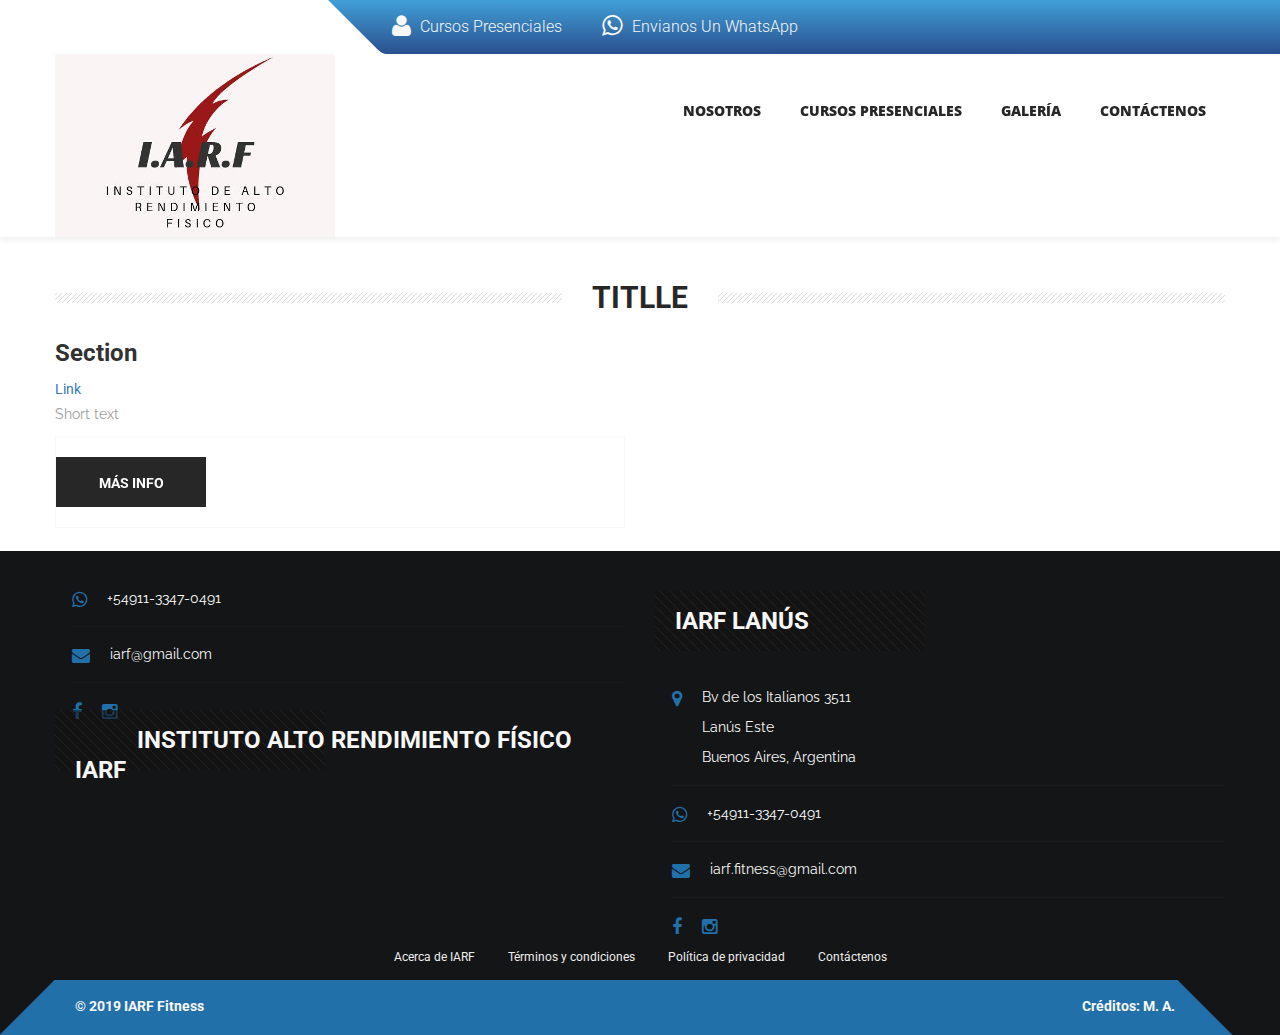
==== commit 66080b2a: "Geolocation" ====
--- a/bachata.html
+++ b/bachata.html
@@ -178,7 +178,7 @@
               </div>
               <div class="text">
                 <p>
-                  Boulevard de los Italianos 2890<br>Lanús Este<br>
+                  Bv de los Italianos 3511<br>Lanús Este<br>
                   Buenos Aires, Argentina
                 </p>
               </div>
